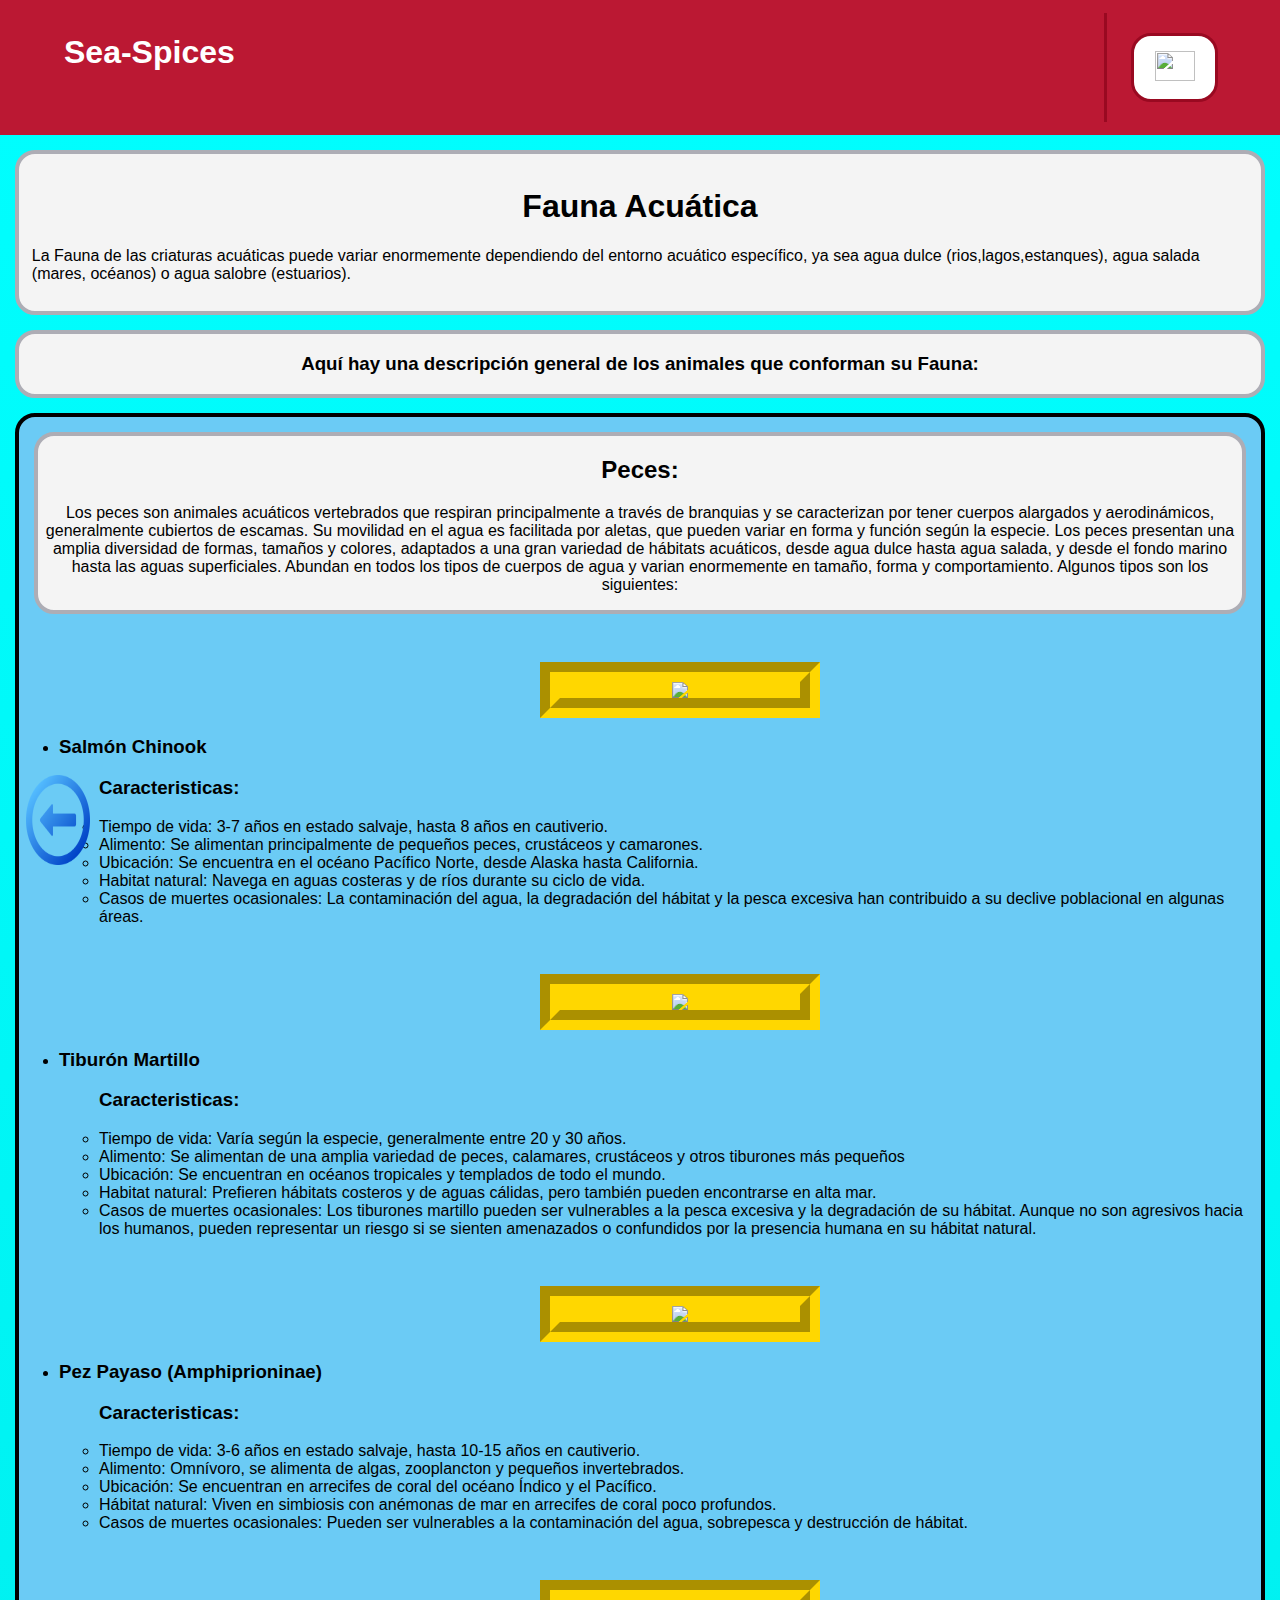
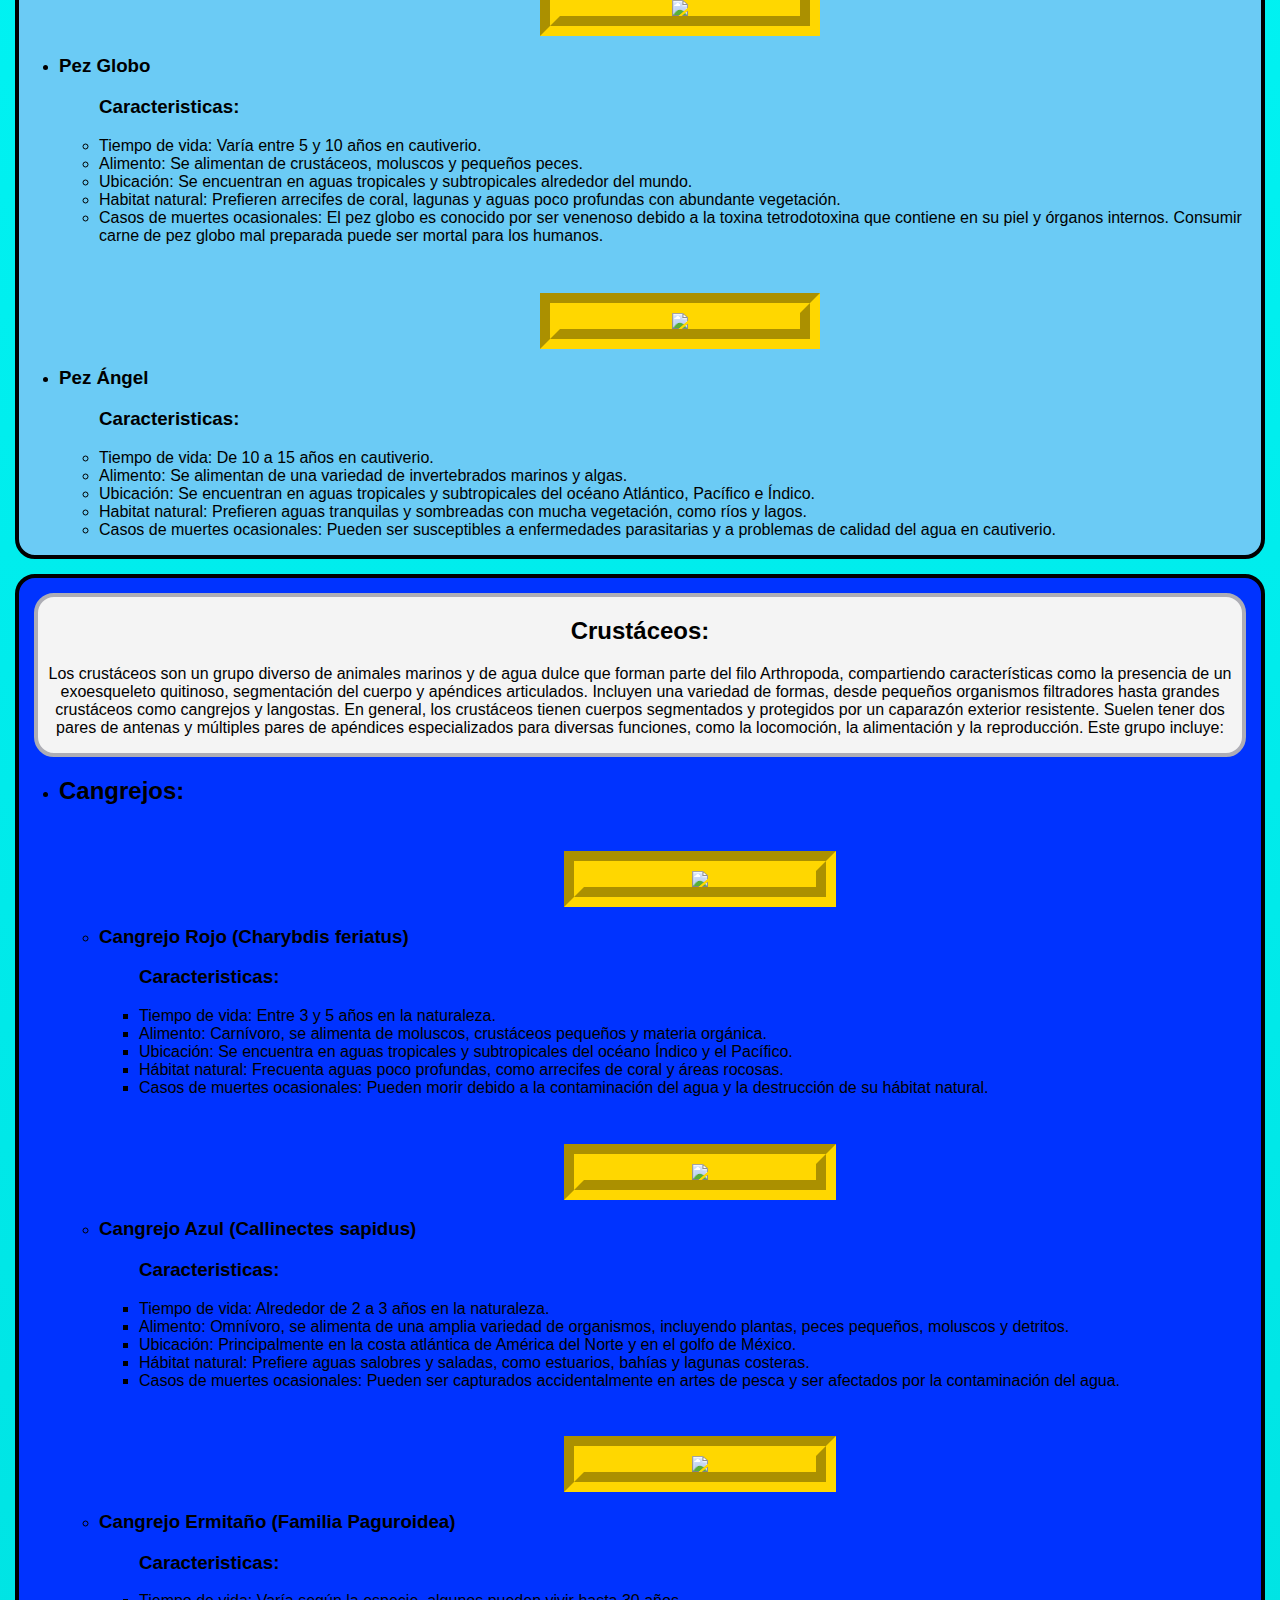
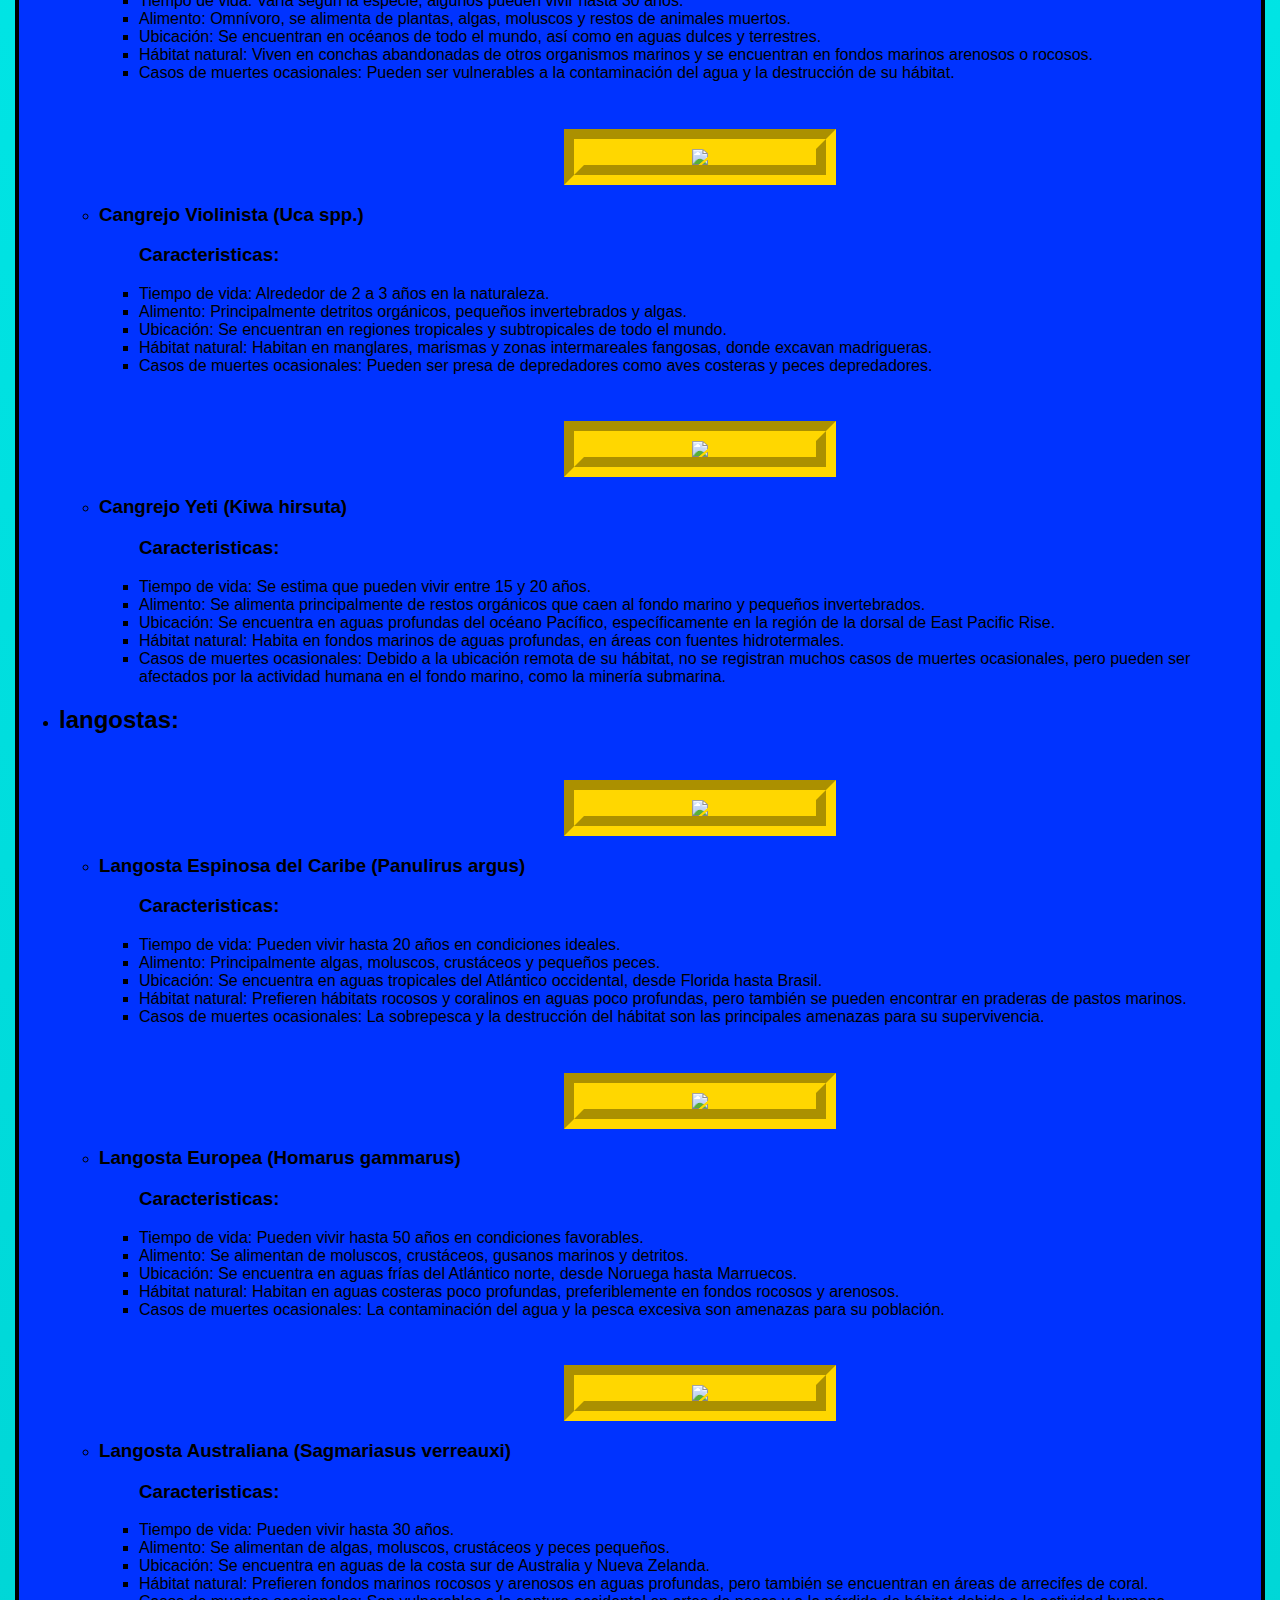
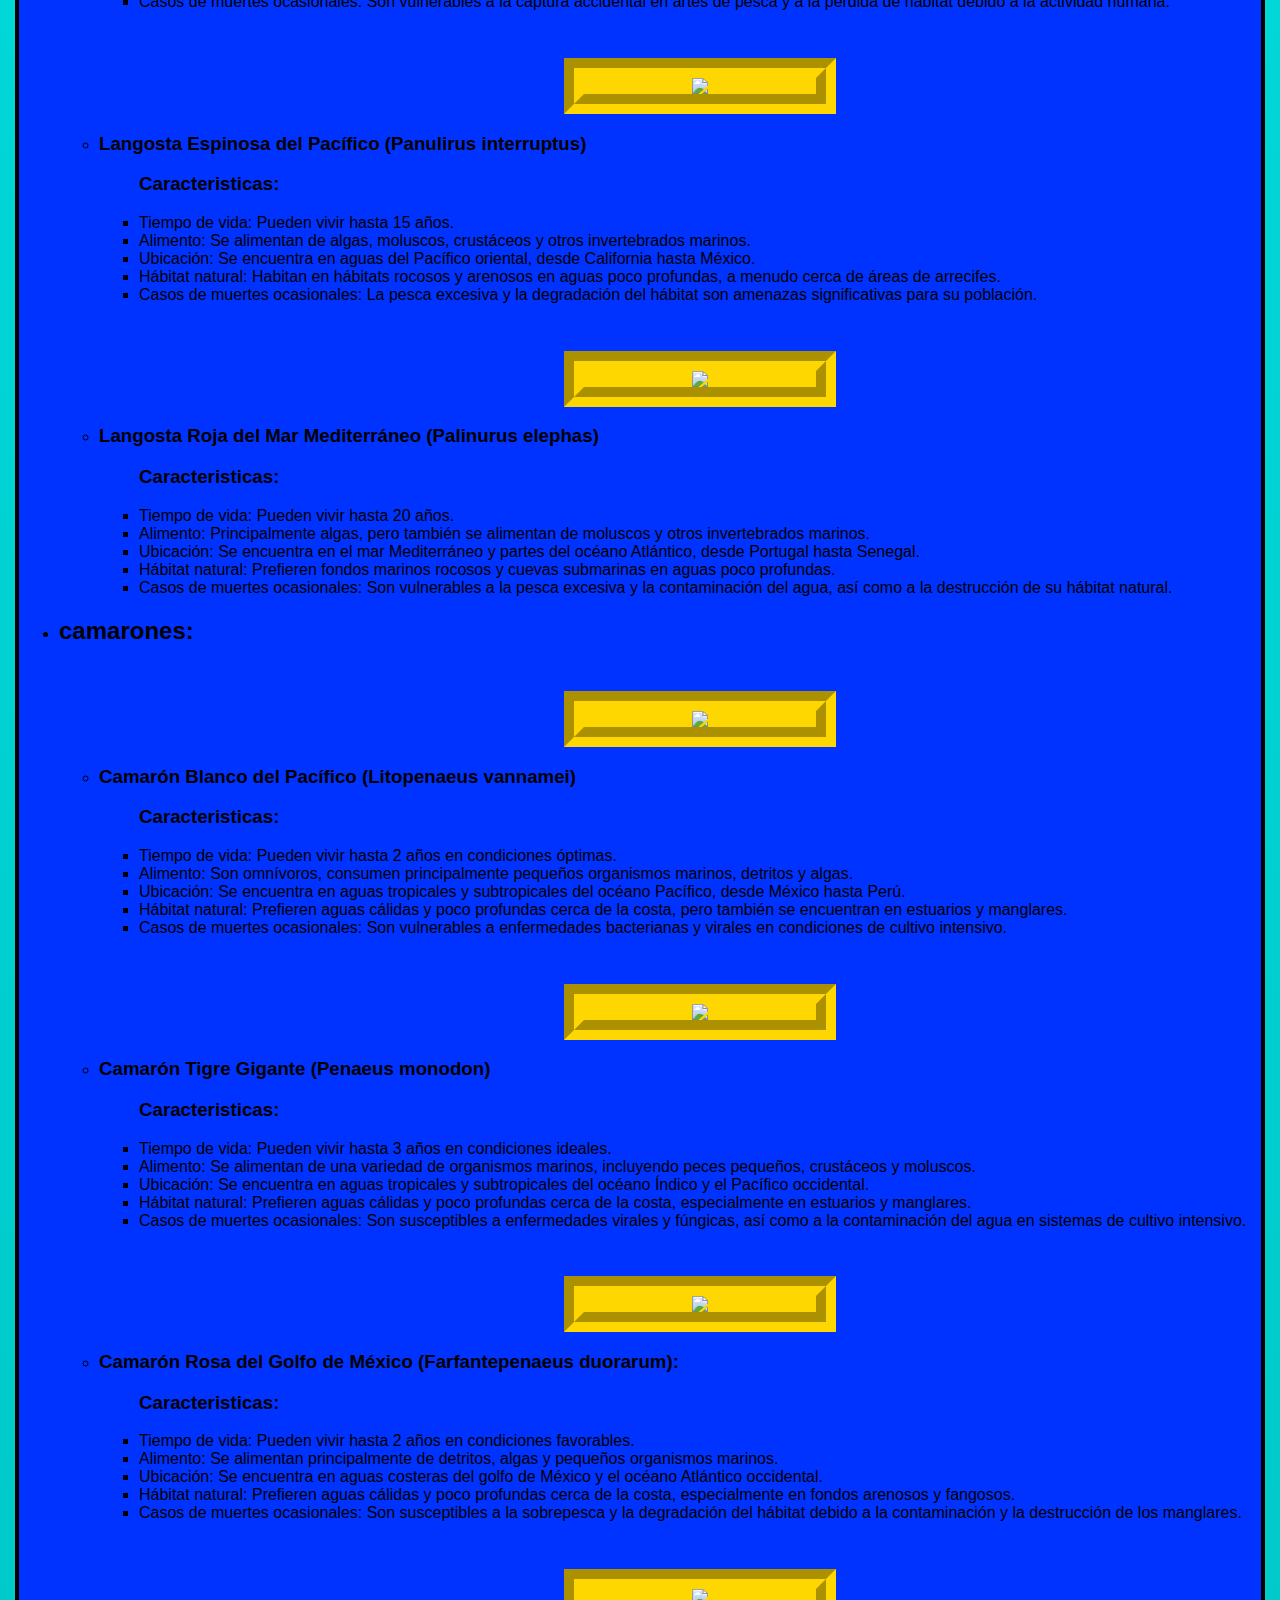
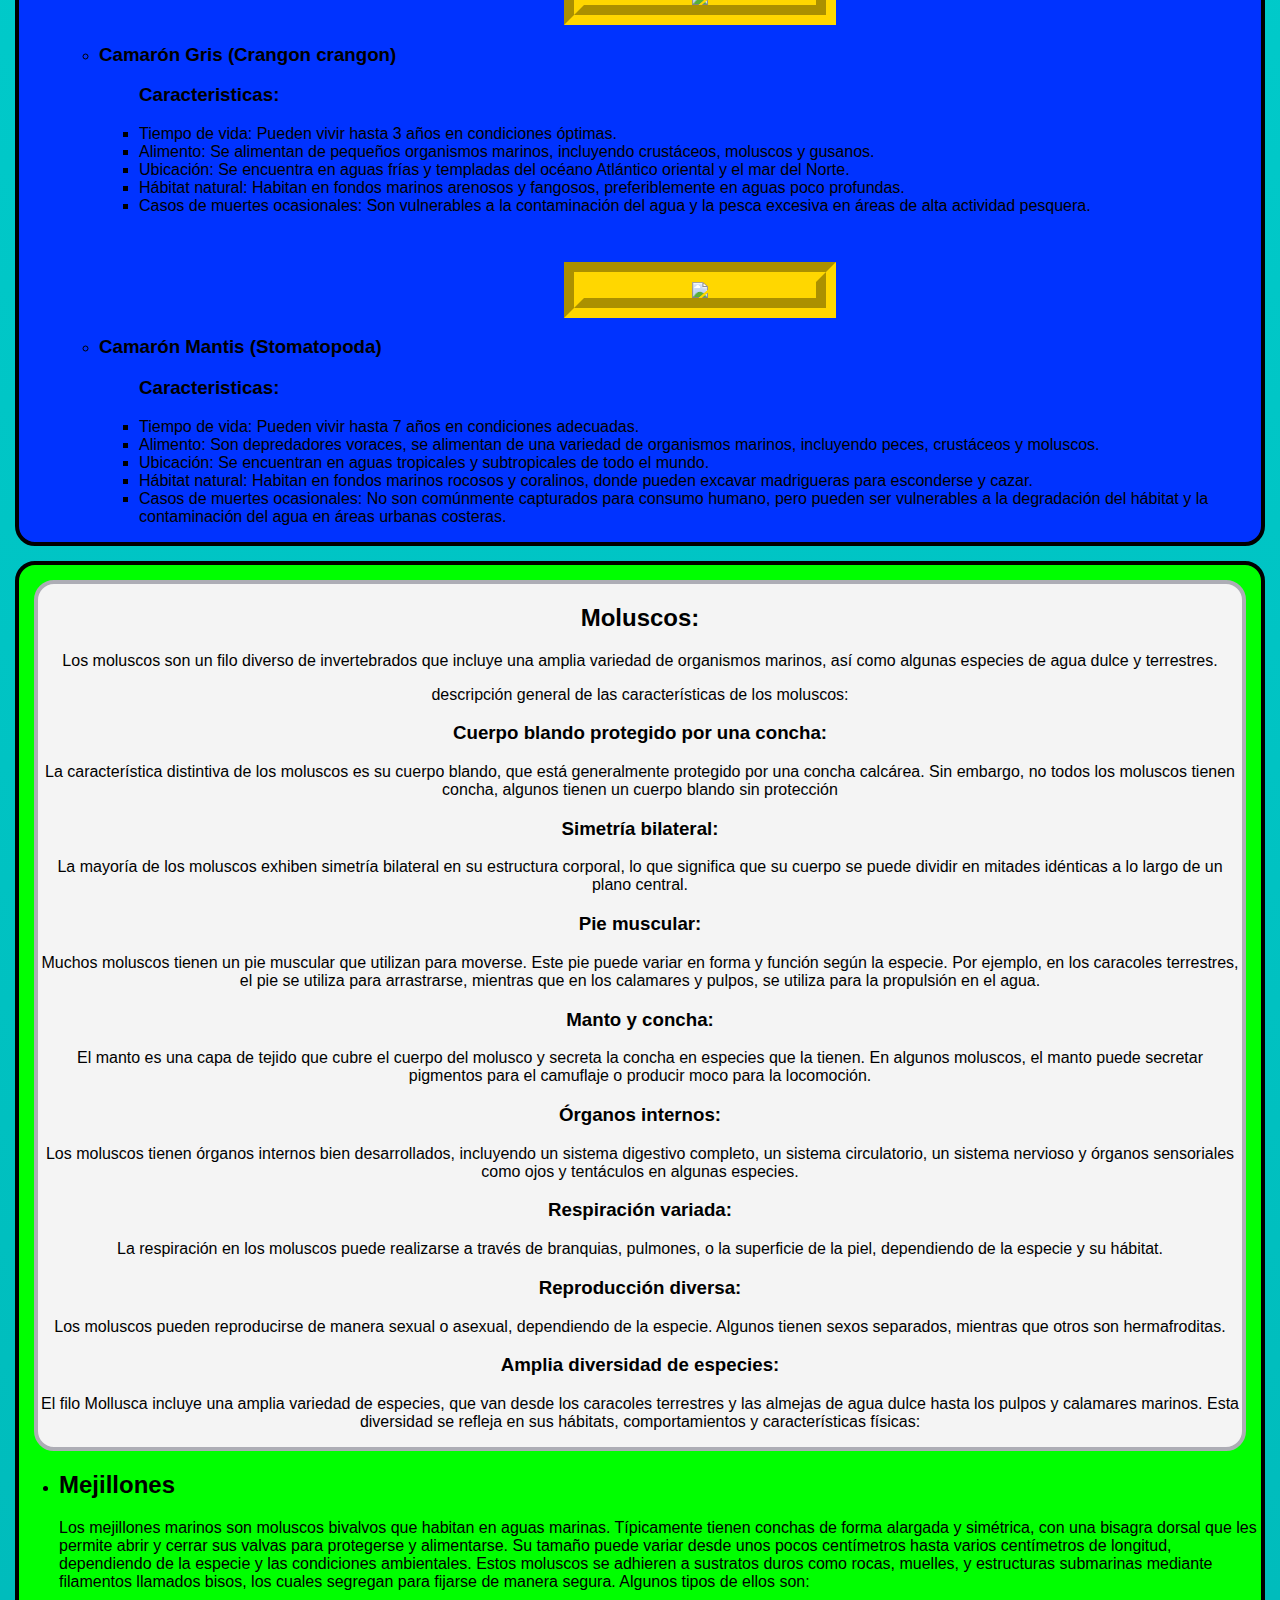
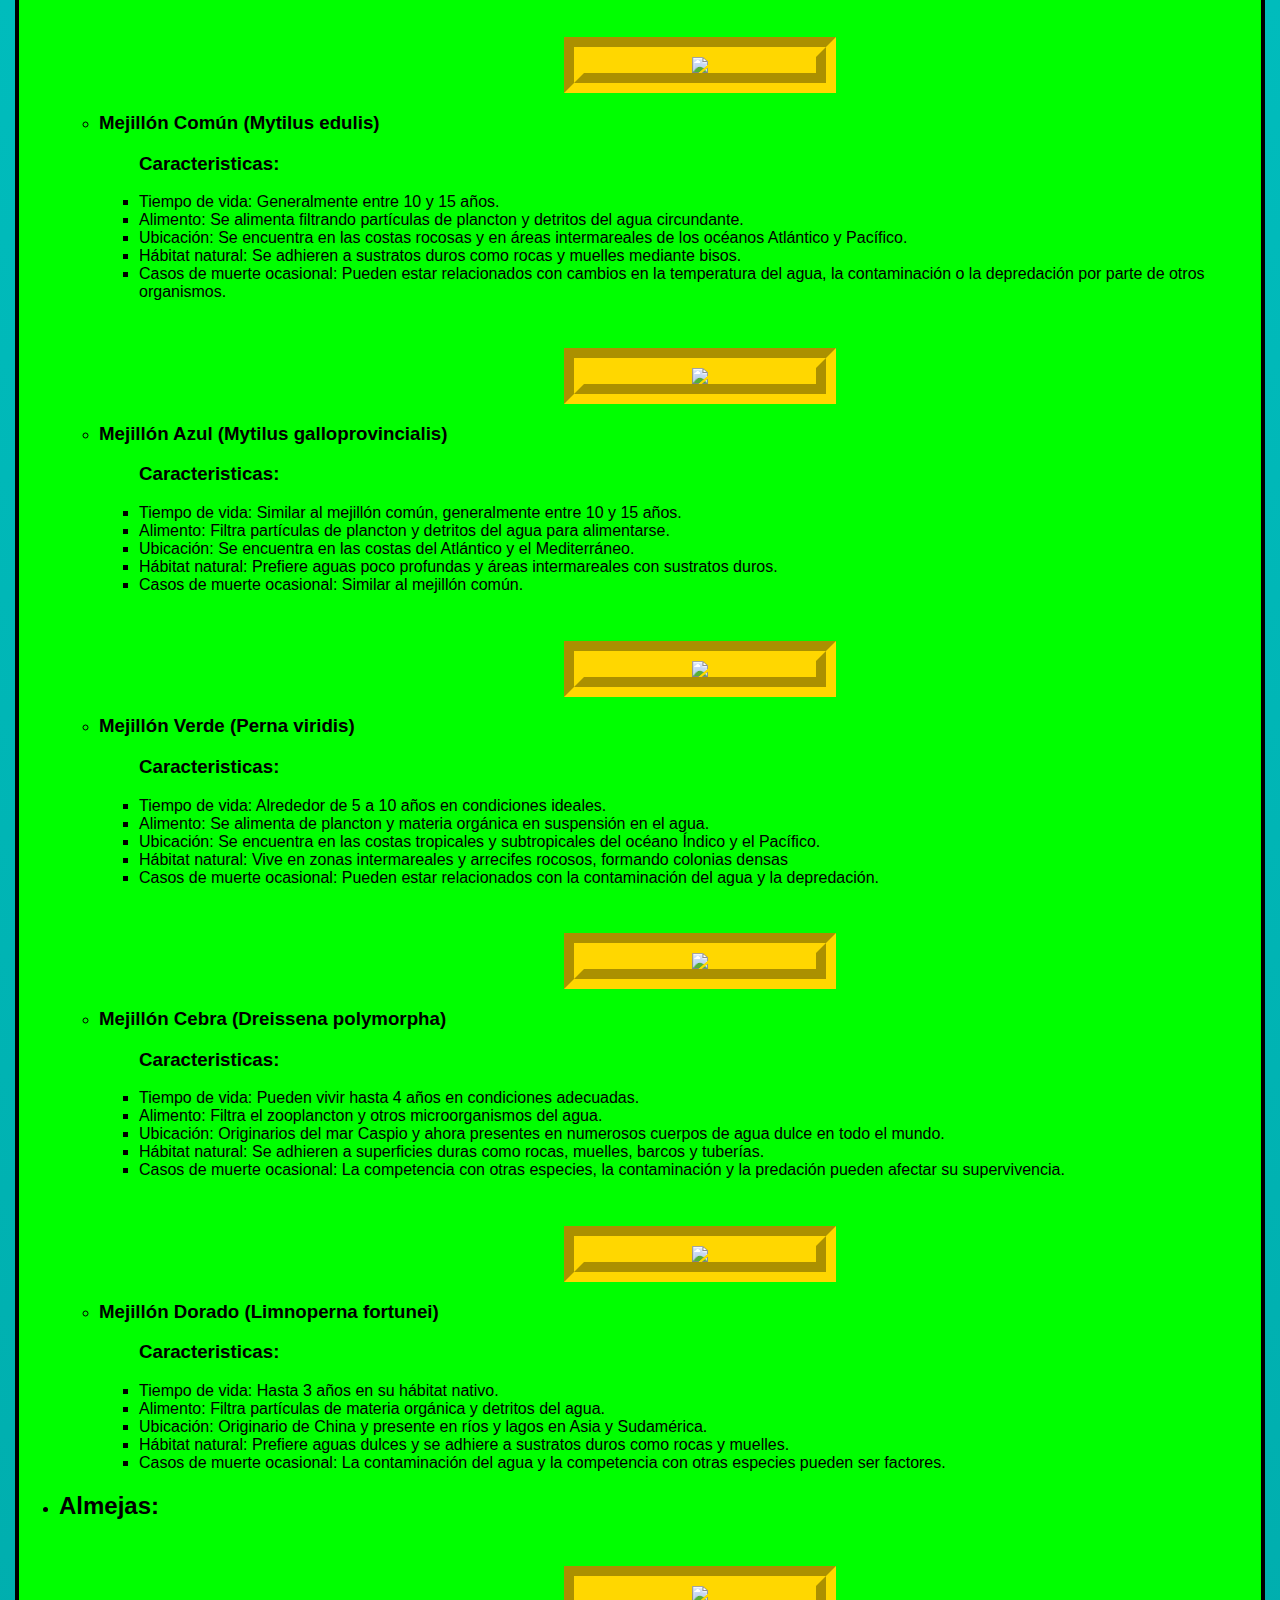
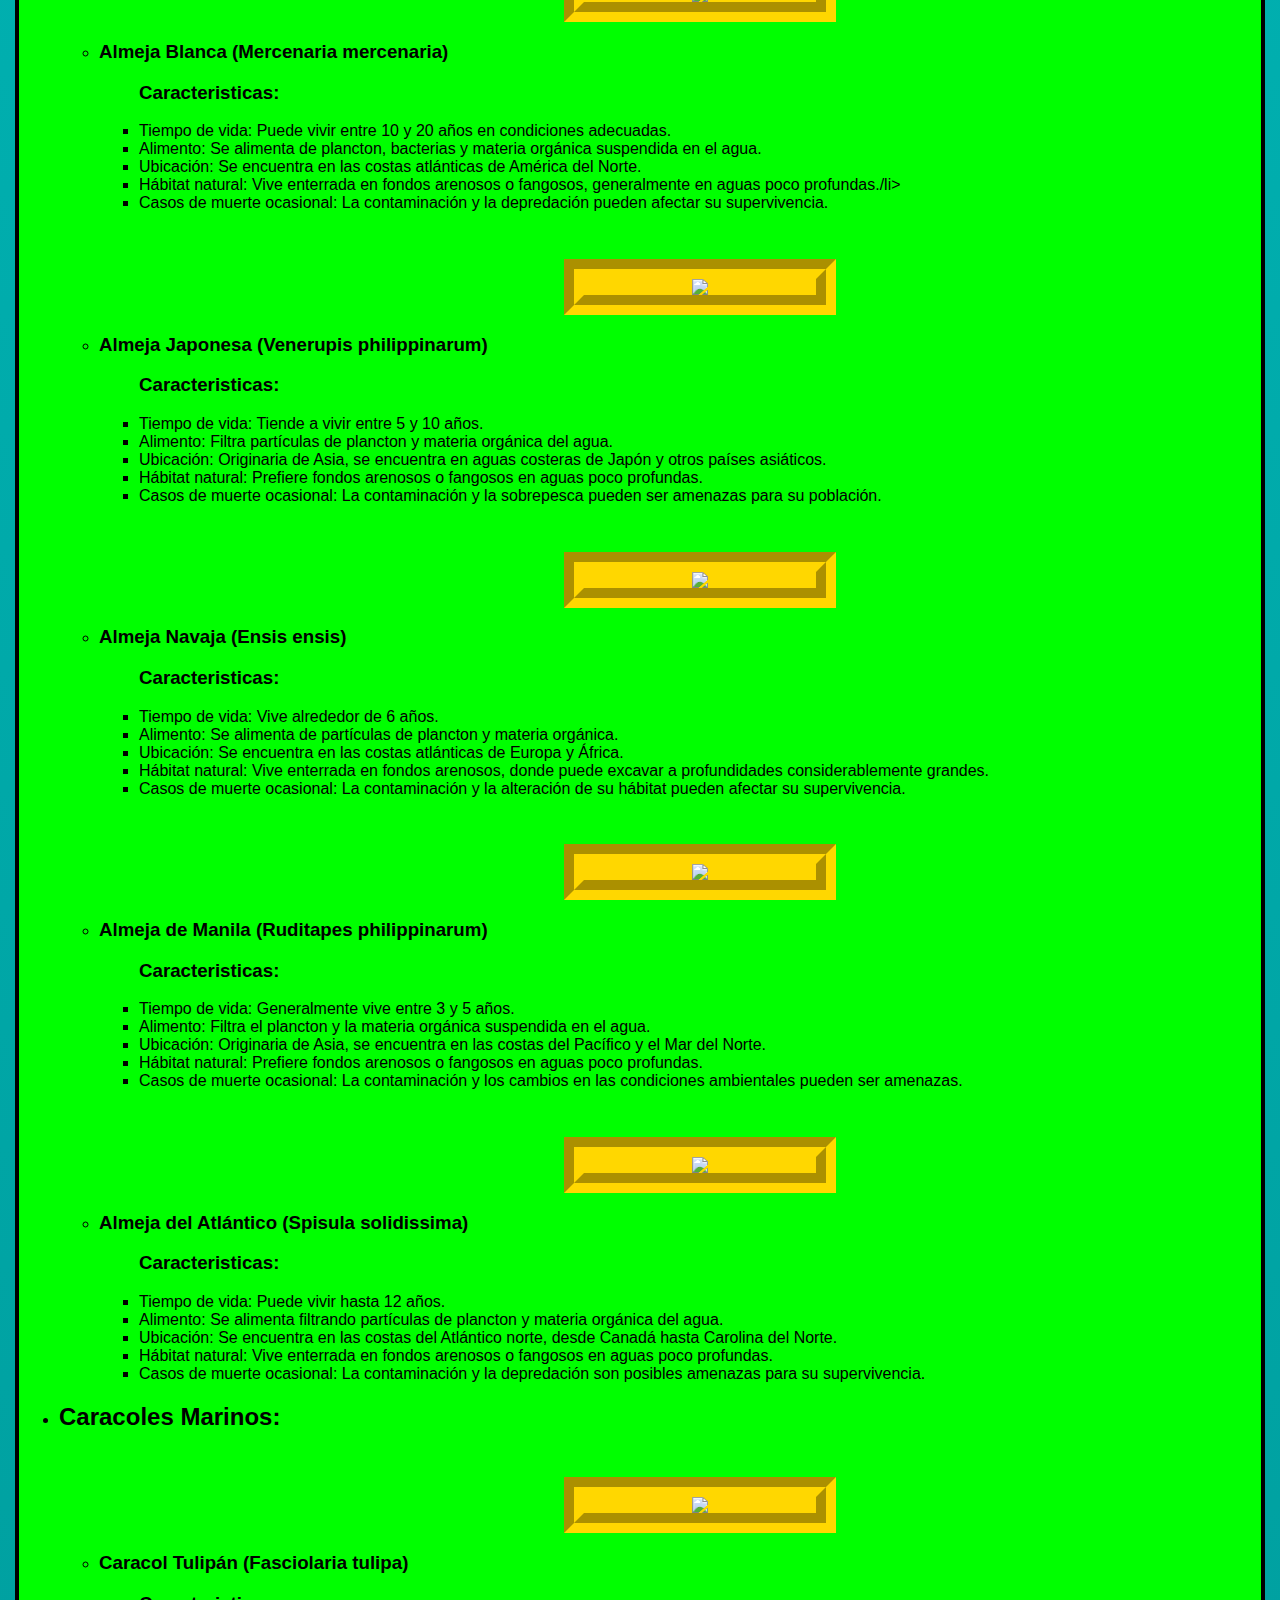
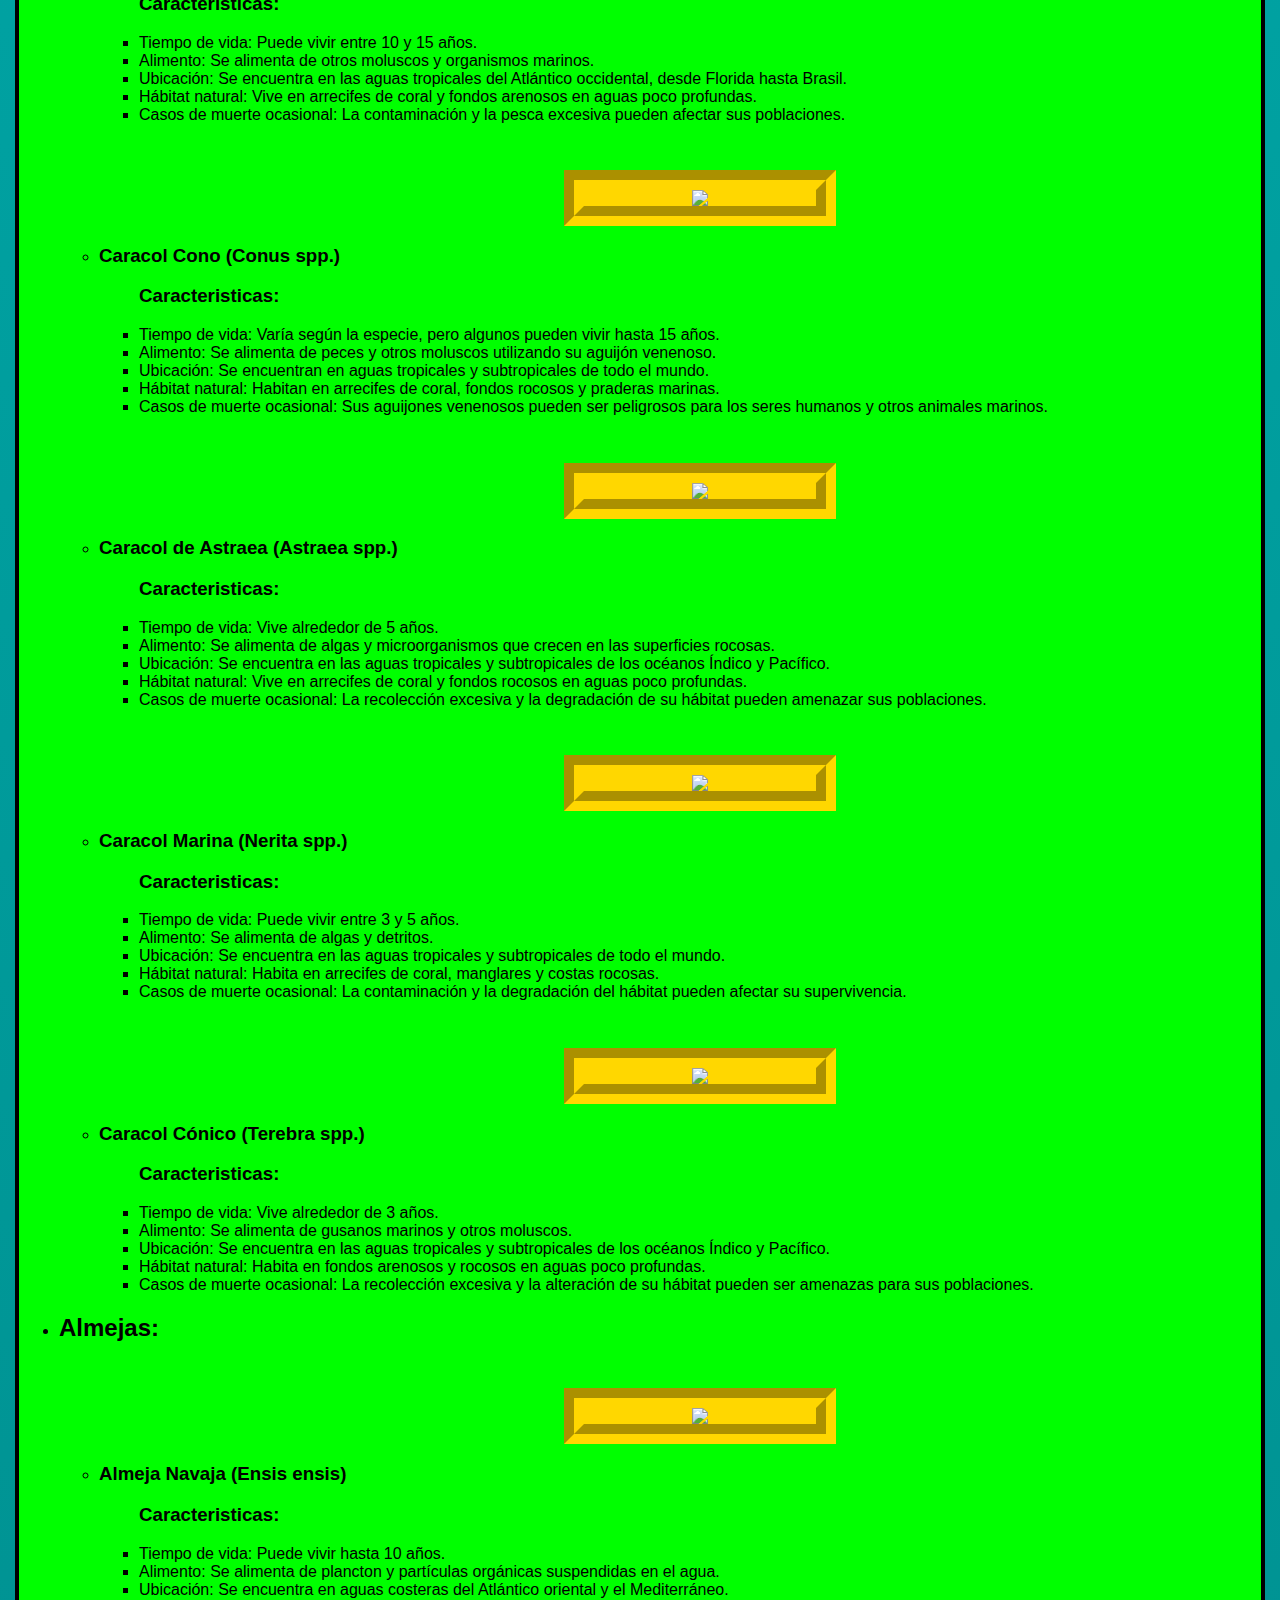
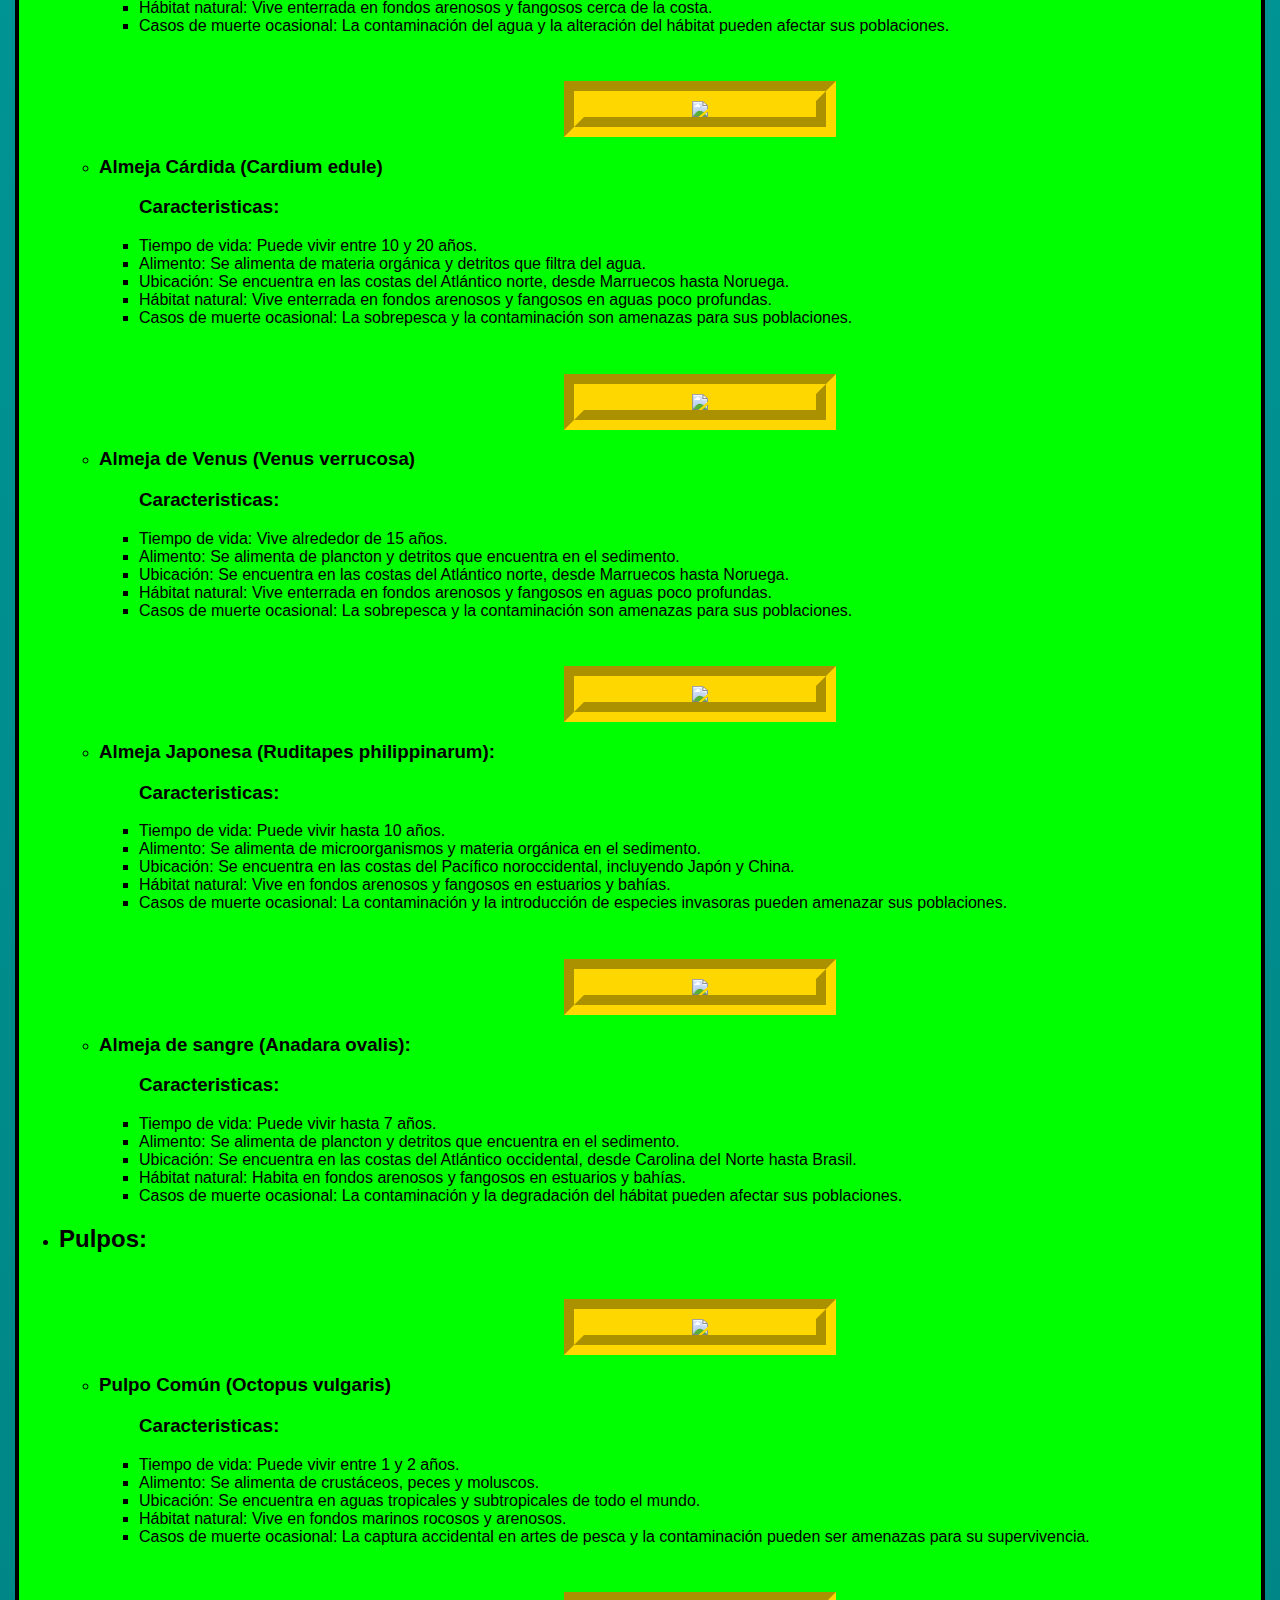
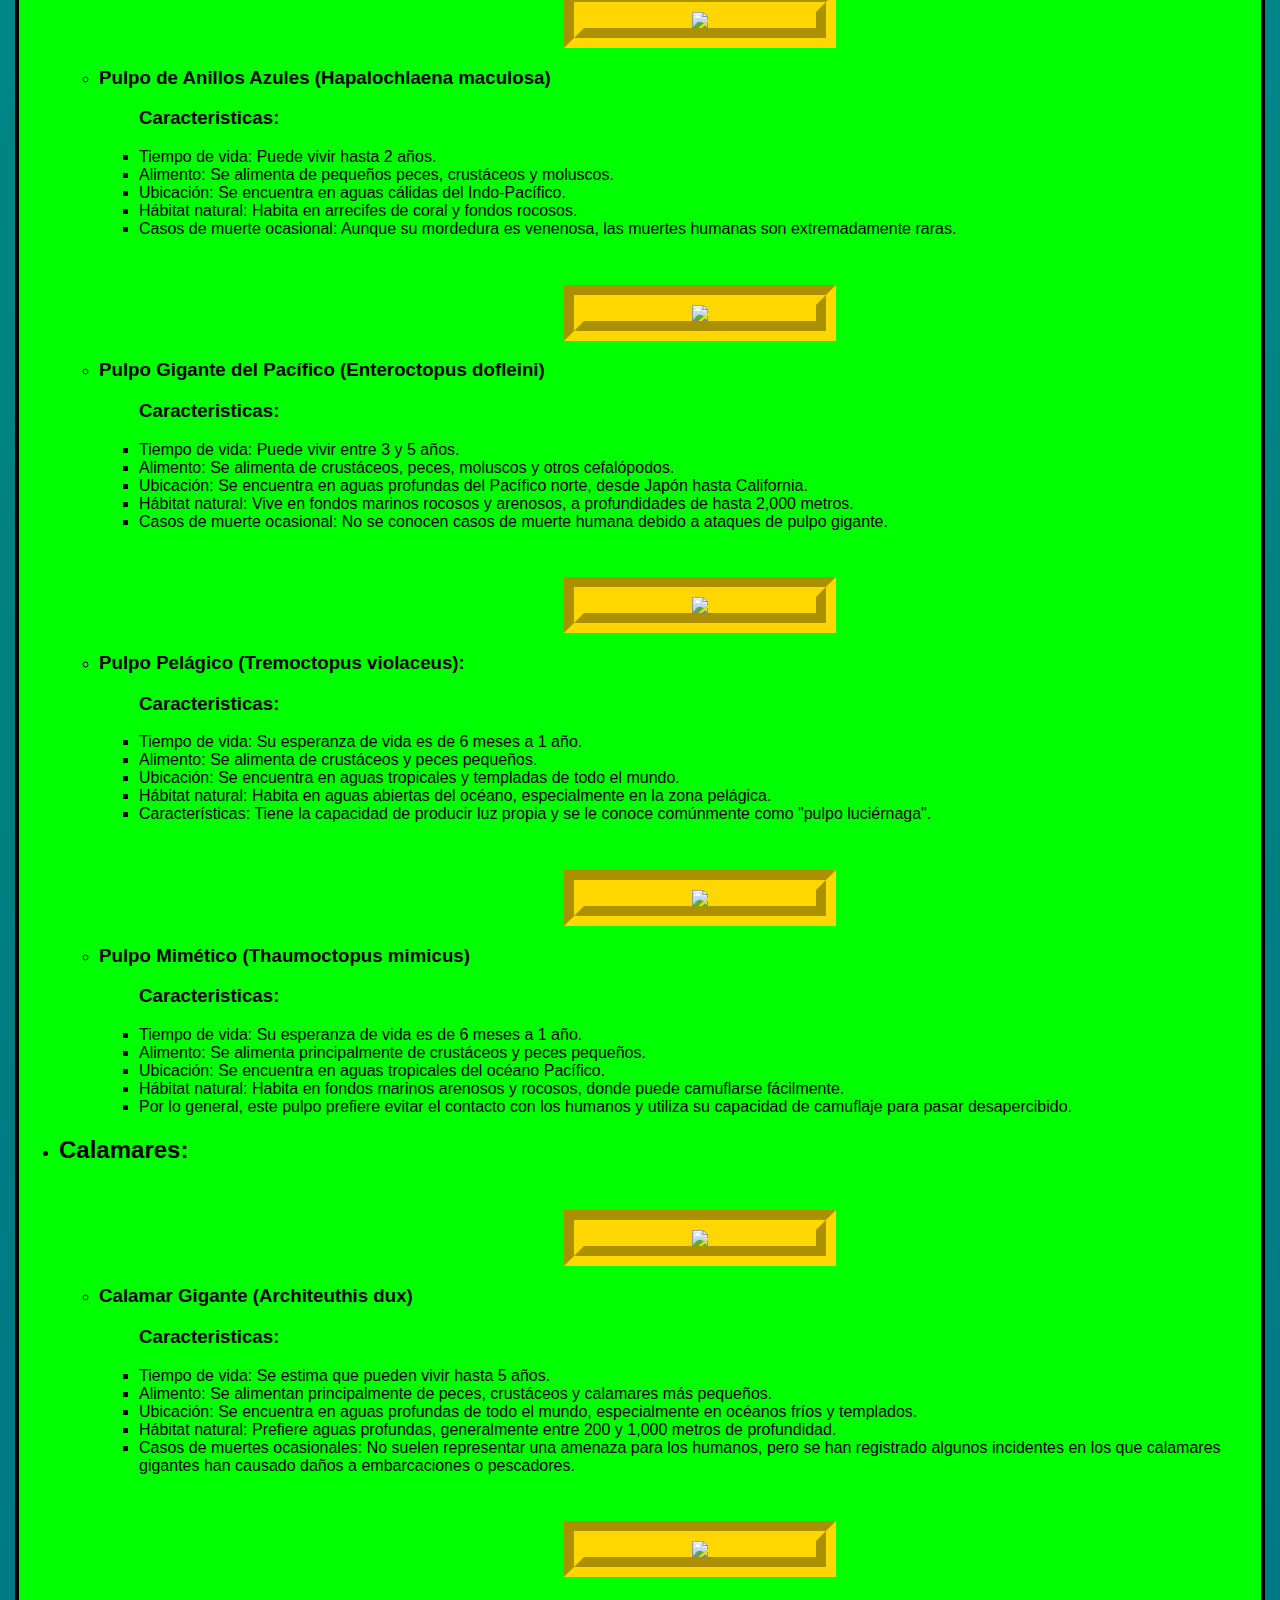
==== fauna acuatica COPIA.html @ 173295f5 "Add files via upload" ====
<!DOCTYPE html>
<html>
    <head>
        <meta charset="UTF-8">
        <meta name="viewport" content="width=device-width, initial-scale=1">
        <link rel="stylesheet" type="text/css" href="fauna.css">
        <title> Fauna Acuática</title>
    </head>
    <body>
<header>
        <h1 class="titulo">Sea-Spices</h1>
        <div class="separador"></div>
        <div class="audio">
                <audio id="audio" source src="perfect-beauty-191271.mp3"></audio>
                <button class="play" onclick="togglePlayPause()"><img class="on" id="play" src="imagenes/apagado.png" onclick="cambiarImagen()"></button>
            </div>
        </div>
        </header>
        <a href="sea-spices.html"><img class="regresar" src="regreso2.png"></a>
<div class="introduccion">
<div class="tituloflo">
    <h1>Fauna Acuática</h1>
</div>
<p>La Fauna de las criaturas acuáticas puede variar enormemente dependiendo del entorno acuático específico, ya sea agua dulce (rios,lagos,estanques), agua salada (mares, océanos) o agua salobre (estuarios).</p>
</div>

<div class="subparte">
<center>
    <p> <h3>Aquí hay una descripción general de los animales que conforman su Fauna: </h3></center></p>    
</div>
<div class="peces">
    <div class="subparte">
    <div class="peces-h2">
        <h2>Peces:</h2>
    </div>
         <p>Los peces son animales acuáticos vertebrados que respiran principalmente a través de branquias y se caracterizan por tener cuerpos alargados y aerodinámicos, generalmente cubiertos de escamas. Su movilidad en el agua es facilitada por aletas, que pueden variar en forma y función según la especie. Los peces presentan una amplia diversidad de formas, tamaños y colores, adaptados a una gran variedad de hábitats acuáticos, desde agua dulce hasta agua salada, y desde el fondo marino hasta las aguas superficiales. Abundan en todos los tipos de cuerpos de agua y varian enormemente en tamaño, forma y comportamiento. Algunos tipos son los siguientes:</p> 
    </div>

        <ul> 
        <div class="contenedor-img"><img src="./img/Chinook.jpg"></div>
        <li><h3>Salmón Chinook</h3> <ul><h3>Caracteristicas: </h3>
        <li>Tiempo de vida: 3-7 años en estado salvaje, hasta 8 años en cautiverio. </li>
        <li>Alimento: Se alimentan principalmente de pequeños peces, crustáceos y camarones.</li>
        <li>Ubicación: Se encuentra en el océano Pacífico Norte, desde Alaska hasta California.</li>
        <li>Habitat natural: Navega en aguas costeras y de ríos durante su ciclo de vida.</li>
        <li>Casos de muertes ocasionales: La contaminación del agua, la degradación del hábitat y la pesca excesiva han contribuido a su declive poblacional en algunas áreas.</li>
    </ul></li>
    <div class="contenedor-img"><img src="./img/tiburonmartillo.jpg"></div>
    <li><h3>Tiburón Martillo</h3> 
        <ul><h3>Caracteristicas: </h3>
        <li>Tiempo de vida: Varía según la especie, generalmente entre 20 y 30 años.</li>
        <li>Alimento: Se alimentan de una amplia variedad de peces, calamares, crustáceos y otros tiburones más pequeños </li>
        <li>Ubicación: Se encuentran en océanos tropicales y templados de todo el mundo.</li>
        <li>Habitat natural: Prefieren hábitats costeros y de aguas cálidas, pero también pueden encontrarse en alta mar.</li>
        <li>Casos de muertes ocasionales: Los tiburones martillo pueden ser vulnerables a la pesca excesiva y la degradación de su hábitat.  Aunque no son agresivos hacia los humanos, pueden representar un riesgo si se sienten amenazados o confundidos por la presencia humana en su hábitat natural.</li>
    </ul></li>
    <div class="contenedor-img"><img src="./img/pezpayaso.jpg"></div>
    <li><h3>Pez Payaso (Amphiprioninae)</h3>
     <ul><h3>Caracteristicas: </h3>
        <li>Tiempo de vida: 3-6 años en estado salvaje, hasta 10-15 años en cautiverio.</li>
        <li>Alimento: Omnívoro, se alimenta de algas, zooplancton y pequeños invertebrados.</li>
        <li>Ubicación: Se encuentran en arrecifes de coral del océano Índico y el Pacífico.</li>
        <li>Hábitat natural: Viven en simbiosis con anémonas de mar en arrecifes de coral poco profundos.</li>
        <li>Casos de muertes ocasionales: Pueden ser vulnerables a la contaminación del agua, sobrepesca y destrucción de hábitat.</li>
    </ul></li>
    <div class="contenedor-img"><img src="./img/pezglobo.jpg"></div>
    <li><h3>Pez Globo</h3>
     <ul><h3>Caracteristicas: </h3>
        <li>Tiempo de vida: Varía entre 5 y 10 años en cautiverio.</li>
        <li>Alimento: Se alimentan de crustáceos, moluscos y pequeños peces.</li>
        <li>Ubicación: Se encuentran en aguas tropicales y subtropicales alrededor del mundo.</li>
        <li>Habitat natural: Prefieren arrecifes de coral, lagunas y aguas poco profundas con abundante vegetación.</li>
        <li>Casos de muertes ocasionales: El pez globo es conocido por ser venenoso debido a la toxina tetrodotoxina que contiene en su piel y órganos internos. Consumir carne de pez globo mal preparada puede ser mortal para los humanos.</li>
    </ul></li>
    <div class="contenedor-img"><img src="./img/pezangel.jpg"></div>
    <li><h3>Pez Ángel</h3>
     <ul><h3>Caracteristicas: </h3>
        <li>Tiempo de vida: De 10 a 15 años en cautiverio.</li>
        <li>Alimento: Se alimentan de una variedad de invertebrados marinos y algas.</li>
        <li>Ubicación: Se encuentran en aguas tropicales y subtropicales del océano Atlántico, Pacífico e Índico.</li>
        <li>Habitat natural: Prefieren aguas tranquilas y sombreadas con mucha vegetación, como ríos y lagos.</li>
        <li>Casos de muertes ocasionales: Pueden ser susceptibles a enfermedades parasitarias y a problemas de calidad del agua en cautiverio.</li>
    </ul></li> 
</ul>
</div>
    <div class="crustaceos">
        <div class="subparte">
    <h2>Crustáceos:</h2> 
    <p>Los crustáceos son un grupo diverso de animales marinos y de agua dulce que forman parte del filo Arthropoda, compartiendo características como la presencia de un exoesqueleto quitinoso, segmentación del cuerpo y apéndices articulados. Incluyen una variedad de formas, desde pequeños organismos filtradores hasta grandes crustáceos como cangrejos y langostas. En general, los crustáceos tienen cuerpos segmentados y protegidos por un caparazón exterior resistente. Suelen tener dos pares de antenas y múltiples pares de apéndices especializados para diversas funciones, como la locomoción, la alimentación y la reproducción. Este grupo incluye: </p>
       </div>

        <ul><li><h2>Cangrejos: </h2>
            <ul>
                <div class="contenedor-img"><img src="./img/cangrejorojo.jpg"></div>
                <li><h3>Cangrejo Rojo (Charybdis feriatus)</h3>
                    <ul><h3>Caracteristicas: </h3>
                        <li>Tiempo de vida: Entre 3 y 5 años en la naturaleza.</li>
                        <li>Alimento: Carnívoro, se alimenta de moluscos, crustáceos pequeños y materia orgánica.</li>
                        <li>Ubicación:  Se encuentra en aguas tropicales y subtropicales del océano Índico y el Pacífico.</li>
                        <li>Hábitat natural:  Frecuenta aguas poco profundas, como arrecifes de coral y áreas rocosas.</li>
                        <li>Casos de muertes ocasionales: Pueden morir debido a la contaminación del agua y la destrucción de su hábitat natural.</li>
                    </ul></li>
                    <div class="contenedor-img"><img src="./img/cangrejoazul.jpg"></div>
                <li><h3>Cangrejo Azul (Callinectes sapidus)</h3>
                    <ul><h3>Caracteristicas: </h3>
                        <li>Tiempo de vida: Alrededor de 2 a 3 años en la naturaleza.</li>
                        <li>Alimento: Omnívoro, se alimenta de una amplia variedad de organismos, incluyendo plantas, peces pequeños, moluscos y detritos.</li>
                        <li>Ubicación: Principalmente en la costa atlántica de América del Norte y en el golfo de México.</li>
                        <li>Hábitat natural: Prefiere aguas salobres y saladas, como estuarios, bahías y lagunas costeras.</li>
                        <li>Casos de muertes ocasionales: Pueden ser capturados accidentalmente en artes de pesca y ser afectados por la contaminación del agua.</li>
                    </ul></li>
                    <div class="contenedor-img"><img src="./img/cangrejoermitaño.jpg"></div>
                <li><h3>Cangrejo Ermitaño (Familia Paguroidea)</h3>
                    <ul><h3>Caracteristicas: </h3>
                        <li>Tiempo de vida:  Varía según la especie, algunos pueden vivir hasta 30 años.</li>
                        <li>Alimento:  Omnívoro, se alimenta de plantas, algas, moluscos y restos de animales muertos.</li>
                        <li>Ubicación: Se encuentran en océanos de todo el mundo, así como en aguas dulces y terrestres.</li>
                        <li>Hábitat natural: Viven en conchas abandonadas de otros organismos marinos y se encuentran en fondos marinos arenosos o rocosos.</li>
                        <li>Casos de muertes ocasionales: Pueden ser vulnerables a la contaminación del agua y la destrucción de su hábitat.</li>
                    </ul></li>
                    <div class="contenedor-img"><img src="./img/cangrejoviolinista.jpg"></div>
                <li><h3>Cangrejo Violinista (Uca spp.)</h3>
                    <ul><h3>Caracteristicas: </h3>
                        <li>Tiempo de vida: Alrededor de 2 a 3 años en la naturaleza.</li>
                        <li>Alimento: Principalmente detritos orgánicos, pequeños invertebrados y algas.</li>
                        <li>Ubicación: Se encuentran en regiones tropicales y subtropicales de todo el mundo.</li>
                        <li>Hábitat natural: Habitan en manglares, marismas y zonas intermareales fangosas, donde excavan madrigueras.</li>
                        <li>Casos de muertes ocasionales:  Pueden ser presa de depredadores como aves costeras y peces depredadores.</li>
                    </ul></li>
                    <div class="contenedor-img"><img src="./img/cangrejoy.jpg"></div>
                <li><h3>Cangrejo Yeti (Kiwa hirsuta)</h3>
                    <ul><h3>Caracteristicas: </h3>
                        <li>Tiempo de vida: Se estima que pueden vivir entre 15 y 20 años.</li>
                        <li>Alimento: Se alimenta principalmente de restos orgánicos que caen al fondo marino y pequeños invertebrados.</li>
                        <li>Ubicación: Se encuentra en aguas profundas del océano Pacífico, específicamente en la región de la dorsal de East Pacific Rise.</li>
                        <li>Hábitat natural: Habita en fondos marinos de aguas profundas, en áreas con fuentes hidrotermales.</li>
                        <li>Casos de muertes ocasionales: Debido a la ubicación remota de su hábitat, no se registran muchos casos de muertes ocasionales, pero pueden ser afectados por la actividad humana en el fondo marino, como la minería submarina.</li>
                    </ul></li>
            </ul></li>
         <li><h2>langostas: </h2> <ul>
            <div class="contenedor-img"><img src="./img/langespinosa.jpg"></div>
             <li><h3>Langosta Espinosa del Caribe (Panulirus argus)</h3><ul><h3>Caracteristicas: </h3>
                <li>Tiempo de vida: Pueden vivir hasta 20 años en condiciones ideales.</li>
                <li>Alimento: Principalmente algas, moluscos, crustáceos y pequeños peces.</li>
                <li>Ubicación: Se encuentra en aguas tropicales del Atlántico occidental, desde Florida hasta Brasil.</li>
                <li>Hábitat natural: Prefieren hábitats rocosos y coralinos en aguas poco profundas, pero también se pueden encontrar en praderas de pastos marinos.</li>
                <li>Casos de muertes ocasionales: La sobrepesca y la destrucción del hábitat son las principales amenazas para su supervivencia.</li></ul></li>
                <div class="contenedor-img"><img src="./img/langostaeuropea.jpg"></div>
                <li><h3>Langosta Europea (Homarus gammarus)</h3>
                    <ul><h3>Caracteristicas: </h3>
                        <li>Tiempo de vida: Pueden vivir hasta 50 años en condiciones favorables.</li>
                        <li>Alimento: Se alimentan de moluscos, crustáceos, gusanos marinos y detritos.</li>
                        <li>Ubicación: Se encuentra en aguas frías del Atlántico norte, desde Noruega hasta Marruecos.</li>
                        <li>Hábitat natural: Habitan en aguas costeras poco profundas, preferiblemente en fondos rocosos y arenosos.</li>
                        <li>Casos de muertes ocasionales: La contaminación del agua y la pesca excesiva son amenazas para su población.</li>
                    </ul></li>
                    <div class="contenedor-img"><img src="./img/langostaaus.jpg"></div>
                <li><h3>Langosta Australiana (Sagmariasus verreauxi)</h3>
                    <ul><h3>Caracteristicas: </h3>
                        <li>Tiempo de vida: Pueden vivir hasta 30 años.</li>
                        <li>Alimento: Se alimentan de algas, moluscos, crustáceos y peces pequeños.</li>
                        <li>Ubicación: Se encuentra en aguas de la costa sur de Australia y Nueva Zelanda.</li>
                        <li>Hábitat natural: Prefieren fondos marinos rocosos y arenosos en aguas profundas, pero también se encuentran en áreas de arrecifes de coral.</li>
                        <li>Casos de muertes ocasionales: Son vulnerables a la captura accidental en artes de pesca y a la pérdida de hábitat debido a la actividad humana.</li>
                    </ul></li>
                    <div class="contenedor-img"><img src="./img/langostaespinosa.jpg"></div>
                <li><h3>Langosta Espinosa del Pacífico (Panulirus interruptus)</h3>
                    <ul><h3>Caracteristicas: </h3>
                        <li>Tiempo de vida: Pueden vivir hasta 15 años.</li>
                        <li>Alimento: Se alimentan de algas, moluscos, crustáceos y otros invertebrados marinos.</li>
                        <li>Ubicación: Se encuentra en aguas del Pacífico oriental, desde California hasta México.</li>
                        <li>Hábitat natural: Habitan en hábitats rocosos y arenosos en aguas poco profundas, a menudo cerca de áreas de arrecifes.</li>
                        <li>Casos de muertes ocasionales: La pesca excesiva y la degradación del hábitat son amenazas significativas para su población.</li>
                    </ul></li>
                    <div class="contenedor-img"><img src="./img/langostared.jpg"></div>
                <li><h3>Langosta Roja del Mar Mediterráneo (Palinurus elephas)</h3>
                    <ul><h3>Caracteristicas: </h3>
                        <li>Tiempo de vida: Pueden vivir hasta 20 años.</li>
                        <li>Alimento: Principalmente algas, pero también se alimentan de moluscos y otros invertebrados marinos.</li>
                        <li>Ubicación: Se encuentra en el mar Mediterráneo y partes del océano Atlántico, desde Portugal hasta Senegal.</li>
                        <li>Hábitat natural: Prefieren fondos marinos rocosos y cuevas submarinas en aguas poco profundas.</li>
                        <li>Casos de muertes ocasionales: Son vulnerables a la pesca excesiva y la contaminación del agua, así como a la destrucción de su hábitat natural.</li>
                    </ul></li>
         </ul></li>
         <li><h2>camarones: </h2>
            <ul><div class="contenedor-img"><img src="./img/camaronblanco.jpg"></div>
                <li><h3>Camarón Blanco del Pacífico (Litopenaeus vannamei)</h3>
                    <ul><h3>Caracteristicas: </h3>
                        <li>Tiempo de vida: Pueden vivir hasta 2 años en condiciones óptimas.</li>
                        <li>Alimento: Son omnívoros, consumen principalmente pequeños organismos marinos, detritos y algas.</li>
                        <li>Ubicación: Se encuentra en aguas tropicales y subtropicales del océano Pacífico, desde México hasta Perú.</li>
                        <li>Hábitat natural: Prefieren aguas cálidas y poco profundas cerca de la costa, pero también se encuentran en estuarios y manglares.</li>
                        <li>Casos de muertes ocasionales: Son vulnerables a enfermedades bacterianas y virales en condiciones de cultivo intensivo.</li>
                    </ul>
                        </li><div class="contenedor-img"><img src="./img/camaront.jpg"></div>
                        <li><h3>Camarón Tigre Gigante (Penaeus monodon)</h3>
                    <ul><h3>Caracteristicas: </h3>
                        <li>Tiempo de vida: Pueden vivir hasta 3 años en condiciones ideales.</li>
                        <li>Alimento: Se alimentan de una variedad de organismos marinos, incluyendo peces pequeños, crustáceos y moluscos.</li>
                        <li>Ubicación: Se encuentra en aguas tropicales y subtropicales del océano Índico y el Pacífico occidental.</li>
                        <li>Hábitat natural: Prefieren aguas cálidas y poco profundas cerca de la costa, especialmente en estuarios y manglares.</li>
                        <li>Casos de muertes ocasionales: Son susceptibles a enfermedades virales y fúngicas, así como a la contaminación del agua en sistemas de cultivo intensivo.</li>
                    </ul>
                        </li><div class="contenedor-img"><img src="./img/camaronrosa.jpg"></div>
                        <li><h3>Camarón Rosa del Golfo de México (Farfantepenaeus duorarum):</h3>
                    <ul><h3>Caracteristicas: </h3>
                        <li>Tiempo de vida: Pueden vivir hasta 2 años en condiciones favorables.</li>
                        <li>Alimento: Se alimentan principalmente de detritos, algas y pequeños organismos marinos.</li>
                        <li>Ubicación: Se encuentra en aguas costeras del golfo de México y el océano Atlántico occidental.</li>
                        <li>Hábitat natural: Prefieren aguas cálidas y poco profundas cerca de la costa, especialmente en fondos arenosos y fangosos.</li>
                        <li>Casos de muertes ocasionales: Son susceptibles a la sobrepesca y la degradación del hábitat debido a la contaminación y la destrucción de los manglares.</li>
                    </ul>
                        </li><div class="contenedor-img"><img src="./img/camarong.jpg"></div>
                        <li><h3>Camarón Gris (Crangon crangon)</h3>
                    <ul><h3>Caracteristicas: </h3>
                        <li>Tiempo de vida: Pueden vivir hasta 3 años en condiciones óptimas.</li>
                        <li>Alimento: Se alimentan de pequeños organismos marinos, incluyendo crustáceos, moluscos y gusanos.</li>
                        <li>Ubicación: Se encuentra en aguas frías y templadas del océano Atlántico oriental y el mar del Norte.</li>
                        <li>Hábitat natural: Habitan en fondos marinos arenosos y fangosos, preferiblemente en aguas poco profundas.</li>
                        <li>Casos de muertes ocasionales: Son vulnerables a la contaminación del agua y la pesca excesiva en áreas de alta actividad pesquera.</li>
                    </ul>
                        </li><div class="contenedor-img"><img src="./img/camaronmantis.jpg"></div>
                        <li><h3>Camarón Mantis (Stomatopoda)</h3>
                    <ul><h3>Caracteristicas: </h3>
                        <li>Tiempo de vida: Pueden vivir hasta 7 años en condiciones adecuadas.</li>
                        <li>Alimento: Son depredadores voraces, se alimentan de una variedad de organismos marinos, incluyendo peces, crustáceos y moluscos.</li>
                        <li>Ubicación: Se encuentran en aguas tropicales y subtropicales de todo el mundo.</li>
                        <li>Hábitat natural: Habitan en fondos marinos rocosos y coralinos, donde pueden excavar madrigueras para esconderse y cazar.</li>
                        <li>Casos de muertes ocasionales: No son comúnmente capturados para consumo humano, pero pueden ser vulnerables a la degradación del hábitat y la contaminación del agua en áreas urbanas costeras.</li>
                    </ul></li>
                </ul></li>
            </ul></li>
        </div>
    </div>
    
    </div>
    <div class="moluscos">
            <div class="subparte">
                <h2>Moluscos:</h2> 
        <p>Los moluscos son un filo diverso de invertebrados que incluye una amplia variedad de organismos marinos, así como algunas especies de agua dulce y terrestres.</p>

    <p>descripción general de las características de los moluscos:</p>

<h3>Cuerpo blando protegido por una concha:</h3>
    <p> La característica distintiva de los moluscos es su cuerpo blando, que está generalmente protegido por una concha calcárea. Sin embargo, no todos los moluscos tienen concha, algunos tienen un cuerpo blando sin protección </p>

<h3>Simetría bilateral:</h3>
    <p> La mayoría de los moluscos exhiben simetría bilateral en su estructura corporal, lo que significa que su cuerpo se puede dividir en mitades idénticas a lo largo de un plano central. </p>

<h3>Pie muscular:</h3>
    <p> Muchos moluscos tienen un pie muscular que utilizan para moverse. Este pie puede variar en forma y función según la especie. Por ejemplo, en los caracoles terrestres, el pie se utiliza para arrastrarse, mientras que en los calamares y pulpos, se utiliza para la propulsión en el agua. </p>

<h3>Manto y concha:</h3>
    <p>El manto es una capa de tejido que cubre el cuerpo del molusco y secreta la concha en especies que la tienen. En algunos moluscos, el manto puede secretar pigmentos para el camuflaje o producir moco para la locomoción. </p>

<h3>Órganos internos:</h3>
    <p>Los moluscos tienen órganos internos bien desarrollados, incluyendo un sistema digestivo completo, un sistema circulatorio, un sistema nervioso y órganos sensoriales como ojos y tentáculos en algunas especies. </p>

<h3>Respiración variada:</h3>
    <p>La respiración en los moluscos puede realizarse a través de branquias, pulmones, o la superficie de la piel, dependiendo de la especie y su hábitat. </p>

<h3>Reproducción diversa:</h3> 
    <p>Los moluscos pueden reproducirse de manera sexual o asexual, dependiendo de la especie. Algunos tienen sexos separados, mientras que otros son hermafroditas.</p>

<h3>Amplia diversidad de especies:</h3>
    <p> El filo Mollusca incluye una amplia variedad de especies, que van desde los caracoles terrestres y las almejas de agua dulce hasta los pulpos y calamares marinos. Esta diversidad se refleja en sus hábitats, comportamientos y características físicas: </p>
            </div>
        <ul>
            <li><h2>Mejillones</h2>
                <p>Los mejillones marinos son moluscos bivalvos que habitan en aguas marinas. Típicamente tienen conchas de forma alargada y simétrica, con una bisagra dorsal que les permite abrir y cerrar sus valvas para protegerse y alimentarse. Su tamaño puede variar desde unos pocos centímetros hasta varios centímetros de longitud, dependiendo de la especie y las condiciones ambientales. Estos moluscos se adhieren a sustratos duros como rocas, muelles, y estructuras submarinas mediante filamentos llamados bisos, los cuales segregan para fijarse de manera segura. Algunos tipos de ellos son: </p>

        <ul>
            <div class="contenedor-img"><img src="./img/mejillon.jpg"></div>

            <li><h3>Mejillón Común (Mytilus edulis)</h3>
                    <ul><h3>Caracteristicas: </h3>
                        <li>Tiempo de vida: Generalmente entre 10 y 15 años.</li>
                        <li>Alimento: Se alimenta filtrando partículas de plancton y detritos del agua circundante.</li>
                        <li>Ubicación: Se encuentra en las costas rocosas y en áreas intermareales de los océanos Atlántico y Pacífico.</li>
                        <li>Hábitat natural: Se adhieren a sustratos duros como rocas y muelles mediante bisos.</li>
                        <li>Casos de muerte ocasional: Pueden estar relacionados con cambios en la temperatura del agua, la contaminación o la depredación por parte de otros organismos.</li>
                    </ul>
                        </li><div class="contenedor-img"><img src="./img/mejillon azul.jpg"></div>
                        <li><h3>Mejillón Azul (Mytilus galloprovincialis)</h3>
                    <ul><h3>Caracteristicas: </h3>
                        <li>Tiempo de vida: Similar al mejillón común, generalmente entre 10 y 15 años.</li>
                        <li>Alimento: Filtra partículas de plancton y detritos del agua para alimentarse.</li>
                        <li>Ubicación: Se encuentra en las costas del Atlántico y el Mediterráneo.</li>
                        <li>Hábitat natural: Prefiere aguas poco profundas y áreas intermareales con sustratos duros.</li>
                        <li>Casos de muerte ocasional: Similar al mejillón común.</li>
                    </ul>
                        </li><div class="contenedor-img"><img src="./img/mejillonv.jpg"></div>
                        <li><h3>Mejillón Verde (Perna viridis)</h3>
                    <ul><h3>Caracteristicas: </h3>
                        <li>Tiempo de vida: Alrededor de 5 a 10 años en condiciones ideales.</li>
                        <li>Alimento: Se alimenta de plancton y materia orgánica en suspensión en el agua.</li>
                        <li>Ubicación: Se encuentra en las costas tropicales y subtropicales del océano Índico y el Pacífico.</li>
                        <li>Hábitat natural: Vive en zonas intermareales y arrecifes rocosos, formando colonias densas</li>
                        <li>Casos de muerte ocasional: Pueden estar relacionados con la contaminación del agua y la depredación.</li>
                    </ul>
                        </li><div class="contenedor-img"><img src="./img/mejillonc.jpg"></div>
                        <li><h3>Mejillón Cebra (Dreissena polymorpha)</h3>
                    <ul><h3>Caracteristicas: </h3>
                        <li>Tiempo de vida: Pueden vivir hasta 4 años en condiciones adecuadas.</li>
                        <li>Alimento: Filtra el zooplancton y otros microorganismos del agua.</li>
                        <li>Ubicación: Originarios del mar Caspio y ahora presentes en numerosos cuerpos de agua dulce en todo el mundo.</li>
                        <li>Hábitat natural: Se adhieren a superficies duras como rocas, muelles, barcos y tuberías.</li>
                        <li>Casos de muerte ocasional: La competencia con otras especies, la contaminación y la predación pueden afectar su supervivencia.</li>
                    </ul>
                        </li><div class="contenedor-img"><img src="./img/mejillogold.jpg"></div>
                        <li><h3>Mejillón Dorado (Limnoperna fortunei)</h3>
                    <ul><h3>Caracteristicas: </h3>
                        <li>Tiempo de vida: Hasta 3 años en su hábitat nativo.</li>
                        <li>Alimento: Filtra partículas de materia orgánica y detritos del agua.</li>
                        <li>Ubicación: Originario de China y presente en ríos y lagos en Asia y Sudamérica.</li>
                        <li>Hábitat natural: Prefiere aguas dulces y se adhiere a sustratos duros como rocas y muelles.</li>
                        <li>Casos de muerte ocasional: La contaminación del agua y la competencia con otras especies pueden ser factores.</li>
                    </ul></li>
                </ul></li>
        
        <li><h2>Almejas:</h2> 
        <ul><div class="contenedor-img"><img src="./img/almeja.jpg"></div>
            <li><h3>Almeja Blanca (Mercenaria mercenaria)</h3>
                    <ul><h3>Caracteristicas: </h3>
                        <li>Tiempo de vida: Puede vivir entre 10 y 20 años en condiciones adecuadas.</li>
                        <li>Alimento: Se alimenta de plancton, bacterias y materia orgánica suspendida en el agua.</li>
                        <li>Ubicación: Se encuentra en las costas atlánticas de América del Norte.</li>
                        <li>Hábitat natural: Vive enterrada en fondos arenosos o fangosos, generalmente en aguas poco profundas./li>
                        <li>Casos de muerte ocasional: La contaminación y la depredación pueden afectar su supervivencia.</li>
                    </ul>
                        </li><div class="contenedor-img"><img src="./img/almejaj.jpg"></div>
                        <li><h3>Almeja Japonesa (Venerupis philippinarum)</h3>
                    <ul><h3>Caracteristicas: </h3>
                        <li>Tiempo de vida: Tiende a vivir entre 5 y 10 años.</li>
                        <li>Alimento: Filtra partículas de plancton y materia orgánica del agua.</li>
                        <li>Ubicación: Originaria de Asia, se encuentra en aguas costeras de Japón y otros países asiáticos.</li>
                        <li>Hábitat natural: Prefiere fondos arenosos o fangosos en aguas poco profundas.</li>
                        <li>Casos de muerte ocasional: La contaminación y la sobrepesca pueden ser amenazas para su población.</li>
                    </ul>
                        </li><div class="contenedor-img"><img src="./img/almejan.jpg"></div>
                        <li><h3>Almeja Navaja (Ensis ensis)</h3>
                    <ul><h3>Caracteristicas: </h3>
                        <li>Tiempo de vida: Vive alrededor de 6 años.</li>
                        <li>Alimento: Se alimenta de partículas de plancton y materia orgánica.</li>
                        <li>Ubicación: Se encuentra en las costas atlánticas de Europa y África.</li>
                        <li>Hábitat natural: Vive enterrada en fondos arenosos, donde puede excavar a profundidades considerablemente grandes.</li>
                        <li>Casos de muerte ocasional: La contaminación y la alteración de su hábitat pueden afectar su supervivencia.</li>
                    </ul>
                        </li><div class="contenedor-img"><img src="./img/alemjamanila.jpg"></div>
                        <li><h3>Almeja de Manila (Ruditapes philippinarum)</h3>
                    <ul><h3>Caracteristicas: </h3>
                        <li>Tiempo de vida: Generalmente vive entre 3 y 5 años.</li>
                        <li>Alimento: Filtra el plancton y la materia orgánica suspendida en el agua.</li>
                        <li>Ubicación: Originaria de Asia, se encuentra en las costas del Pacífico y el Mar del Norte.</li>
                        <li>Hábitat natural: Prefiere fondos arenosos o fangosos en aguas poco profundas.</li>
                        <li>Casos de muerte ocasional: La contaminación y los cambios en las condiciones ambientales pueden ser amenazas.</li>
                    </ul>
                        </li><div class="contenedor-img"><img src="./img/almejaatlantico.jpg"></div>
                        <li><h3>Almeja del Atlántico (Spisula solidissima)</h3>
                    <ul><h3>Caracteristicas: </h3>
                        <li>Tiempo de vida: Puede vivir hasta 12 años.</li>
                        <li>Alimento: Se alimenta filtrando partículas de plancton y materia orgánica del agua.</li>
                        <li>Ubicación: Se encuentra en las costas del Atlántico norte, desde Canadá hasta Carolina del Norte.</li>
                        <li>Hábitat natural: Vive enterrada en fondos arenosos o fangosos en aguas poco profundas.</li>
                        <li>Casos de muerte ocasional: La contaminación y la depredación son posibles amenazas para su supervivencia.</li>
                    </ul></li>
                </ul></li>
    
        <li><h2>Caracoles Marinos:</h2> 
            <ul><div class="contenedor-img"><img src="./img/caracolt.jpg"></div>
            <li><h3>Caracol Tulipán (Fasciolaria tulipa)</h3>
                    <ul><h3>Caracteristicas: </h3>
                        <li>Tiempo de vida: Puede vivir entre 10 y 15 años.</li>
                        <li>Alimento: Se alimenta de otros moluscos y organismos marinos.</li>
                        <li>Ubicación: Se encuentra en las aguas tropicales del Atlántico occidental, desde Florida hasta Brasil.</li>
                        <li>Hábitat natural: Vive en arrecifes de coral y fondos arenosos en aguas poco profundas.</li>
                        <li>Casos de muerte ocasional: La contaminación y la pesca excesiva pueden afectar sus poblaciones.</li>
                    </ul>
                        </li><div class="contenedor-img"><img src="./img/caracolcono.jpg"></div>
                        <li><h3>Caracol Cono (Conus spp.)</h3>
                    <ul><h3>Caracteristicas: </h3>
                        <li>Tiempo de vida: Varía según la especie, pero algunos pueden vivir hasta 15 años.</li>
                        <li>Alimento: Se alimenta de peces y otros moluscos utilizando su aguijón venenoso.</li>
                        <li>Ubicación: Se encuentran en aguas tropicales y subtropicales de todo el mundo.</li>
                        <li>Hábitat natural: Habitan en arrecifes de coral, fondos rocosos y praderas marinas.</li>
                        <li>Casos de muerte ocasional: Sus aguijones venenosos pueden ser peligrosos para los seres humanos y otros animales marinos.</li>
                    </ul>
                        </li><div class="contenedor-img"><img src="./img/caracolastrae.jpg"></div>
                        <li><h3>Caracol de Astraea (Astraea spp.)</h3>
                    <ul><h3>Caracteristicas: </h3>
                        <li>Tiempo de vida: Vive alrededor de 5 años.</li>
                        <li>Alimento: Se alimenta de algas y microorganismos que crecen en las superficies rocosas.</li>
                        <li>Ubicación: Se encuentra en las aguas tropicales y subtropicales de los océanos Índico y Pacífico.</li>
                        <li>Hábitat natural: Vive en arrecifes de coral y fondos rocosos en aguas poco profundas.</li>
                        <li>Casos de muerte ocasional: La recolección excesiva y la degradación de su hábitat pueden amenazar sus poblaciones.</li>
                    </ul>
                        </li><div class="contenedor-img"><img src="./img/caracolmar.jpg"></div>
                        <li><h3>Caracol Marina (Nerita spp.)</h3>
                    <ul><h3>Caracteristicas: </h3>
                        <li>Tiempo de vida: Puede vivir entre 3 y 5 años.</li>
                        <li>Alimento: Se alimenta de algas y detritos.</li>
                        <li>Ubicación: Se encuentra en las aguas tropicales y subtropicales de todo el mundo.</li>
                        <li>Hábitat natural: Habita en arrecifes de coral, manglares y costas rocosas.</li>
                        <li>Casos de muerte ocasional: La contaminación y la degradación del hábitat pueden afectar su supervivencia.</li>
                    </ul>
                        </li><div class="contenedor-img"><img src="./img/terebra.jpg"></div>
                        <li><h3>Caracol Cónico (Terebra spp.)</h3>
                    <ul><h3>Caracteristicas: </h3>
                        <li>Tiempo de vida: Vive alrededor de 3 años.</li>
                        <li>Alimento: Se alimenta de gusanos marinos y otros moluscos.</li>
                        <li>Ubicación: Se encuentra en las aguas tropicales y subtropicales de los océanos Índico y Pacífico.</li>
                        <li>Hábitat natural: Habita en fondos arenosos y rocosos en aguas poco profundas.</li>
                        <li>Casos de muerte ocasional: La recolección excesiva y la alteración de su hábitat pueden ser amenazas para sus poblaciones.</li>
                    </ul></li>
                </ul></li>
        <li><h2>Almejas:</h2> 
            <ul><div class="contenedor-img"><img src="./img/almejan.jpg"></div>
            <li><h3>Almeja Navaja (Ensis ensis)</h3>
                    <ul><h3>Caracteristicas: </h3>
                        <li>Tiempo de vida: Puede vivir hasta 10 años.</li>
                        <li>Alimento: Se alimenta de plancton y partículas orgánicas suspendidas en el agua.</li>
                        <li>Ubicación: Se encuentra en aguas costeras del Atlántico oriental y el Mediterráneo.</li>
                        <li>Hábitat natural: Vive enterrada en fondos arenosos y fangosos cerca de la costa.</li>
                        <li>Casos de muerte ocasional: La contaminación del agua y la alteración del hábitat pueden afectar sus poblaciones.</li>
                    </ul>
                        </li><div class="contenedor-img"><img src="./img/cardiumedule.jpg"></div>
                        <li><h3>Almeja Cárdida (Cardium edule)</h3>
                    <ul><h3>Caracteristicas: </h3>
                        <li>Tiempo de vida: Puede vivir entre 10 y 20 años.</li>
                        <li>Alimento: Se alimenta de materia orgánica y detritos que filtra del agua.</li>
                        <li>Ubicación: Se encuentra en las costas del Atlántico norte, desde Marruecos hasta Noruega.</li>
                        <li>Hábitat natural: Vive enterrada en fondos arenosos y fangosos en aguas poco profundas.</li>
                        <li>Casos de muerte ocasional: La sobrepesca y la contaminación son amenazas para sus poblaciones.</li>
                    </ul>
                        </li><div class="contenedor-img"><img src="./img/alemjavenus.jpg"></div>
                        <li><h3>Almeja de Venus (Venus verrucosa)</h3>
                    <ul><h3>Caracteristicas: </h3>
                        <li>Tiempo de vida: Vive alrededor de 15 años.</li>
                        <li>Alimento: Se alimenta de plancton y detritos que encuentra en el sedimento.</li>
                        <li>Ubicación: Se encuentra en las costas del Atlántico norte, desde Marruecos hasta Noruega.</li>
                        <li>Hábitat natural: Vive enterrada en fondos arenosos y fangosos en aguas poco profundas.</li>
                        <li>Casos de muerte ocasional: La sobrepesca y la contaminación son amenazas para sus poblaciones.</li>
                    </ul>
                        </li><div class="contenedor-img"><img src="./img/almejajaponesa.jpg"></div>
                        <li><h3>Almeja Japonesa (Ruditapes philippinarum):</h3>
                    <ul><h3>Caracteristicas: </h3>
                        <li>Tiempo de vida: Puede vivir hasta 10 años.</li>
                        <li>Alimento: Se alimenta de microorganismos y materia orgánica en el sedimento.</li>
                        <li>Ubicación: Se encuentra en las costas del Pacífico noroccidental, incluyendo Japón y China.</li>
                        <li>Hábitat natural: Vive en fondos arenosos y fangosos en estuarios y bahías.</li>
                        <li>Casos de muerte ocasional: La contaminación y la introducción de especies invasoras pueden amenazar sus poblaciones.</li>
                    </ul>
                        </li><div class="contenedor-img"><img src="./img/almejonsangre.jpg"></div>
                        <li><h3>Almeja de sangre (Anadara ovalis):</h3>
                    <ul><h3>Caracteristicas: </h3>
                        <li>Tiempo de vida: Puede vivir hasta 7 años.</li>
                        <li>Alimento: Se alimenta de plancton y detritos que encuentra en el sedimento.</li>
                        <li>Ubicación: Se encuentra en las costas del Atlántico occidental, desde Carolina del Norte hasta Brasil.</li>
                        <li>Hábitat natural: Habita en fondos arenosos y fangosos en estuarios y bahías.</li>
                        <li>Casos de muerte ocasional: La contaminación y la degradación del hábitat pueden afectar sus poblaciones.</li>
                    </ul></li>
                </ul></li>
        <li><h2>Pulpos:</h2> 
            <ul><div class="contenedor-img"><img src="./img/pulpo.jpg"></div>
            <li><h3>Pulpo Común (Octopus vulgaris)</h3>
                    <ul><h3>Caracteristicas: </h3>
                        <li>Tiempo de vida: Puede vivir entre 1 y 2 años.</li>
                        <li>Alimento: Se alimenta de crustáceos, peces y moluscos.</li>
                        <li>Ubicación: Se encuentra en aguas tropicales y subtropicales de todo el mundo.</li>
                        <li>Hábitat natural: Vive en fondos marinos rocosos y arenosos.</li>
                        <li>Casos de muerte ocasional: La captura accidental en artes de pesca y la contaminación pueden ser amenazas para su supervivencia.</li>
                    </ul>
                        </li><div class="contenedor-img"><img src="./img/pulpoanillosazules.jpg"></div>
                <li><h3>Pulpo de Anillos Azules (Hapalochlaena maculosa)</h3>
                    <ul><h3>Caracteristicas: </h3>
                        <li>Tiempo de vida: Puede vivir hasta 2 años.</li>
                        <li>Alimento: Se alimenta de pequeños peces, crustáceos y moluscos.</li>
                        <li>Ubicación: Se encuentra en aguas cálidas del Indo-Pacífico.</li>
                        <li>Hábitat natural: Habita en arrecifes de coral y fondos rocosos.</li>
                        <li>Casos de muerte ocasional: Aunque su mordedura es venenosa, las muertes humanas son extremadamente raras.</li>
                    </ul>
                        </li><div class="contenedor-img"><img src="./img/pulpogigante.jpg"></div>
                        <li><h3>Pulpo Gigante del Pacífico (Enteroctopus dofleini)</h3>
                    <ul><h3>Caracteristicas: </h3>
                        <li>Tiempo de vida: Puede vivir entre 3 y 5 años.</li>
                        <li>Alimento: Se alimenta de crustáceos, peces, moluscos y otros cefalópodos.</li>
                        <li>Ubicación: Se encuentra en aguas profundas del Pacífico norte, desde Japón hasta California.</li>
                        <li>Hábitat natural: Vive en fondos marinos rocosos y arenosos, a profundidades de hasta 2,000 metros.</li>
                        <li>Casos de muerte ocasional: No se conocen casos de muerte humana debido a ataques de pulpo gigante.</li>
                    </ul>
                        </li><div class="contenedor-img"><img src="./img/pulpopelagico.jpg"></div>
                <li><h3>Pulpo Pelágico (Tremoctopus violaceus):</h3>
                    <ul><h3>Caracteristicas: </h3>
                        <li>Tiempo de vida: Su esperanza de vida es de 6 meses a 1 año.</li>
                        <li>Alimento: Se alimenta de crustáceos y peces pequeños.</li>
                        <li>Ubicación: Se encuentra en aguas tropicales y templadas de todo el mundo.</li>
                        <li>Hábitat natural: Habita en aguas abiertas del océano, especialmente en la zona pelágica.</li>
                        <li>Características: Tiene la capacidad de producir luz propia y se le conoce comúnmente como "pulpo luciérnaga".</li>
                    </ul>
                        </li><div class="contenedor-img"><img src="./img/pulpomimetico.jpg"></div>
                <li><h3>Pulpo Mimético (Thaumoctopus mimicus)</h3>
                    <ul><h3>Caracteristicas: </h3>
                        <li>Tiempo de vida: Su esperanza de vida es de 6 meses a 1 año.</li>
                        <li>Alimento: Se alimenta principalmente de crustáceos y peces pequeños.</li>
                        <li>Ubicación: Se encuentra en aguas tropicales del océano Pacífico.</li>
                        <li>Hábitat natural: Habita en fondos marinos arenosos y rocosos, donde puede camuflarse fácilmente.</li>
                        <li>Por lo general, este pulpo prefiere evitar el contacto con los humanos y utiliza su capacidad de camuflaje para pasar desapercibido. </li>
                    </ul></li>
                </ul></li>
        <li><h2>Calamares:</h2> 
        <ul><div class="contenedor-img"><img src="./img/calamargigante.jpg"></div>
            <li><h3>Calamar Gigante (Architeuthis dux)</h3>
                    <ul><h3>Caracteristicas: </h3>
                        <li>Tiempo de vida: Se estima que pueden vivir hasta 5 años.</li>
                        <li>Alimento: Se alimentan principalmente de peces, crustáceos y calamares más pequeños.</li>
                        <li>Ubicación: Se encuentra en aguas profundas de todo el mundo, especialmente en océanos fríos y templados.</li>
                        <li>Hábitat natural: Prefiere aguas profundas, generalmente entre 200 y 1,000 metros de profundidad.</li>
                        <li>Casos de muertes ocasionales: No suelen representar una amenaza para los humanos, pero se han registrado algunos incidentes en los que calamares gigantes han causado daños a embarcaciones o pescadores.</li>
                    </ul>
                        </li><div class="contenedor-img"><img src="./img/calamarcolosal.jpg"></div>
                        <li><h3>Calamar Colosal (Mesonychoteuthis hamiltoni)</h3>
                    <ul><h3>Caracteristicas: </h3>
                        <li>Tiempo de vida: Se estima que pueden vivir hasta 3 años.</li>
                        <li>Alimento: Se alimentan de peces, crustáceos y otros calamares.</li>
                        <li>Ubicación: Se encuentra en aguas profundas del Océano Austral, cerca de la Antártida.</li>
                        <li>Hábitat natural: Prefiere aguas frías y profundas, generalmente entre 500 y 2,000 metros de profundidad.</li>
                        <li>Casos de muertes ocasionales: No hay informes de ataques a humanos, ya que su hábitat natural está lejos de las zonas pobladas.</li>
                    </ul>
                        </li><div class="contenedor-img"><img src="./img/calamarhumboldt.jpg"></div>
                        <li><h3>Calamar de Humboldt (Dosidicus gigas)</h3>
                    <ul><h3>Caracteristicas: </h3>
                        <li>Tiempo de vida: Puede vivir hasta 1-2 años.</li>
                        <li>Alimento: Se alimenta de peces, crustáceos y otras presas pequeñas.</li>
                        <li>Ubicación: Se encuentra en el Océano Pacífico oriental, desde California hasta Chile.</li>
                        <li>Hábitat natural: Prefiere aguas templadas y profundas, pero también se encuentra en aguas superficiales.</li>
                        <li>Casos de muertes ocasionales: No es peligroso para los humanos, pero su pesca intensiva puede tener un impacto en los ecosistemas marinos.</li>
                    </ul>
                        </li><div class="contenedor-img"><img src="./img/calamaralienigena.jpg"></div>
                        <li><h3>Calamar de Patas Largas (Loligo pealeii)</h3>
                    <ul><h3>Caracteristicas: </h3>
                        <li>Tiempo de vida: Vive aproximadamente 1-2 años.</li>
                        <li>Alimento: Se alimenta de peces pequeños, crustáceos y otros invertebrados marinos.</li>
                        <li>Ubicación: Se encuentra en la costa este de América del Norte, desde Terranova hasta Florida.</li>
                        <li>Hábitat natural: Prefiere aguas costeras poco profundas, generalmente a menos de 200 metros de profundidad.</li>
                        <li>Casos de muertes ocasionales: No es peligroso para los humanos y es una especie importante para la pesca comercial.</li>
                    </ul>
                        </li><div class="contenedor-img"><img src="./img/calamarcolalarga.jpg"></div>
                        <li><h3>Calamar Cola Larga (Loligo vulgaris)</h3>
                    <ul><h3>Caracteristicas: </h3>
                        <li>Tiempo de vida: Vive alrededor de 1-2 años.</li>
                        <li>Alimento: Se alimenta de peces pequeños, crustáceos y otros invertebrados marinos.</li>
                        <li>Ubicación: Se encuentra en el Atlántico norte, desde Noruega hasta el norte de África.</li>
                        <li>Hábitat natural: Prefiere aguas costeras poco profundas, generalmente a menos de 200 metros de profundidad.</li>
                        <li>Casos de muertes ocasionales: No representa una amenaza para los humanos y es una especie importante para la pesca comercial en la región.</li>
                    </ul></li>
                </ul></li>
               </ul> </li>
    </div>

    <div class="anfibios">
        
       <div class="subparte">
            <div class="anfibios-h2">
                <h2>Anfibios:</h2>            
            </div>
             <p>Los anfibios son una clase de vertebrados que se caracterizan por su capacidad de vivir tanto en el agua como en la tierra durante diferentes etapas de su vida. Tienen cuerpos generalmente alargados y cubiertos de una piel húmeda y permeable que les permite respirar a través de ella. Muchos tienen glándulas mucosas que mantienen su piel húmeda y protegida. Tienen cuatro extremidades, aunque algunas especies pueden carecer de ellas o tener reducidas. Algunos tipos de anfibios son: </p>
         </div>
            <ul>
                <li>
                    <h2>Sapos marinos: </h2>
        <ul><div class="contenedor-img"><img src="./img/sapomarino.jpg"></div>
                    <li><h3>Sapo marino común (Bufo marinus)</h3>
                    <ul><h3>Caracteristicas: </h3>
                        <li>Tiempo de vida: Pueden vivir hasta 10-15 años.</li>
                        <li>Alimento: Se alimentan principalmente de insectos, crustáceos y pequeños vertebrados.</li>
                        <li>Ubicación: Se encuentran en América Central y del Sur, así como en algunas islas del Caribe.</li>
                        <li>Hábitat natural: Prefieren hábitats costeros con agua salada, como manglares y estuarios.</li>
                        <li>Casos de muertes ocasionales: Son vulnerables a la contaminación del agua y la destrucción de su hábitat.</li>
                    </ul>
                        </li><div class="contenedor-img"><img src="./img/sapopartero.jpg"></div>
                        <li><h3>Sapo partero común (Alytes obstetricans):</h3>
                    <ul><h3>Caracteristicas </h3>
                        <li>Tiempo de vida: Pueden vivir hasta 7-10 años.</li>
                        <li>Alimento: Se alimentan de pequeños invertebrados terrestres, como insectos y arañas.</li>
                        <li>Ubicación: Se encuentran en Europa, principalmente en España, Francia y Portugal.</li>
                        <li>Hábitat natural: Prefieren bosques húmedos y zonas de matorral cerca de cuerpos de agua.</li>
                        <li>Casos de muertes ocasionales: Pueden ser afectados por enfermedades fúngicas y la destrucción de su hábitat.</li>
                    </ul>
                        </li><div class="contenedor-img"><img src="./img/sapodorado.jpg"></div>
                        <li><h3>Sapo dorado (Incilius nebulifer)</h3>
                    <ul><h3>Caracteristicas: </h3>
                        <li>Tiempo de vida: Pueden vivir hasta 10-15 años.</li>
                        <li>Alimento: Se alimentan principalmente de insectos y otros invertebrados.</li>
                        <li>Ubicación: Se encuentran en América Central y del Sur, en países como México y Honduras.</li>
                        <li>Hábitat natural: Prefieren bosques tropicales y subtropicales cerca de cuerpos de agua.</li>
                        <li>Casos de muertes ocasionales: Su población puede verse afectada por la deforestación y la contaminación del agua.</li>
                    </ul>
                        </li><div class="contenedor-img"><img src="./img/sapocaña.jpg"></div>
                        <li><h3>Sapo de caña marino (Rhinella marina)</h3>
                    <ul><h3>Caracteristicas: </h3>
                        <li>Tiempo de vida: Pueden vivir hasta 10-15 años.</li>
                        <li>Alimento: Se alimentan de insectos, crustáceos y pequeños vertebrados.</li>
                        <li>Ubicación: Se encuentran en América Central y del Sur, así como en algunas islas del Caribe.</li>
                        <li>Hábitat natural: Prefieren hábitats costeros con agua salada, como manglares y estuarios.</li>
                        <li>Casos de muertes ocasionales: Son vulnerables a la contaminación del agua y la destrucción de su hábitat.</li>
                    </ul>
                        </li><div class="contenedor-img"><img src="./img/saporayado.jpg"></div>
                        <li><h3>Sapo rayado (Pelobates cultripes)</h3>
                    <ul><h3>Caracteristicas: </h3>
                        <li>Tiempo de vida: Pueden vivir hasta 8-12 años.</li>
                        <li>Alimento: Se alimentan de insectos y otros invertebrados terrestres.</li>
                        <li>Ubicación: Se encuentran en Europa, principalmente en España, Francia y Portugal.</li>
                        <li>Hábitat natural: Prefieren hábitats húmedos como praderas y bosques cerca de cuerpos de agua.</li>
                        <li>Casos de muertes ocasionales: Su población puede ser afectada por la contaminación y la degradación del hábitat.</li>
                    </ul></li>
                </ul></li>
        
        <li><h2>Ranas:</h2>
            <ul><div class="contenedor-img"><img src="./img/ranaojosrojos.jpg"></div>
            <li><h3>Rana de ojos rojos (Agalychnis callidryas)</h3>
                    <ul><h3>Caracteristicas: </h3>
                        <li>Tiempo de vida: Pueden vivir hasta 5-7 años en la naturaleza.</li>
                        <li>Alimento: Principalmente insectos, como grillos y moscas.</li>
                        <li>Ubicación: Se encuentran en América Central, principalmente en países como Costa Rica y Honduras.</li>
                        <li>Hábitat natural: Prefieren selvas tropicales húmedas y árboles cercanos a cuerpos de agua.</li>
                        <li>Casos de muertes ocasionales: Vulnerables a la deforestación y la pérdida de hábitat debido a la tala de árboles.</li>
                    </ul>
                        </li><div class="contenedor-img"><img src="./img/ranacristal.jpg"></div>
                        <li><h3>Rana de cristal (Hyalinobatrachium aureoguttatum)</h3>
                    <ul><h3>Caracteristicas: </h3>
                        <li>Tiempo de vida: Pueden vivir hasta 4-6 años en la naturaleza.</li>
                        <li>Alimento: Principalmente insectos y pequeños invertebrados.</li>
                        <li>Ubicación: Se encuentran en América Central y del Sur, en países como Ecuador y Colombia.</li>
                        <li>Hábitat natural: Prefieren selvas tropicales y bosques nubosos, donde se encuentran en la vegetación arbórea.</li>
                        <li>Casos de muertes ocasionales: La degradación del hábitat y la contaminación del agua pueden afectar su supervivencia.</li>
                    </ul>
                        </li><div class="contenedor-img"><img src="./img/ranamono.jpg"></div>
                        <li><h3>Rana mono (Phyllomedusa bicolor)</h3>
                    <ul><h3>Caracteristicas: </h3>
                        <li>Tiempo de vida: Pueden vivir hasta 10-15 años en la naturaleza.</li>
                        <li>Alimento: Principalmente insectos y pequeños invertebrados.</li>
                        <li>Ubicación: Se encuentran en América del Sur, principalmente en la cuenca del Amazonas.</li>
                        <li>Hábitat natural: Prefieren bosques tropicales y selvas húmedas, donde se encuentran en la vegetación arbórea.</li>
                        <li>Casos de muertes ocasionales: Vulnerables a la deforestación y la contaminación del agua.</li>
                    </ul>
                        </li><div class="contenedor-img"><img src="./img/ranalomorojo.jpg"></div>
                        <li><h3>Rana arbórea de lomo rojo (Boophis luteus)</h3>
                    <ul><h3>Caracteristicas: </h3>
                        <li>Tiempo de vida: Pueden vivir hasta 3-5 años en la naturaleza.</li>
                        <li>Alimento: Principalmente insectos y pequeños invertebrados.</li>
                        <li>Ubicación: Se encuentran en Madagascar, en bosques tropicales y zonas montañosas.</li>
                        <li>Hábitat natural: Prefieren la vegetación arbórea densa cerca de cursos de agua.</li>
                        <li>Casos de muertes ocasionales: Vulnerables a la degradación del hábitat debido a la deforestación.</li>
                    </ul>
                        </li><div class="contenedor-img"><img src="./img/ranarlequin.jpg"></div>
                        <li><h3>Rana arlequín (Atelopus varius)</h3>
                    <ul><h3>Caracteristicas: </h3>
                        <li>Tiempo de vida: Pueden vivir hasta 3-5 años en la naturaleza.</li>
                        <li>Alimento: Principalmente insectos y otros invertebrados.</li>
                        <li>Ubicación: Se encuentran en América Central y del Sur, en países como Costa Rica y Panamá.</li>
                        <li>Hábitat natural: Prefieren bosques nubosos y zonas montañosas con vegetación densa.</li>
                        <li>Casos de muertes ocasionales: Vulnerables a la enfermedad quitridiomicosis y la pérdida de hábitat debido a la deforestación.</li>
                    </ul></li>
                </ul></li>
        
        <li><h2>Ajolote:</h2> 
        <ul><div class="contenedor-img"><img src="./img/axolotemoteado.jpg"></div>
            <li><h3>Ajolote moteado</h3>
                    <ul><h3>Caracteristicas: </h3>
                        <li>Tiempo de vida: Pueden vivir hasta 10-15 años en cautiverio.</li>
                        <li>Alimento: Principalmente insectos, gusanos y pequeños peces.</li>
                        <li>Ubicación: Originarios de lagos y canales en México, principalmente en Xochimilco.</li>
                        <li>Hábitat natural: Prefieren aguas tranquilas y poco profundas con vegetación acuática.</li>
                        <li>Casos de muertes ocasionales: Vulnerables a la contaminación del agua y la pérdida de hábitat debido a la urbanización.</li>
                    </ul>
                        </li><div class="contenedor-img"><img src="./img/ajolotel.jpg"></div>
                        <li><h3>Ajolote leucístico:</h3>
                    <ul><h3>Caracteristicas: </h3>
                        <li>Tiempo de vida: Pueden vivir hasta 10-15 años en cautiverio.</li>
                        <li>Alimento: Principalmente insectos, gusanos y pequeños peces.</li>
                        <li>Ubicación: Originarios de lagos y canales en México, principalmente en Xochimilco.</li>
                        <li>Hábitat natural: Prefieren aguas tranquilas y poco profundas con vegetación acuática.</li>
                        <li>Casos de muertes ocasionales: Vulnerables a la contaminación del agua y la pérdida de hábitat debido a la urbanización.</li>
                    </ul>
                        </li><div class="contenedor-img"><img src="./img/ajolotedorado.jpg"></div>
                        <li><h3>Ajolote dorado</h3>
                    <ul><h3>Caracteristicas: </h3>
                        <li>Tiempo de vida: Pueden vivir hasta 10-15 años en cautiverio.</li>
                        <li>Alimento: Principalmente insectos, gusanos y pequeños peces.</li>
                        <li>Ubicación: Originarios de lagos y canales en México, principalmente en Xochimilco.</li>
                        <li>Hábitat natural: Prefieren aguas tranquilas y poco profundas con vegetación acuática.</li>
                        <li>Casos de muertes ocasionales: Vulnerables a la contaminación del agua y la pérdida de hábitat debido a la urbanización.</li>
                    </ul>
                        </li><div class="contenedor-img"><img src="./img/ajolotealbino.jpg"></div>
                        <li><h3>Ajolote albino</h3>
                    <ul><h3>Caracteristicas: </h3>
                        <li>Tiempo de vida: Pueden vivir hasta 10-15 años en cautiverio.</li>
                        <li>Alimento: Principalmente insectos, gusanos y pequeños peces.</li>
                        <li>Ubicación: Originarios de lagos y canales en México, principalmente en Xochimilco.</li>
                        <li>Hábitat natural: Prefieren aguas tranquilas y poco profundas con vegetación acuática.</li>
                        <li>Casos de muertes ocasionales: Vulnerables a la contaminación del agua y la pérdida de hábitat debido a la urbanización.</li>
                    </ul>
                        </li><div class="contenedor-img"><img src="./img/ajolotenegro.jpg"></div>
                        <li><h3>Ajolote negro:</h3>
                    <ul><h3>Caracteristicas: </h3>
                        <li>Tiempo de vida: Pueden vivir hasta 10-15 años en cautiverio.</li>
                        <li>Alimento: Principalmente insectos, gusanos y pequeños peces.</li>
                        <li>Ubicación: Originarios de lagos y canales en México, principalmente en Xochimilco.</li>
                        <li>Hábitat natural: Prefieren aguas tranquilas y poco profundas con vegetación acuática.</li>
                        <li>Casos de muertes ocasionales: Vulnerables a la contaminación del agua y la pérdida de hábitat debido a la urbanización.</li>
                    </ul></li>
                </ul></li>

        <li><h2>Salamandras acuáticas:</h2> 
            <ul><div class="contenedor-img"><img src="./img/salamandragc.jpg"></div>
            <li><h3>Salamandra gigante china (Andrias davidianus)</h3>
                    <ul><h3>Caracteristicas: </h3>
                        <li>Tiempo de vida: Pueden vivir hasta 50-70 años en cautiverio.</li>
                        <li>Alimento: Principalmente peces, crustáceos y pequeños mamíferos.</li>
                        <li>Ubicación: Originarias de China, principalmente en ríos y lagos de aguas frías y limpias.</li>
                        <li>Hábitat natural: Prefieren aguas tranquilas y fondos rocosos con vegetación sumergida.</li>
                        <li>Casos de muertes ocasionales: Vulnerables a la contaminación del agua y la sobrepesca.</li>
                    </ul>
                        </li><div class="contenedor-img"><img src="./img/tritoncrestado.jpg"></div>
                <li><h3>Tritón crestado</h3>
                    <ul><h3>Caracteristicas: </h3>
                        <li>Tiempo de vida: Pueden vivir hasta 10-15 años en cautiverio.</li>
                        <li>Alimento: Principalmente insectos acuáticos, crustáceos y larvas.</li>
                        <li>Ubicación: Originarios de Europa, principalmente en lagos y charcas.</li>
                        <li>Hábitat natural: Prefieren aguas tranquilas y poco profundas con vegetación acuática densa.</li>
                        <li>Casos de muertes ocasionales: Vulnerables a la pérdida de hábitat debido a la urbanización y la contaminación del agua.</li>
                    </ul>
                        </li><div class="contenedor-img"><img src="./img/salamandragj.jpg"></div>
                        <li><h3>Salamandra gigante japonesa (Andrias japonicus):</h3>
                    <ul><h3>Caracteristicas: </h3>
                        <li>Tiempo de vida: Pueden vivir hasta 50-70 años en cautiverio.</li>
                        <li>Alimento: Principalmente peces, crustáceos y pequeños mamíferos.</li>
                        <li>Ubicación: Originarias de Japón, principalmente en ríos y lagos de aguas frías y limpias.</li>
                        <li>Hábitat natural: Prefieren aguas tranquilas y fondos rocosos con vegetación sumergida.</li>
                        <li>Casos de muertes ocasionales: Vulnerables a la contaminación del agua y la sobrepesca.</li>
                    </ul>
                        </li><div class="contenedor-img"><img src="./img/tritonpalmeado.jpg"></div>
                <li><h3>Tritón palmeado (Lissotriton helveticus)</h3>
                    <ul><h3>Caracteristicas: </h3>
                        <li>Tiempo de vida: Pueden vivir hasta 5-8 años en cautiverio.</li>
                        <li>Alimento: Principalmente insectos acuáticos, crustáceos y larvas.</li>
                        <li>Ubicación: Originarios de Europa, principalmente en arroyos y estanques.</li>
                        <li>Hábitat natural: Prefieren aguas poco profundas con vegetación acuática abundante.</li>
                        <li>Casos de muertes ocasionales: Vulnerables a la contaminación del agua y la pérdida de hábitat debido a la urbanización.</li>
                    </ul>
                        </li><div class="contenedor-img"><img src="./img/tritonalpino.jpg"></div>
                <li><h3>Tritón alpino (Ichthyosaura alpestris)</h3>
                    <ul><h3>Caracteristicas: </h3>
                        <li>Tiempo de vida: Pueden vivir hasta 10-15 años en cautiverio.</li>
                        <li>Alimento: Principalmente insectos acuáticos, crustáceos y larvas.</li>
                        <li>Ubicación: Originarios de Europa, principalmente en lagos de montaña y arroyos.</li>
                        <li>Hábitat natural: Prefieren aguas frías y claras con rocas y vegetación acuática.</li>
                        <li>Casos de muertes ocasionales: Vulnerables a la contaminación del agua y la degradación del hábitat debido al cambio climático.</li>
                    </ul></li>
                </ul></li>
            </ul>
    </div>

    <div class="reptiles">
         <div class="subparte">
            <div class="reptiles-h2">
            <h2>Reptiles:</h2>    
            </div>
            <p>Los reptiles son animales vertebrados que se caracterizan por su piel escamosa, la cual está recubierta de queratina, lo que les proporciona protección y les ayuda a retener la humedad. Tienen cuatro extremidades (aunque hay excepciones), pulmones bien desarrollados y corazón con tres cavidades. Son ectotermos, lo que significa que dependen del ambiente externo para regular su temperatura corporal. Estos animales han existido desde hace millones de años y han evolucionado para adaptarse a una variedad de condiciones ambientales. Algunos reptiles son venenosos, mientras que otros son inofensivos para los humanos. Muchas especies enfrentan amenazas como la pérdida de hábitat, la caza y la contaminación, lo que ha llevado a la disminución de sus poblaciones en algunas regiones.</p>
        </div>
    <ul>
            <li><h2>Tortugas Marinas:</h2>
            <ul><div class="contenedor-img"><img src="./img/tboba.jpg"></div>
                <li><h3>Tortuga boba (Caretta caretta)</h3>
                    <ul><h3>Caracteristicas: </h3>
                        <li>Tiempo de vida: Pueden vivir hasta 50-60 años.</li>
                        <li>Alimento: Se alimentan principalmente de medusas, crustáceos y moluscos.</li>
                        <li>Ubicación: Habitan en aguas tropicales y subtropicales de todo el mundo.</li>
                        <li>Hábitat natural: Pasan la mayor parte de su vida en el mar, pero regresan a las playas para anidar.</li>
                        <li>Casos de muertes ocasionales: Pesca incidental, contaminación, pérdida de hábitat.</li>
                    </ul>
                        </li><div class="contenedor-img"><img src="./img/tortugagreen.jpg"></div>
                        <li><h3>Tortuga verde (Chelonia mydas)</h3>
                    <ul><h3>Caracteristicas: </h3>
                        <li>Tiempo de vida: Hasta 80 años.</li>
                        <li>Alimento: Algas marinas y pastos marinos.</li>
                        <li>Ubicación: Aguas tropicales y subtropicales.</li>
                        <li>Hábitat natural: Océanos, anidan en playas arenosas.</li>
                        <li>Casos de muertes ocasionales: Pesca incidental, pérdida de hábitat.</li>
                    </ul>
                        </li><div class="contenedor-img"><img src="./img/tortugalaud.jpg"></div>
                        <li><h3>Tortuga laúd (Dermochelys coriacea)</h3>
                    <ul><h3>Caracteristicas: </h3>
                        <li>Tiempo de vida: 45-50 años.</li>
                        <li>Alimento: Medusas.</li>
                        <li>Ubicación: Océanos tropicales y templados.</li>
                        <li>Hábitat natural: Mar abierto.</li>
                        <li>Casos de muertes ocasionales: Pesca incidental, contaminación, degradación del hábitat.</li>
                    </ul>
                        </li><div class="contenedor-img"><img src="./img/tortugacarey.jpg"></div>
                        <li><h3>Tortuga carey (Eretmochelys imbricata):</h3>
                    <ul><h3>Caracteristicas: </h3>
                        <li>Tiempo de vida: 30-35 años.</li>
                        <li>Alimento: Esponjas, medusas y otros invertebrados marinos.</li>
                        <li>Ubicación: Aguas tropicales y subtropicales.</li>
                        <li>Hábitat natural: Océanos, anidan en playas arenosas.</li>
                        <li>Casos de muertes ocasionales: Caza furtiva, pesca incidental, pérdida de hábitat.</li>
                    </ul>
                        </li><div class="contenedor-img"><img src="./img/tgolfina.webp"></div>
                        <li><h3>Tortuga golfina (Lepidochelys olivacea):</h3>
                    <ul><h3>Caracteristicas: </h3>
                        <li>Tiempo de vida: 30-40 años.</li>
                        <li>Alimento: Medusas y otros invertebrados marinos.</li>
                        <li>Ubicación: Aguas tropicales y subtropicales.</li>
                        <li>Hábitat natural: Océanos, anidan en playas arenosas.</li>
                        <li>Casos de muertes ocasionales: Pesca incidental, contaminación.</li>
                    </ul></li>
                </ul></li>
        </li>
        <li>
            <h2>Cocodrilo:</h2> 
        <ul><div class="contenedor-img"><img src="./img/cnilo.jpg"></div>
            <li><h3>Cocodrilo del Nilo (Crocodylus niloticus)</h3>
                    <ul><h3>Caracteristicas: </h3>
                        <li>Tiempo de vida: Pueden vivir entre 70 y 100 años.</li>
                        <li>Alimento: Se alimentan de peces, mamíferos, aves y reptiles.</li>
                        <li>Ubicación: Se encuentran en África subsahariana, principalmente en ríos y lagos.</li>
                        <li>Hábitat natural: Habitan en ríos, lagos, pantanos y estuarios.</li>
                        <li>Casos de muertes ocasionales: Pueden representar una amenaza para humanos que se acercan demasiado a su hábitat natural.</li>
                    </ul>
                        </li><div class="contenedor-img"><img src="./img/crocodylusporosus.jpg"></div>
                        <li><h3>Cocodrilo de agua salada (Crocodylus porosus)</h3>
                    <ul><h3>Caracteristicas: </h3>
                        <li>Tiempo de vida: Pueden vivir hasta 70 años en la naturaleza.</li>
                        <li>Alimento: Su dieta incluye peces, mamíferos, aves y otros reptiles.</li>
                        <li>Ubicación: Se encuentran en el sudeste asiático, Australia y el este de la India.</li>
                        <li>Hábitat natural: Prefieren aguas saladas y salobres, como estuarios, manglares y ríos cercanos al mar.</li>
                        <li>Casos de muertes ocasionales: Han sido conocidos por atacar a humanos en ocasiones.</li>
                    </ul>
                        </li><div class="contenedor-img"><img src="./img/camericano.jpg"></div>
                        <li><h3>Cocodrilo americano (Crocodylus acutus):</h3>
                    <ul><h3>Caracteristicas: </h3>
                        <li>Tiempo de vida: Pueden vivir entre 35 y 75 años.</li>
                        <li>Alimento: Se alimentan de peces, mamíferos, aves y otros reptiles.</li>
                        <li>Ubicación: Se encuentran en América Central y del Sur, desde el sur de México hasta el norte de Argentina.</li>
                        <li>Hábitat natural: Prefieren hábitats de agua dulce como ríos, lagos y pantanos.</li>
                        <li>Casos de muertes ocasionales: Han sido responsables de ataques mortales a humanos en su territorio.</li>
                    </ul>
                        </li><div class="contenedor-img"><img src="./img/corinoco.jpg"></div>
                        <li><h3>Cocodrilo del Orinoco (Crocodylus intermedius)</h3>
                    <ul><h3>Caracteristicas: </h3>
                        <li>Tiempo de vida: Pueden vivir entre 60 y 70 años.</li>
                        <li>Alimento: Se alimentan de peces, mamíferos, aves y reptiles.</li>
                        <li>Ubicación: Se encuentran en América del Sur, específicamente en los ríos Orinoco y Amazonas.</li>
                        <li>Hábitat natural: Prefieren hábitats de agua dulce, como ríos y lagos de movimiento lento.</li>
                        <li>Casos de muertes ocasionales: Aunque son generalmente tímidos, pueden representar un peligro si se sienten amenazados.</li>
                    </ul>
                        </li><div class="contenedor-img"><img src="./img/csiam.jpg"></div>
                        <li><h3>Cocodrilo del Siam (Crocodylus siamensis)</h3>
                    <ul><h3>Caracteristicas: </h3>
                        <li>Tiempo de vida: Pueden vivir entre 70 y 100 años.</li>
                        <li>Alimento: Se alimentan principalmente de peces, aunque también cazan mamíferos y aves.</li>
                        <li>Ubicación: Se encuentran en el sudeste asiático, en países como Tailandia, Vietnam, Camboya y Laos.</li>
                        <li>Hábitat natural: Prefieren ríos, lagos y pantanos de agua dulce.</li>
                        <li>Casos de muertes ocasionales: Aunque no son conocidos por atacar a humanos con frecuencia, pueden representar un peligro si se les molesta o se invade su espacio.</li>
                    </ul></li>
                </ul></li>
        </li>
            <li><ul><h2>Iguana Marina:</h2>
                <ul><div class="contenedor-img"><img src="./img/iguanaga.webp"></div>
            <li><h3>Iguana marina de Galápagos (Amblyrhynchus cristatus)</h3>
                    <ul><h3>Caracteristicas: </h3>
                        <li>Tiempo de vida: Pueden vivir hasta 60 años en la naturaleza.</li>
                        <li>Alimento: Su dieta consiste principalmente de algas marinas y otras plantas acuáticas.</li>
                        <li>Ubicación: Se encuentran exclusivamente en las Islas Galápagos, en el océano Pacífico.</li>
                        <li>Hábitat natural: Habitan en áreas rocosas cerca de la costa, donde pueden encontrar refugio y alimento.</li>
                        <li>Casos de muertes ocasionales: Son vulnerables a la depredación por parte de aves rapaces y mamíferos introducidos por humanos, así como a la competencia por recursos con otras especies invasoras.</li>
                    </ul>
                        </li><div class="contenedor-img"><img src="./img/iguanafiji.jpg"></div>
                        <li><h3>Iguana marina de las Islas Fiji (Amblyrhynchus coelolepis):</h3>
                    <ul><h3>Caracteristicas: </h3>
                        <li>Tiempo de vida: Se estima que viven alrededor de 20 años en la naturaleza.</li>
                        <li>Alimento: Su dieta incluye algas marinas y otras plantas marinas.</li>
                        <li>Ubicación: Se encuentran en las Islas Fiji y otras islas del Pacífico.</li>
                        <li>Hábitat natural: Prefieren áreas costeras con rocas y vegetación donde puedan encontrar alimento y refugio.</li>
                        <li>Casos de muertes ocasionales: Pueden ser presa de depredadores terrestres y aves marinas, además de enfrentar amenazas por la degradación de su hábitat debido a la actividad humana.</li>
                    </ul>
                        </li><div class="contenedor-img"><img src="./img/iguanagenovesa.jpg"></div>
                        <li><h3>Iguana marina de Genovesa (Amblyrhynchus cristatus bauri)</h3>
                    <ul><h3>Caracteristicas: </h3>
                        <li>Tiempo de vida: Su esperanza de vida en la naturaleza es de aproximadamente 15 años.</li>
                        <li>Alimento: Principalmente se alimentan de algas marinas y otras plantas acuáticas.</li>
                        <li>Ubicación: Se encuentra en la isla Genovesa, en las Islas Galápagos.</li>
                        <li>Hábitat natural: Habitan en áreas costeras rocosas y en manglares.</li>
                        <li>Casos de muertes ocasionales: Vulnerables a la depredación por parte de aves rapaces y mamíferos introducidos por humanos.</li>
                    </ul>
                        </li><div class="contenedor-img"><img src="./img/iguanaaleu.jpg"></div>
                        <li><h3>Iguana marina de las Islas Aleutianas (Amblyrhynchus alphonsei):</h3>
                    <ul><h3>Caracteristicas: </h3>
                        <li>Tiempo de vida: Su esperanza de vida en la naturaleza se estima en alrededor de 15 años.</li>
                        <li>Alimento: Se alimentan principalmente de algas marinas y otros organismos marinos.</li>
                        <li>Ubicación: Se encuentran en las Islas Aleutianas, en el norte del Pacífico.</li>
                        <li>Hábitat natural: Habitan en áreas rocosas cerca de la costa, donde pueden encontrar refugio y alimento.</li>
                        <li>Casos de muertes ocasionales: Pueden ser víctimas de la depredación por parte de aves marinas y mamíferos terrestres, así como enfrentar amenazas por la contaminación y la pérdida de hábitat debido a actividades humanas.</li>
                    </ul>
                        </li><div class="contenedor-img"><img src="./img/iguanapinta.jpg"></div>
                        <li><h3>Iguana marina de Pinta (Amblyrhynchus cristatus pinta)</h3>
                    <ul><h3>Caracteristicas: </h3>
                        <li>Tiempo de vida: Se estima que pueden vivir hasta 30 años en su hábitat natural.</li>
                        <li>Alimento: Principalmente se alimentan de algas marinas y otras plantas acuáticas.</li>
                        <li>Ubicación: Endémica de la isla Pinta, en las Islas Galápagos.</li>
                        <li>Hábitat natural: Habitan en áreas costeras rocosas y en manglares.</li>
                        <li>Casos de muertes ocasionales: Vulnerables a la depredación por parte de aves rapaces y mamíferos introducidos por humanos.</li>
                    </ul></li>
                </ul></li></ul>
            <li><h2>Serpiente Marina:</h2>
                <ul><div class="contenedor-img"><img src="./img/serpienteliston.jpg"></div>
            <li><h3>Serpiente marina listonada (Hydrophis elegans)</h3>
                    <ul><h3>Caracteristicas: </h3>
                        <li>Tiempo de vida: Se estima que viven alrededor de 10 años en la naturaleza.</li>
                        <li>Alimento: Se alimentan principalmente de peces y otros pequeños vertebrados marinos.</li>
                        <li>Ubicación: Se encuentran en aguas tropicales y subtropicales del océano Índico y el Pacífico.</li>
                        <li>Hábitat natural: Prefieren aguas costeras poco profundas, estuarios y arrecifes de coral donde puedan encontrar alimento y refugio.</li>
                        <li>Casos de muertes ocasionales: Su veneno puede ser mortal para los peces y otros animales marinos, pero las serpientes marinas raramente representan una amenaza para los humanos.</li>
                    </ul>
                        </li>
                        <div class="contenedor-img"><img src="./img/serpienteparda.jpg"></div>
                        <li><h3>Serpiente marina parda (Aipysurus eydouxii):</h3>
                    <ul><h3>Caracteristicas: </h3>
                        <li>Tiempo de vida: Se estima que viven alrededor de 8 años en su hábitat natural.</li>
                        <li>Alimento: Se alimentan principalmente de peces y cefalópodos.</li>
                        <li>Ubicación: Se encuentran en aguas tropicales y subtropicales del Indo-Pacífico.</li>
                        <li>Hábitat natural: Prefieren aguas costeras poco profundas y arrecifes de coral donde pueden encontrar alimento y refugio.</li>
                        <li>Casos de muertes ocasionales: Pueden representar una amenaza para los humanos si se sienten amenazadas y muerden, ya que su veneno es altamente tóxico.</li>
                    </ul>
                        </li><div class="contenedor-img"><img src="./img/serpientemarina.jpg"></div>
                        <li><h3>Serpiente marina de vientre amarillo (Hydrophis platurus):</h3>
                    <ul><h3>Caracteristicas: </h3>
                        <li>Tiempo de vida: Su esperanza de vida en la naturaleza es de aproximadamente 7 años.</li>
                        <li>Alimento: Se alimentan principalmente de peces pequeños y cefalópodos.</li>
                        <li>Ubicación: Se encuentran en aguas tropicales y subtropicales del Atlántico, el Pacífico y el Índico.</li>
                        <li>Hábitat natural: Prefieren aguas costeras poco profundas, estuarios y manglares donde pueden encontrar alimento y refugio.</li>
                        <li>Casos de muertes ocasionales: Su veneno es altamente tóxico y puede ser mortal para los humanos, aunque los ataques son raros ya que las serpientes marinas tienden a ser tímidas y evitar el contacto con los humanos.</li>
                    </ul>
                        </li><div class="contenedor-img"><img src="./img/serpientebarrigaballesta.jpg"></div>
                        <li><h3>Serpiente marina de barriga de ballesta (Hydrophis ornatus)</h3>
                    <ul><h3>Caracteristicas: </h3>
                        <li>Tiempo de vida: Su esperanza de vida en la naturaleza es de aproximadamente 6 años.</li>
                        <li>Alimento: Se alimentan principalmente de peces pequeños y cefalópodos.</li>
                        <li>Ubicación: Se encuentran en aguas tropicales y subtropicales del océano Índico y el Pacífico.</li>
                        <li>Hábitat natural: Prefieren aguas costeras poco profundas, estuarios y manglares donde pueden encontrar alimento y refugio.</li>
                        <li>Casos de muertes ocasionales: Pueden representar una amenaza para los humanos si se sienten amenazadas y muerden, ya que su veneno es altamente tóxico.</li>
                    </ul>
                        </li><div class="contenedor-img"><img src="./img/serpienteoliva.jpg"></div>
                        <li><h3>Serpiente marina de oliva (Aipysurus laevis)</h3>
                    <ul><h3>Caracteristicas: </h3>
                        <li>Tiempo de vida: Su esperanza de vida en la naturaleza es de aproximadamente 5 años.</li>
                        <li>Alimento: Se alimentan principalmente de peces pequeños y cefalópodos.</li>
                        <li>Ubicación: Se encuentran en aguas tropicales y subtropicales del Indo-Pacífico.</li>
                        <li>Hábitat natural: Prefieren aguas costeras poco profundas, arrecifes de coral y manglares donde pueden encontrar alimento y refugio.</li>
                        <li>Casos de muertes ocasionales: Pueden representar una amenaza para los humanos si se sienten amenazadas y muerden, ya que su veneno es altamente tóxico.</li>
                    </ul></li>
                </ul></li>
            </ul>
    </div>
   <div class="aves_acuaticas">
    <div class="subparte">
       <h2>Aves acuáticas:</h2>
    <p>Las aves acuáticas son un grupo diverso de aves adaptadas para vivir y encontrar alimento en ambientes acuáticos como lagos, ríos, estuarios, pantanos y océanos.  Las aves acuáticas suelen tener adaptaciones físicas que les permiten sobrevivir en el agua. Estas pueden incluir patas palmeadas o lobuladas para nadar, picos largos y afilados para capturar peces y otras presas acuáticas, y plumaje impermeable que les ayuda a mantenerse secas mientras nadan. Las aves acuáticas suelen reproducirse en hábitats acuáticos, donde construyen nidos flotantes, plataformas de vegetación o nidos en la orilla. Muchas especies migratorias viajan largas distancias para reproducirse en lugares específicos, como las aves playeras que anidan en el Ártico.Las aves acuáticas exhiben una variedad de comportamientos adaptativos para sobrevivir en su hábitat acuático. Esto incluye técnicas de caza como el buceo, el picoteo en la superficie del agua y la búsqueda en la orilla. Algunos de ellas son las siguientes:</p>
    </div>

        <ul><!--inicio de ejemplo-->
            <li>
            <h2>Patos:</h2>
            <ul><div class="contenedor-img"><img src="./img/patomallar.jpg"></div>
                <li><h3>Pato Mallard (Anas platyrhynchos):</h3><!--t-->
                    <ul><h3>Caracteristicas: </h3>
                        <li>Tiempo de vida: Pueden vivir entre 5 y 10 años en estado salvaje.</li>
                        <li>Alimento: Se alimentan principalmente de plantas acuáticas, semillas, insectos y pequeños crustáceos.</li>
                        <li>Ubicación: Se encuentran en una amplia variedad de hábitats acuáticos, como lagos, estanques, ríos y pantanos, en América del Norte, Europa y Asia.</li>
                        <li>Hábitat natural: Prefieren áreas con agua dulce y vegetación densa donde puedan alimentarse y anidar.</li>
                        <li>Casos de muertes ocasionales: Pueden ser víctimas de la caza deportiva, la contaminación del agua y la destrucción del hábitat.</li>
                    </ul></li><div class="contenedor-img"><img src="./img/patocuchara.jpg"></div>
                <li><h3>Pato Cuchara (Anas clypeata)</h3><!--t-->
                <ul><h3>Caracteristicas: </h3>
                        <li>Tiempo de vida: Pueden vivir entre 10 y 15 años en estado salvaje.</li>
                        <li>Alimento: Se alimentan principalmente de semillas, plantas acuáticas, insectos acuáticos y crustáceos.</li>
                        <li>Ubicación: Se encuentran en lagos, estanques, humedales y marismas de América del Norte, Europa y Asia.</li>
                        <li>Hábitat natural: Prefieren aguas poco profundas con vegetación acuática donde puedan filtrar su alimento con sus peculiares picos en forma de cuchara.</li>
                        <li>Casos de muertes ocasionales: Pueden ser afectados por la caza, la contaminación y la pérdida de hábitat debido a la urbanización.</li>
                    </ul></li>
                    <div class="contenedor-img"><img src="./img/patocolorado.jpg"></div>
                <li>
                    <h3>Pato Colorado (Netta rufina)</h3><!--t-->
                <ul>
                    <h3>Caracteristicas: </h3>
                        <li>Tiempo de vida: Pueden vivir entre 10 y 15 años en estado salvaje.</li>
                        <li>Alimento: Se alimentan principalmente de plantas acuáticas, algas, insectos acuáticos y crustáceos.</li>
                        <li>Ubicación: Se encuentran en lagos, estanques, ríos y embalses de Europa, Asia y África.</li>
                        <li>Hábitat natural: Prefieren áreas con vegetación acuática densa donde puedan sumergirse para buscar alimento.</li>
                        <li>Casos de muertes ocasionales: Pueden ser víctimas de la caza ilegal, la contaminación y la destrucción del hábitat.</li>
                    </ul>
                </li>
                    <div class="contenedor-img"><img src="./img/patomandarin.jpg"></div>
                <li><h3>Pato Mandarín (Aix galericulata)</h3><!--t-->
                <ul><h3>Caracteristicas: </h3>
                        <li>Tiempo de vida: Pueden vivir entre 5 y 10 años en estado salvaje.</li>
                        <li>Alimento: Se alimentan principalmente de semillas, plantas acuáticas, insectos y crustáceos.</li>
                        <li>Ubicación: Se encuentran en lagos, estanques y ríos de Asia Oriental, especialmente en China, Japón y Corea.</li>
                        <li>Hábitat natural: Prefieren áreas boscosas cerca de cuerpos de agua donde puedan anidar en agujeros de árboles.</li>
                        <li>Casos de muertes ocasionales: Pueden ser afectados por la degradación del hábitat y la caza ilegal.</li>
                    </ul></li><div class="contenedor-img"><img src="./img/patopicorojo.jpg"></div>
                <li><h3>Pato de Pico Rojo (Anas erythrorhyncha)</h3><!--t-->
                <ul><h3>Caracteristicas: </h3>
                        <li>Tiempo de vida: Pueden vivir entre 5 y 8 años en estado salvaje.</li>
                        <li>Alimento: Se alimentan principalmente de plantas acuáticas, semillas, insectos y crustáceos.</li>
                        <li>Ubicación: Se encuentran en lagos, estanques y humedales de África, especialmente en el África subsahariana.</li>
                        <li>Hábitat natural: Prefieren áreas con vegetación acuática densa y aguas poco profundas donde puedan bucear para alimentarse.</li>
                        <li>Casos de muertes ocasionales: Pueden ser afectados por la caza ilegal, la contaminación del agua y la pérdida de hábitat debido a la agricultura y la urbanización.</li>
                    </ul></li>
            </ul></li>
            <li>
            <h2>Garza:</h2><!--ejemplo-->
            <ul>
                <div class="contenedor-img"><img src="./img/garzareal.jpg"></div>
                <li><h3>Garza Real (Ardea cinerea)</h3><!--t-->
                    <ul><h3>Caracteristicas: </h3>
                        <li>Tiempo de vida: Pueden vivir entre 15 y 25 años en estado salvaje.</li>
                        <li>Alimento: Se alimentan principalmente de peces, anfibios, insectos acuáticos y crustáceos.</li>
                        <li>Ubicación: Se encuentran en una amplia variedad de hábitats acuáticos, como ríos, lagos, estanques y marismas, en Europa, Asia y África.</li>
                        <li>Hábitat natural: Prefieren áreas con agua poco profunda y vegetación densa donde puedan acechar a sus presas.</li>
                        <li>Casos de muertes ocasionales: Pueden ser afectadas por la pérdida de hábitat, la contaminación del agua y la caza ilegal.</li>
                    </ul></li>
                    <div class="contenedor-img"><img src="./img/garzablancagrande.jpg"></div>
                <li><h3>Garza Blanca Grande (Ardea alba):</h3><!--t-->
                <ul><h3>Caracteristicas: </h3>
                        <li>Tiempo de vida: Pueden vivir entre 15 y 20 años en estado salvaje.</li>
                        <li>Alimento: Se alimentan principalmente de peces, reptiles, anfibios, insectos y pequeños mamíferos.</li>
                        <li>Ubicación: Se encuentran en una amplia variedad de hábitats acuáticos, como lagunas, manglares, estuarios y pantanos, en América, Europa, África y Asia.</li>
                        <li>Hábitat natural: Prefieren áreas con aguas poco profundas y bordes con vegetación donde puedan cazar y anidar.</li>
                        <li>Casos de muertes ocasionales: Pueden ser víctimas de la caza, la contaminación y la pérdida de hábitat debido a la urbanización.</li>
                    </ul></li>
                    <div class="contenedor-img"><img src="./img/garzaazul.jpg"></div>
                <li><h3>Garza Azulada (Egretta caerulea)</h3><!--t-->
                <ul><h3>Caracteristicas: </h3>
                        <li>Tiempo de vida: Pueden vivir entre 10 y 15 años en estado salvaje.</li>
                        <li>Alimento: Se alimentan principalmente de peces, anfibios, crustáceos, insectos y pequeños reptiles.</li>
                        <li>Ubicación: Se encuentran en humedales, estuarios, arrozales y bordes de ríos en América del Norte, América Central y el norte de Sudamérica.</li>
                        <li>Hábitat natural: Prefieren áreas con aguas poco profundas y vegetación densa donde puedan alimentarse y anidar.</li>
                        <li>Casos de muertes ocasionales: Pueden ser afectadas por la degradación del hábitat y la contaminación del agua.</li>
                    </ul></li><div class="contenedor-img"><img src="./img/garzanocturna.jpg"></div>
                <li><h3>Garza Nocturna Coronada (Nyctanassa violacea)</h3><!--t-->
                <ul><h3>Caracteristicas: </h3>
                        <li>Tiempo de vida: Pueden vivir entre 7 y 10 años en estado salvaje.</li>
                        <li>Alimento: Se alimentan principalmente de peces, crustáceos, insectos y pequeños mamíferos.</li>
                        <li>Ubicación: Se encuentran en manglares, lagunas costeras, estuarios y pantanos en América del Norte, América Central y el norte de Sudamérica.</li>
                        <li>Hábitat natural: Prefieren áreas con aguas poco profundas y vegetación densa donde puedan cazar durante la noche.</li>
                        <li>Casos de muertes ocasionales: Pueden ser afectadas por la contaminación del agua y la pérdida de hábitat debido a la urbanización.</li>
                    </ul></li><div class="contenedor-img"><img src="./img/garzatigre.jpg"></div>
                <li><h3>Garza Tigre (Tigrisoma fasciatum)</h3><!--t-->
                <ul><h3>Caracteristicas: </h3>
                        <li>Tiempo de vida: Pueden vivir entre 10 y 15 años en estado salvaje.</li>
                        <li>Alimento: Se alimentan principalmente de peces, reptiles, anfibios, crustáceos y pequeños mamíferos.</li>
                        <li>Ubicación: Se encuentran en bosques ribereños, ríos, lagunas y manglares en América del Sur, especialmente en la región amazónica.</li>
                        <li>Hábitat natural: Prefieren áreas con agua dulce y vegetación densa donde puedan cazar y anidar.</li>
                        <li>Casos de muertes ocasionales: Pueden ser víctimas de la caza, la contaminación y la destrucción del hábitat.</li>
                    </ul></li>
            </ul></li>
            <li>
            <h2>Gaviotas</h2><!--ejemplo-->
            <ul><div class="contenedor-img"><img src="./img/garzareidora.jpg"></div>
                <li><h3>Gaviota Reidora (Larus ridibundus)</h3><!--t-->
                    <ul><h3>Caracteristicas: </h3>
                        <li>Tiempo de vida: Pueden vivir entre 10 y 15 años en estado salvaje.</li>
                        <li>Alimento: Se alimentan principalmente de peces, crustáceos, insectos acuáticos y desechos humanos.</li>
                        <li>Ubicación: Se encuentran en una amplia variedad de hábitats costeros y de agua dulce en Europa, Asia y América del Norte.</li>
                        <li>Hábitat natural: Prefieren áreas con aguas poco profundas, como lagos, estuarios, ríos y marismas.</li>
                        <li>Casos de muertes ocasionales: Pueden ser afectadas por la contaminación del agua, la caza y la pérdida de hábitat debido a la urbanización.</li>
                    </ul></li>
                    <div class="contenedor-img"><img src="./img/gaviotapatiamarilla.jpg"></div>
                <li><h3>Gaviota Patiamarilla (Larus michahellis)</h3><!--t-->
                <ul><h3>Caracteristicas: </h3>
                        <li>Tiempo de vida: Pueden vivir entre 15 y 20 años en estado salvaje.</li>
                        <li>Alimento: Se alimentan principalmente de peces, moluscos, crustáceos, carroña y desechos humanos.</li>
                        <li>Ubicación: Se encuentran en costas rocosas, acantilados, playas y puertos en Europa, África y el Mediterráneo.</li>
                        <li>Hábitat natural: Prefieren áreas costeras con acceso a agua salada y una fuente abundante de alimento.Casos de muertes ocasionales: Pueden ser afectadas por la contaminación marina, el enredo en redes de pesca y la caza ilegal.</li>
                        <li>Casos de muertes ocasionales: Pueden ser afectadas por la contaminación marina, el enredo en redes de pesca y la caza ilegal.</li>
                    </ul></li>
                    <div class="contenedor-img"><img src="./img/gaviotaargentea.jpg"></div>
                <li><h3>Gaviota Argéntea (Larus argentatus)</h3><!--t-->
                <ul><h3>Caracteristicas: </h3>
                        <li>Tiempo de vida: Pueden vivir entre 20 y 25 años en estado salvaje.</li>
                        <li>Alimento: Se alimentan principalmente de peces, crustáceos, insectos acuáticos, moluscos y desechos humanos.</li>
                        <li>Ubicación: Se encuentran en una amplia variedad de hábitats costeros en Europa, Asia y América del Norte.</li>
                        <li>Hábitat natural: Prefieren áreas costeras con acceso a agua salada, como playas, puertos y estuarios.</li>
                        <li>Casos de muertes ocasionales: Pueden ser afectadas por la contaminación del agua, la caza y la pérdida de hábitat debido a la urbanización.</li>
                    </ul></li>
                    <div class="contenedor-img"><img src="./img/gaviotacabecinegra.jpg"></div>
                <li><h3>Gaviota Cabecinegra (Larus melanocephalus)</h3><!--t-->
                <ul><h3>Caracteristicas: </h3>
                        <li>Tiempo de vida: Pueden vivir entre 10 y 15 años en estado salvaje.</li>
                        <li>Alimento: Se alimentan principalmente de peces, crustáceos, moluscos, insectos y desechos humanos.</li>
                        <li>Ubicación: Se encuentran en costas rocosas, playas y estuarios en Europa y el Mediterráneo.</li>
                        <li>Hábitat natural: Prefieren áreas costeras con acceso a agua salada y una fuente abundante de alimento.</li>
                        <li>Casos de muertes ocasionales: Pueden ser afectadas por la contaminación marina, el enredo en redes de pesca y la caza ilegal.</li>
                    </ul></li><div class="contenedor-img"><img src="./img/gaviotacana.jpg"></div>
                <li><h3>Gaviota Cana (Larus canus)</h3><!--t-->
                <ul><h3>Caracteristicas: </h3>
                        <li>Tiempo de vida: Pueden vivir entre 15 y 20 años en estado salvaje.</li>
                        <li>Alimento: Se alimentan principalmente de peces, moluscos, crustáceos, insectos acuáticos y desechos humanos.</li>
                        <li>Ubicación: Se encuentran en una amplia variedad de hábitats costeros y de agua dulce en Europa, Asia y América del Norte.</li>
                        <li>Hábitat natural: Prefieren áreas con aguas poco profundas, como estuarios, lagos, ríos y marismas.</li>
                        <li>Casos de muertes ocasionales: Pueden ser afectadas por la contaminación del agua, la caza y la pérdida de hábitat debido a la urbanización.</li>
                    </ul></li>
            </ul></li>
            <li><h2>Flamenco:</h2><!--ejemplo-->
            <ul>
                <div class="contenedor-img"><img src="./img/flamenco.jpg"></div>
                <li><h3>Flamenco Común (Phoenicopterus roseus)</h3><!--t-->
                    <ul><h3>Caracteristicas: </h3>
                        <li>Tiempo de vida: Pueden vivir entre 20 y 30 años en estado salvaje.</li>
                        <li>Alimento: Se alimentan principalmente de crustáceos, algas, insectos acuáticos y larvas.</li>
                        <li>Ubicación: Se encuentran en lagunas costeras, salinas y lagos poco profundos en Europa, África, Asia y América del Norte.</li>
                        <li>Hábitat natural: Prefieren áreas con aguas poco profundas y fuentes de alimento abundantes.</li>
                        <li>Casos de muertes ocasionales: Pueden ser afectados por la pérdida de hábitat debido a la urbanización, la contaminación del agua y la caza ilegal.</li>
                    </ul></li>
                    <div class="contenedor-img"><img src="./img/flamencochileno.jpg"></div>
                <li><h3>Flamenco Chileno (Phoenicopterus chilensis)</h3><!--t-->
                <ul><h3>Caracteristicas: </h3>
                        <li>Tiempo de vida: Pueden vivir entre 30 y 40 años en estado salvaje.</li>
                        <li>Alimento: Se alimentan principalmente de pequeños crustáceos, algas, insectos acuáticos y larvas.</li>
                        <li>Ubicación: Se encuentran en lagunas costeras, estuarios y humedales en América del Sur, especialmente en Chile, Argentina, Perú y Bolivia.</li>
                        <li>Hábitat natural: Prefieren áreas con aguas poco profundas y una fuente constante de alimento.</li>
                        <li>Casos de muertes ocasionales: Pueden ser afectados por la contaminación del agua, la pérdida de hábitat debido a la urbanización y la caza ilegal.</li>
                    </ul></li>
                    <div class="contenedor-img"><img src="./img/flamencojames.jpg"></div>
                <li><h3>Flamenco de James (Phoenicoparrus jamesi)</h3><!--t-->
                <ul><h3>Caracteristicas: </h3>
                        <li>Tiempo de vida: Pueden vivir entre 20 y 30 años en estado salvaje.</li>
                        <li>Alimento: Se alimentan principalmente de crustáceos, algas, insectos acuáticos y larvas.</li>
                        <li>Ubicación: Se encuentran en lagos salinos y lagunas poco profundas en los Andes de Sudamérica, incluyendo Bolivia, Chile, Perú y Argentina.</li>
                        <li>Hábitat natural: Prefieren áreas con aguas alcalinas y ricas en sales, como lagos de alta montaña.</li>
                        <li>Casos de muertes ocasionales: Pueden ser afectados por la contaminación del agua, la pérdida de hábitat debido a la urbanización y la caza ilegal.</li>
                    </ul></li><div class="contenedor-img"><img src="./img/flamencocaribe.jpg"></div>
                <li><h3>Flamenco del Caribe (Phoenicopterus ruber):</h3><!--t-->
                <ul><h3>Caracteristicas: </h3>
                        <li>Tiempo de vida: Pueden vivir entre 20 y 30 años en estado salvaje.</li>
                        <li>Alimento: Se alimentan principalmente de crustáceos, algas, insectos acuáticos y larvas.</li>
                        <li>Ubicación: Se encuentran en lagunas costeras, manglares y estuarios en el Caribe, América Central y partes de América del Sur.</li>
                        <li>Hábitat natural: Prefieren áreas con aguas poco profundas y una rica diversidad de vida acuática.</li>
                        <li>Casos de muertes ocasionales: Pueden ser afectados por la contaminación del agua, la pérdida de hábitat debido a la urbanización y la caza ilegal.</li>
                    </ul></li><div class="contenedor-img"><img src="./img/flamencoenano.jpg"></div>
                <li><h3>Flamenco Enano (Phoenicopterus minor)</h3><!--t-->
                <ul><h3>Caracteristicas: </h3>
                        <li>Tiempo de vida: Pueden vivir entre 20 y 25 años en estado salvaje.</li>
                        <li>Alimento: Se alimentan principalmente de crustáceos, algas, insectos acuáticos y larvas.</li>
                        <li>Ubicación: Se encuentran en lagunas costeras, estuarios y humedales en África, India y partes de Asia.</li>
                        <li>Hábitat natural: Prefieren áreas con aguas poco profundas y una rica diversidad de vida acuática.</li>
                        <li>Casos de muertes ocasionales: Pueden ser afectados por la contaminación del agua, la pérdida de hábitat debido a la urbanización y la caza ilegal.</li>
                    </ul></li>
            </ul></li>
            <li><h2>Alcatraz:</h2><!--ejemplo-->
            <ul>
                <div class="contenedor-img"><img src="./img/alcatraza.jpg"></div>
                <li><h3>Alcatraz Común (Morus bassanus)</h3><!--t-->
                    <ul><h3>Caracteristicas: </h3>
                        <li>Tiempo de vida: Pueden vivir entre 20 y 30 años en estado salvaje.</li>
                        <li>Alimento: Se alimentan principalmente de peces pequeños, calamares y crustáceos.</li>
                        <li>Ubicación: Se encuentran en aguas costeras y oceánicas del Atlántico Norte, desde América del Norte hasta Europa y el norte de África.</li>
                        <li>Hábitat natural: Prefieren áreas con aguas profundas y ricas en vida marina, como plataformas continentales y cañones submarinos.</li>
                        <li>Casos de muertes ocasionales: Pueden ser afectados por la contaminación marina, la pesca incidental y la pérdida de hábitat debido a la alteración de ecosistemas marinos.</li>
                    </ul></li>
                    <div class="contenedor-img"><img src="./img/alcatrazanasca.jpg"></div>
                <li><h3>Alcatraz de Nazca (Sula granti):</h3><!--t-->
                <ul><h3>Caracteristicas: </h3>
                        <li>Tiempo de vida: Pueden vivir entre 20 y 25 años en estado salvaje.</li>
                        <li>Alimento: Se alimentan principalmente de peces, calamares y crustáceos.</li>
                        <li>Ubicación: Se encuentran en las costas del Pacífico Oriental, desde el sur de México hasta Perú.</li>
                        <li>Hábitat natural: Prefieren áreas costeras y oceánicas con corrientes frías y ricas en nutrientes.</li>
                        <li>Casos de muertes ocasionales: Pueden ser afectados por la pesca incidental, la contaminación marina y la degradación del hábitat costero.</li>
                    </ul></li>
                    <div class="contenedor-img"><img src="./img/alcatrazpardo.jpg"></div>
                <li><h3>Alcatraz Pardo (Sula leucogaster)</h3><!--t-->
                <ul><h3>Caracteristicas: </h3>
                        <li>Tiempo de vida: Pueden vivir entre 15 y 25 años en estado salvaje.</li>
                        <li>Alimento: Se alimentan principalmente de peces, calamares y crustáceos.</li>
                        <li>Ubicación: Se encuentran en aguas tropicales y subtropicales alrededor del mundo, incluyendo el Caribe, el Atlántico Sur y el Indo-Pacífico.</li>
                        <li>Hábitat natural: Prefieren áreas costeras y oceánicas con aguas cálidas y una gran disponibilidad de alimento.</li>
                        <li>Casos de muertes ocasionales: Pueden ser afectados por la contaminación marina, la pesca incidental y la degradación del hábitat costero.</li>
                    </ul></li>
                    <div class="contenedor-img"><img src="./img/alcatrazpatiazul.jpg"></div>
                <li><h3>Alcatraz Patiazul (Sula nebouxii)</h3><!--t-->
                <ul><h3>Caracteristicas: </h3>
                        <li>Tiempo de vida: Pueden vivir entre 15 y 20 años en estado salvaje.</li>
                        <li>Alimento: Se alimentan principalmente de peces, calamares y crustáceos.</li>
                        <li>Ubicación: Se encuentran en las costas del Pacífico Oriental, desde el sur de Estados Unidos hasta Chile.</li>
                        <li>Hábitat natural: Prefieren áreas costeras y oceánicas con aguas cálidas y una gran disponibilidad de alimento.</li>
                        <li>Casos de muertes ocasionales: Pueden ser afectados por la pesca incidental, la contaminación marina y la alteración del hábitat costero.</li>
                    </ul></li>
                    <div class="contenedor-img"><img src="./img/alcatrazpiquicorto.jpg"></div>
                <li><h3>Alcatraz Piquicorto (Sula variegata)</h3><!--t-->
                <ul><h3>Caracteristicas: </h3>
                        <li>Tiempo de vida: Pueden vivir entre 20 y 25 años en estado salvaje.</li>
                        <li>Alimento: Se alimentan principalmente de peces, calamares y crustáceos.</li>
                        <li>Ubicación: Se encuentran en las costas del Pacífico y el Atlántico Sur, desde Brasil hasta el sur de Argentina.</li>
                        <li>Hábitat natural: Prefieren áreas costeras y oceánicas con aguas templadas y una gran disponibilidad de alimento.</li>
                        <li>Casos de muertes ocasionales: Pueden ser afectados por la pesca incidental, la contaminación marina y la degradación del hábitat costero.</li>
                    </ul></li>
            </ul></li>
        </ul><!--fin de ejemplos-->
   </div>
   <div class="mamiferos">
    <div class="subparte">
        <div class="mamiferos-acuaticos-h2">
            <h2>Mamiferos acuáticos:</h2>    
        </div>
        
         <p>Los mamíferos acuáticos son una fascinante categoría de mamíferos adaptados para vivir en ambientes acuáticos. A diferencia de los peces, estos mamíferos respiran aire y dan a luz a crías vivas en lugar de poner huevos. Están equipados con características especiales que les permiten sobrevivir y prosperar en el agua, como extremidades modificadas en forma de aletas, piel gruesa y grasa para el aislamiento térmico y órganos sensoriales especializados para la caza y la navegación bajo el agua.</p>
     </div>

    <ul><!--inicio de ejemplo-->
            <li><h2>Delfines:</h2><!--ejemplo-->
            <ul>
                <div class="contenedor-img"><img src="./img/delfinnarizdebotella.jpg"></div>
                <li><h3>Delfín Nariz de Botella (Tursiops truncatus):</h3><!--t-->
                    <ul><h3>Caracteristicas: </h3>
                        <li>Tiempo de vida: Pueden vivir entre 40 y 50 años en estado salvaje.</li>
                        <li>Alimento: Se alimentan principalmente de peces, calamares y crustáceos.</li>
                        <li>Ubicación: Se encuentran en aguas costeras y oceánicas de todo el mundo, desde aguas tropicales hasta polares.</li>
                        <li>Hábitat natural: Prefieren aguas cálidas y templadas, pero también se adaptan a una variedad de hábitats marinos.</li>
                        <li>Casos de muertes ocasionales: Pueden ser afectados por la contaminación marina, el enredo en redes de pesca y el impacto humano en sus hábitats.</li>
                    </ul></li>
                    <div class="contenedor-img"><img src="./img/delfinm.jpg"></div>
                <li><h3>Delfín Mular (Tursiops aduncus)</h3><!--t-->
                <ul><h3>Caracteristicas: </h3>
                        <li>Tiempo de vida: Pueden vivir entre 30 y 40 años en estado salvaje.</li>
                        <li>Alimento: Se alimentan principalmente de peces, calamares y crustáceos.</li>
                        <li>Ubicación: Se encuentran en aguas costeras y oceánicas del Indo-Pacífico, desde el sur de África hasta Australia.</li>
                        <li>Hábitat natural: Prefieren aguas cálidas y tropicales, y suelen habitar cerca de la costa y en estuarios.</li>
                        <li>Casos de muertes ocasionales: Pueden ser afectados por la contaminación marina, la pesca incidental y la degradación del hábitat costero.</li>
                    </ul></li>
                    <div class="contenedor-img"><img src="./img/delfinj.jpg"></div>
                <li><h3>Delfín Jorobado (Sousa chinensis)</h3><!--t-->
                <ul><h3>Caracteristicas: </h3>
                        <li>Tiempo de vida: Pueden vivir entre 20 y 30 años en estado salvaje.</li>
                        <li>Alimento: Se alimentan principalmente de peces y crustáceos.</li>
                        <li>Ubicación: Se encuentran en aguas costeras y estuarios del Indo-Pacífico, desde el Golfo Pérsico hasta el sureste de Asia.</li>
                        <li>Hábitat natural: Prefieren aguas poco profundas cerca de la costa y áreas con corrientes moderadas.</li>
                        <li>Casos de muertes ocasionales: Pueden ser afectados por la contaminación del agua, la captura incidental en redes de pesca y los conflictos con actividades humanas en áreas costeras.</li>
                    </ul></li>
                    <div class="contenedor-img"><img src="./img/delfinf.jpg"></div>
                <li><h3>Delfín de Fraser (Lagenodelphis hosei)</h3><!--t-->
                <ul><h3>Caracteristicas: </h3>
                        <li>Tiempo de vida: Pueden vivir entre 25 y 35 años en estado salvaje.</li>
                        <li>Alimento: Se alimentan principalmente de peces y calamares.</li>
                        <li>Ubicación: Se encuentran en aguas costeras y oceánicas del Pacífico Sur, desde Nueva Zelanda hasta Japón.</li>
                        <li>Hábitat natural: Prefieren aguas templadas y suelen habitar en alta mar, pero también se acercan a la costa en busca de alimento.</li>
                        <li>Casos de muertes ocasionales: Pueden ser afectados por la contaminación marina, la pesca incidental y la colisión con embarcaciones.</li>
                    </ul></li>
                    <div class="contenedor-img"><img src="./img/delfinman.jpg"></div>
                <li><h3>Delfín Manchado del Atlántico (Stenella frontalis)</h3><!--t-->
                <ul><h3>Caracteristicas: </h3>
                        <li>Tiempo de vida: Pueden vivir entre 25 y 35 años en estado salvaje.</li>
                        <li>Alimento: Se alimentan principalmente de peces, calamares y crustáceos.</li>
                        <li>Ubicación: Se encuentran en aguas oceánicas y costeras del Atlántico, desde América del Sur hasta América del Norte.</li>
                        <li>Hábitat natural: Prefieren aguas cálidas y suelen habitar en alta mar, pero también se acercan a la costa en busca de alimento y refugio.</li>
                        <li>Casos de muertes ocasionales: Pueden ser afectados por la contaminación marina, la pesca incidental y el cambio climático.</li>
                    </ul></li>
            </ul></li>
            <li><h2>Ballenas:</h2><!--ejemplo-->
            <ul><div class="contenedor-img"><img src="./img/ballenaa.jpg"></div>
                <li><h3>Ballena Azul (Balaenoptera musculus)</h3><!--t-->
                    <ul><h3>Caracteristicas: </h3>
                        <li><!--c-->Tiempo de vida: Pueden vivir hasta 80-90 años.</li>
                        <li>Alimento: Se alimentan principalmente de krill y pequeños peces.</li>
                        <li>Ubicación: Se encuentran en todos los océanos del mundo.</li>
                        <li>Hábitat natural: Prefieren aguas profundas y se desplazan a menudo entre aguas polares en verano y ecuatoriales o subtropicales en invierno.</li>
                        <li>Casos de muertes ocasionales: Pueden ser afectadas por la colisión con embarcaciones, la caza ilegal y la contaminación del agua.</li>
                    </ul></li>
                    <div class="contenedor-img"><img src="./img/ballenajorobada.jpg"></div>
                <li><h3>Ballena Jorobada (Megaptera novaeangliae)</h3><!--t-->
                <ul><h3>Caracteristicas: </h3>
                        <li>Tiempo de vida: Pueden vivir hasta 45-50 años.</li>
                        <li>Alimento: Se alimentan principalmente de krill y peces pequeños.</li>
                        <li>Ubicación: Se encuentran en todos los océanos del mundo, migrando desde las regiones polares hasta las tropicales.</li>
                        <li>Hábitat natural: Prefieren aguas costeras y son conocidas por sus acrobacias durante el apareamiento.</li>
                        <li>Casos de muertes ocasionales: Pueden ser afectadas por la colisión con embarcaciones, la pesca incidental y la contaminación acústica.</li>
                    </ul></li>
                    <div class="contenedor-img"><img src="./img/ballenag.jpg"></div>
                <li><h3>Ballena Gris (Eschrichtius robustus)</h3><!--t-->
                <ul><h3>Caracteristicas: </h3>
                        <li>Tiempo de vida: Pueden vivir hasta 55-70 años.</li>
                        <li>Alimento: Se alimentan principalmente de crustáceos bentónicos, como los anfípodos.</li>
                        <li>Ubicación: Se encuentran en las aguas costeras del Pacífico Norte, desde el Ártico hasta México.</li>
                        <li>Hábitat natural: Prefieren aguas poco profundas y suelen migrar largas distancias entre sus zonas de alimentación y reproducción.</li>
                        <li>Casos de muertes ocasionales: Pueden ser afectadas por la contaminación del agua, la pesca incidental y los desechos plásticos.</li>
                    </ul></li>
                    <div class="contenedor-img"><img src="./img/ballenaminke.jpg"></div>
                <li><h3>Ballena Minke (Balaenoptera acutorostrata)</h3><!--t-->
                <ul><h3>Caracteristicas: </h3>
                        <li>Tiempo de vida: Pueden vivir hasta 30-50 años.</li>
                        <li>Alimento: Se alimentan principalmente de krill, calamares y peces pequeños.</li>
                        <li>Ubicación: Se encuentran en todos los océanos del mundo, desde las regiones polares hasta las tropicales.</li>
                        <li>Hábitat natural: Prefieren aguas profundas y suelen encontrarse en alta mar, aunque también se acercan a la costa en busca de alimento.</li>
                        <li>Casos de muertes ocasionales: Pueden ser afectadas por la caza comercial, la pesca incidental y la contaminación del agua.</li>
                    </ul></li>
                    <div class="contenedor-img"><img src="./img/ballenabeluga.jpg"></div>
                <li><h3>Ballena Beluga (Delphinapterus leucas)</h3><!--t-->
                <ul><h3>Caracteristicas: </h3>
                        <li>Tiempo de vida: Pueden vivir hasta 35-50 años.</li>
                        <li>Alimento: Se alimentan principalmente de peces, calamares y crustáceos.</li>
                        <li>Ubicación: Se encuentran en el Ártico y subártico, en aguas costeras y estuarios.</li>
                        <li>Hábitat natural: Prefieren aguas poco profundas y suelen migrar estacionalmente entre sus zonas de alimentación y reproducción.</li>
                        <li>Casos de muertes ocasionales: Pueden ser afectadas por la contaminación del agua, la caza ilegal y la pérdida de hábitat.</li>
                    </ul></li>
            </ul></li>
            <li><h2>Focas:</h2><!--ejemplo-->
            <ul><div class="contenedor-img"><img src="./img/focac.jpg"></div>
                <li><h3>Foca Común (Phoca vitulina)</h3><!--t-->
                    <ul><h3>Caracteristicas: </h3>
                        <li>Tiempo de vida: Pueden vivir hasta 30-35 años.</li>
                        <li>Alimento: Se alimentan principalmente de peces, calamares y crustáceos.</li>
                        <li>Ubicación: Se encuentran en las aguas costeras del Atlántico Norte y el Pacífico Norte.</li>
                        <li>Hábitat natural: Prefieren áreas costeras y estuarios, donde pueden descansar en bancos de arena o rocas.</li>
                        <li>Casos de muertes ocasionales: Pueden ser afectadas por la contaminación del agua, la pesca incidental y la degradación del hábitat.</li>
                    </ul></li>
                    <div class="contenedor-img"><img src="./img/focabarnbuda.jpg"></div>
                <li><h3>Foca Barbuda (Erignathus barbatus)</h3><!--t-->
                <ul><h3>Caracteristicas: </h3>
                        <li>Tiempo de vida: Pueden vivir hasta 20-25 años.</li>
                        <li>Alimento: Se alimentan principalmente de peces, moluscos y crustáceos.</li>
                        <li>Ubicación: Se encuentran en el Ártico y el Atlántico Norte, incluyendo las costas de Canadá, Groenlandia y Rusia.</li>
                        <li>Hábitat natural: Prefieren áreas costeras con hielo marino, donde pueden descansar y buscar alimento.</li>
                        <li>Casos de muertes ocasionales: Pueden ser afectadas por la caza, la contaminación y el cambio climático, que reduce su hábitat de hielo.</li>
                    </ul></li>
                    <div class="contenedor-img"><img src="./img/focaanillada.jpg"></div>
                <li><h3>Foca Anillada (Pusa hispida)</h3><!--t-->
                <ul><h3>Caracteristicas: </h3>
                        <li>Tiempo de vida: Pueden vivir hasta 20-25 años.</li>
                        <li>Alimento: Se alimentan principalmente de peces, calamares y crustáceos.</li>
                        <li>Ubicación: Se encuentran en el Ártico y subártico, incluyendo el Mar Báltico, el Mar de Bering y el Mar de Chukotka.</li>
                        <li>Hábitat natural: Prefieren áreas costeras con hielo marino, donde pueden descansar y buscar alimento.</li>
                        <li>Casos de muertes ocasionales: Pueden ser afectadas por la caza, la contaminación y el cambio climático, que reduce su hábitat de hielo.</li>
                    </ul></li>
                    <div class="contenedor-img"><img src="./img/focamonje.jpg"></div>
                <li><h3>Foca Monje del Mediterráneo (Monachus monachus)</h3><!--t-->
                <ul><h3>Caracteristicas: </h3>
                        <li>Tiempo de vida: Pueden vivir hasta 20-30 años.</li>
                        <li>Alimento: Se alimentan principalmente de peces, pulpos y crustáceos.</li>
                        <li>Ubicación: Se encuentran en el Mediterráneo y partes del Atlántico Este, con poblaciones en Grecia, Turquía, y algunas islas del Atlántico.</li>
                        <li>Hábitat natural: Prefieren áreas costeras y cuevas marinas donde puedan descansar y reproducirse.</li>
                        <li>Casos de muertes ocasionales: Pueden ser afectadas por la pesca incidental, la contaminación y la degradación del hábitat costero.</li>
                    </ul></li>
                    <div class="contenedor-img"><img src="./img/focaleoparda.jpg"></div>
                <li><h3>Foca Leoparda (Hydrurga leptonyx):</h3><!--t-->
                <ul><h3>Caracteristicas: </h3>
                        <li>Tiempo de vida: Pueden vivir hasta 20-25 años.</li>
                        <li>Alimento: Se alimentan principalmente de peces, calamares y pingüinos.</li>
                        <li>Ubicación: Se encuentran en el Ártico y el Antártico, así como en algunas islas subantárticas.</li>
                        <li>Hábitat natural: Prefieren áreas costeras y plataforma de hielo donde pueden descansar y cazar presas.</li>
                        <li>Casos de muertes ocasionales: Pueden ser afectadas por la caza, la contaminación y los cambios en la disponibilidad de presas debido al cambio climático.</li>
                    </ul></li>
            </ul></li>
            <li><h2>Nutrias:</h2><!--ejemplo-->
            <ul>
                <div class="contenedor-img"><img src="./img/nutria.jpg"></div>
                <li><h3>Nutria Marina (Enhydra lutris):</h3><!--t-->
                    <ul><h3>Caracteristicas: </h3>
                        <li>Tiempo de vida: Pueden vivir hasta 10-15 años.</li>
                        <li>Alimento: Se alimentan principalmente de peces, crustáceos, moluscos y erizos de mar.</li>
                        <li>Ubicación: Se encuentran a lo largo de las costas del Pacífico Norte, desde California hasta Alaska, y en algunas partes de Asia.</li>
                        <li>Hábitat natural: Prefieren aguas costeras con kelp y áreas rocosas donde puedan encontrar refugio y alimento.</li>
                        <li>Casos de muertes ocasionales: Pueden ser afectadas por la contaminación del agua, la degradación del hábitat y los conflictos con la pesca.</li>
                    </ul></li>
                    <div class="contenedor-img"><img src="./img/nutriaeuropea.jpg"></div>
                <li><h3>Nutria de Río Europea (Lutra lutra)</h3><!--t-->
                <ul><h3>Caracteristicas: </h3>
                        <li>Tiempo de vida: Pueden vivir hasta 10-12 años.</li>
                        <li>Alimento: Se alimentan principalmente de peces, crustáceos, anfibios y pequeños mamíferos.</li>
                        <li>Ubicación: Se encuentran en ríos y lagos de Europa, desde Portugal hasta Rusia, y en algunas partes de Asia.</li>
                        <li>Hábitat natural: Prefieren ríos con vegetación ribereña densa y aguas limpias donde puedan cazar y construir madrigueras.</li>
                        <li>Casos de muertes ocasionales: Pueden ser afectadas por la pérdida de hábitat, la contaminación del agua y los conflictos con la pesca.</li>
                    </ul></li>
                    <div class="contenedor-img"><img src="./img/nutrianorteñaxd.jpg"></div>
                <li><h3>Nutria de Río Norteña (Lontra canadensis)</h3><!--t-->
                <ul><h3>Caracteristicas: </h3>
                        <li>Tiempo de vida: Pueden vivir hasta 10-15 años.</li>
                        <li>Alimento: Se alimentan principalmente de peces, crustáceos, anfibios, y pequeños mamíferos.</li>
                        <li>Ubicación: Se encuentran en América del Norte, desde Alaska hasta México, y en algunas partes de América Central.</li>
                        <li>Hábitat natural: Prefieren ríos, arroyos y lagos con vegetación ribereña donde puedan encontrar alimento y refugio.</li>
                        <li>Casos de muertes ocasionales: Pueden ser afectadas por la pérdida de hábitat, la contaminación del agua y los conflictos con la pesca.</li>
                    </ul></li><div class="contenedor-img"><img src="./img/nutriario.jpg"></div>
                <li><h3>Nutria de Río del Sur (Lontra provocax)</h3><!--t-->
                <ul><h3>Caracteristicas: </h3>
                        <li>Tiempo de vida: Pueden vivir hasta 10-12 años.</li>
                        <li>Alimento: Se alimentan principalmente de peces, crustáceos, y moluscos.</li>
                        <li>Ubicación: Se encuentran en el sur de América del Sur, en Chile y Argentina.</li>
                        <li>Hábitat natural: Prefieren ríos y lagos de agua dulce, así como estuarios y fiordos donde puedan encontrar alimento y refugio.</li>
                        <li>Casos de muertes ocasionales: Pueden ser afectadas por la pérdida de hábitat, la contaminación del agua y los conflictos con la pesca.</li>
                    </ul></li><div class="contenedor-img"><img src="./img/nutriaafricana.jpg"></div>
                <li><h3>Nutria de Río Africana (Aonyx capensis)</h3><!--t-->
                <ul><h3>Caracteristicas: </h3>
                        <li>Tiempo de vida: Pueden vivir hasta 10-12 años.</li>
                        <li>Alimento: Se alimentan principalmente de peces, crustáceos, y moluscos.</li>
                        <li>Ubicación: Se encuentran en ríos y lagos de África subsahariana, desde Sudáfrica hasta Senegal.</li>
                        <li>Hábitat natural: Prefieren ríos con vegetación densa y aguas limpias donde puedan encontrar alimento y refugio.</li>
                        <li>Casos de muertes ocasionales: Pueden ser afectadas por la pérdida de hábitat, la contaminación del agua y los conflictos con la pesca.</li>
                    </ul></li>
            </ul></li>
            <li><h2>Pingüinos:</h2><!--ejemplo-->
            <ul>
                <div class="contenedor-img"><img src="./img/pinguinoemperador.jpg"></div>
                <li><h3>Pingüino Emperador (Aptenodytes forsteri):</h3><!--t-->
                    <ul><h3>Caracteristicas: </h3>
                        <li>Tiempo de vida: Pueden vivir hasta 20 años o más.</li>
                        <li>Alimento: Se alimentan principalmente de peces, krill y calamares.</li>
                        <li>Ubicación: Se encuentran en la Antártida y algunas islas subantárticas.</li>
                        <li>Hábitat natural: Habitan en regiones costeras y pasan la mayor parte de su vida en el mar, regresando a tierra solo para reproducirse y criar.</li>
                        <li>Casos de muertes ocasionales: Pueden ser afectados por el cambio climático y la pérdida de hielo marino, que afecta su acceso a las áreas de alimentación.</li>
                    </ul></li>
                <div class="contenedor-img"><img src="./img/pinguinoadelia.jpg"></div>
                <li><h3>Pingüino de Adelia (Pygoscelis adeliae)</h3><!--t-->
                <ul><h3>Caracteristicas: </h3>
                        <li>Tiempo de vida: Pueden vivir hasta 10-20 años.</li>
                        <li>Alimento: Se alimentan principalmente de krill, peces pequeños y cefalópodos.</li>
                        <li>Ubicación: Se encuentran en la Antártida y algunas islas subantárticas.</li>
                        <li>Hábitat natural: Habitan en colonias costeras y pasan la mayor parte de su vida en el mar, regresando a tierra para reproducirse y criar en áreas libres de hielo.</li>
                        <li>Casos de muertes ocasionales: Pueden ser afectados por la contaminación marina y la competencia por el alimento con otras especies.</li>
                    </ul></li>
                    <div class="contenedor-img"><img src="./img/pinguinomagallanes.jpg"></div>
                <li><h3>Pingüino de Magallanes (Spheniscus magellanicus):</h3><!--t-->
                <ul><h3>Caracteristicas: </h3>
                        <li>Tiempo de vida: Pueden vivir hasta 25 años en la naturaleza.</li>
                        <li>Alimento: Se alimentan principalmente de peces, calamares y krill.</li>
                        <li>Ubicación: Se encuentran en América del Sur, en las costas de Argentina, Chile y algunas islas circundantes.</li>
                        <li>Hábitat natural: Habitan en colonias costeras y pasan la mayor parte de su vida en el mar, regresando a tierra para reproducirse y criar en áreas rocosas.</li>
                        <li>Casos de muertes ocasionales: Pueden ser afectados por la contaminación marina, la pesca incidental y los derrames de petróleo.</li>
                    </ul></li>
                    <div class="contenedor-img"><img src="./img/pinguinoj.jpg"></div>
                <li><h3>Pingüino Juanito (Eudyptes chrysocome)</h3><!--t-->
                <ul><h3>Caracteristicas: </h3>
                        <li>Tiempo de vida: Pueden vivir hasta 15-20 años.</li>
                        <li>Alimento: Se alimentan principalmente de peces, calamares y krill.</li>
                        <li>Ubicación: Se encuentran en las islas subantárticas y partes de la Antártida.</li>
                        <li>Hábitat natural: Habitan en colonias costeras y pasan la mayor parte de su vida en el mar, regresando a tierra para reproducirse y criar en áreas rocosas o con vegetación.</li>
                        <li>Casos de muertes ocasionales: Pueden ser afectados por la sobrepesca y la alteración de su hábitat debido al cambio climático.</li>
                    </ul></li><div class="contenedor-img"><img src="./img/pinguinoojoamarillo.jpg"></div>
                <li><h3>Pingüino de ojos amarillos (Megadyptes antipodes)</h3><!--t-->
                <ul><h3>Caracteristicas: </h3>
                        <li>Tiempo de vida: Pueden vivir hasta 10-15 años.</li>
                        <li>Alimento: Se alimentan principalmente de peces, calamares y krill.</li>
                        <li>Ubicación: Se encuentran en Nueva Zelanda y algunas islas circundantes.</li>
                        <li>Hábitat natural: Habitan en colonias costeras y pasan la mayor parte de su vida en el mar, regresando a tierra para reproducirse y criar en áreas rocosas o con vegetación.</li>
                        <li>Casos de muertes ocasionales: Pueden ser afectados por la pérdida de hábitat debido al desarrollo costero y la depredación por especies invasoras.</li>
                    </ul></li>
            </ul></li>
        </ul><!--fin de ejemplos-->   
    </div>

    </body>
    <script>
    var audio = document.getElementById("audio");

    function togglePlayPause() {
      if (audio.paused) {
        audio.play();
      } else {
        audio.pause(); 
      }
    }

    function cambiarImagen() {
  var play = document.getElementById("play");
  if (play.src.endsWith("imagenes/apagado.png")) {
    play.src = "imagenes/prendido.png";
  } else {
    play.src = "imagenes/apagado.png";
  }
}
  </script>
</html>
---- fauna.css ----
.contenedor-img{
width: 20%;
height: auto;
border: 20px groove gold;
display: flex;
justify-content: center;
align-items: center;
background-color: gold;
margin-left: 40%;
margin-top: 4%;
}
.contenedor-img img{
	max-width: 100%;
	max-height: 100%;
	
}
p.clasificiacion-flora{
	font-size: 20px;
	font-weight: bold;
}
body{
	background: linear-gradient(0deg,navy,blue,teal,aqua);

    font-family: "Arial", sans-serif;
 margin: 0;
      padding: 0;
      padding-bottom:0;

}
header {
    display:flex;
    background-color: #bb1833;
    border-bottom:1%  solid #6e0e1e;
    color: #ffffff;
    padding: 1% 0;
    text-align: left;
    padding-left: 5%;
  }
  .audio{
    margin-top: 20px;
    margin-bottom: 20px;

    padding-top: 1%;
    padding-right: 1%;
    padding-bottom: 1%;
    padding-left: 1%;
    background-color: white;
    border-radius: 20px 20px 20px 20px;
    border: solid #990921;
}

.play{
    
    visibility: hidden;
}
.on{
    width: 40px;
    height: 30px;
    visibility: visible;
}
.titulo{
    margin-right: 23cm ;
}
.separador{
    border-left: 3px solid #990921;
    padding: 0;
    margin-right: 2%;
   
}

.regresar{
    margin-left: 1%;
    padding-bottom: 2%;
    width: 5%;
    height: 10%;   
    position: fixed;
    left: 1%;
    bottom: 1%;    
}
.tituloflo{
    text-align: center;
}
.introduccion{
    border-radius: 20px;
    margin: 15px;
    padding: 1%;
    background:#f4f4f4;
    border-top:4px  solid;
    border-right:4px  solid;
    border-left:4px  solid;
    border-bottom:4px  solid;
    border-color: #adadb5;
}
.clasifica{
 border-radius: 20px;
    margin: 15px;
    padding: 1%;
    background:#f1c58b;
    border-top:4px  solid;
    border-right:4px  solid;
    border-left:4px  solid;
    border-bottom:4px  solid;
    border-color: #d2a972;   
}
.clasifica-h1{
    text-align: center;
}
.subparte{
    border-radius: 20px;
    margin: 15px;
    padding: auto;
    background:#f4f4f4;
    border-top:4px  solid;
    border-right:4px  solid;
    border-left:4px  solid;
    border-bottom:4px  solid;
    border-color: #adadb5;
    text-align: center;
}
.plantas_sumergidas, .plantas_flotantes, .plantas_emergentes, .peces, .mamiferos, .aves_acuaticas, .reptiles, .anfibios, .moluscos, .crustaceos, .aponogeton, .nenucretacico, .limnobium, .euryale, .cabompaprehis, .Victoria, .Jacinto-antiguo, .Helecho-prehistorico, .estrellagigante, .loto, .thelicoprion, .pdevonianos, .canguro-mar, .tortuga-laud, .pez-sierra-gigante, .dudongo, .tortuga-gigante, .Megalodon, .Baiji, .pez-dodo{
    border-radius: 20px;
    margin: 15px;
    padding: auto;
    border-top:4px  solid;
    border-right:4px  solid;
    border-left:4px  solid;
    border-bottom:4px  solid;
    border-color: black;
}

.plantas_sumergidas{
    background:#aeee7a;
}
.plantas_sumergidas-h2, .plantas_flotantes-h2{
    text-align: center;
}

.plantas_flotantes{    
    background:#6bcbf5;
}

.plantas_emergentes{    
    background:#c96650;
}
.plantas_emergentes-h2{
    text-align: center;
}

.peces{    
    background:#6bcbf5;
}
.peces-h2{
    text-align: center;
}
.crustaceos{    
    background:#ff0000;
}
.cangrejo-h2{
    text-align: center;
}
.pez-dodo{
    background:#00ff00;
}
.Baiji{
    background:#ff0000;
}
.Megalodon{
    background:#800080;
}
.tortuga-gigante{
    background:#ffff00;
}
.dudongo{
    background:#008000;
}
.pez-sierra-gigante{
    background:#ff7f50;
}
.tortuga-laud{
    background:#d2691e;
}
.canguro-mar{
    background:#8a2be2;
}
.pdevonianos{
    background:#ffccff;
}
.thelicoprion{
    background:#0099ff;
}
/*estilos pasado de flora*/
.loto{
    background:#ffff00;
}
.estrellagigante{
    background:#ff0000;
}
.Helecho-prehistorico{
    background:#66ff66;
}
.Jacinto-antiguo{
    background:#0099ff;
}
.Victoria{
    background:#0033ff;
}
.cabompaprehis{
    background:#ff6600;
}
.euryale{
    background:#ff66ff;
}
.limnobium{
    background:#9999ff;
}
.nenucretacico{
    background:#00ffff;
}
.aponogeton{
    background:#00ff00;
}
/*fauna*/
.crustaceos{
    background:#0033ff;
}
.moluscos{
    background:#00ff00;
}
.anfibios{
    background:#ffcc00;
}
.reptiles{
    background:#ff3300;
}
.aves_acuaticas{
    background:#3399ff;
}
.mamiferos{
    background:#ffff66;
}
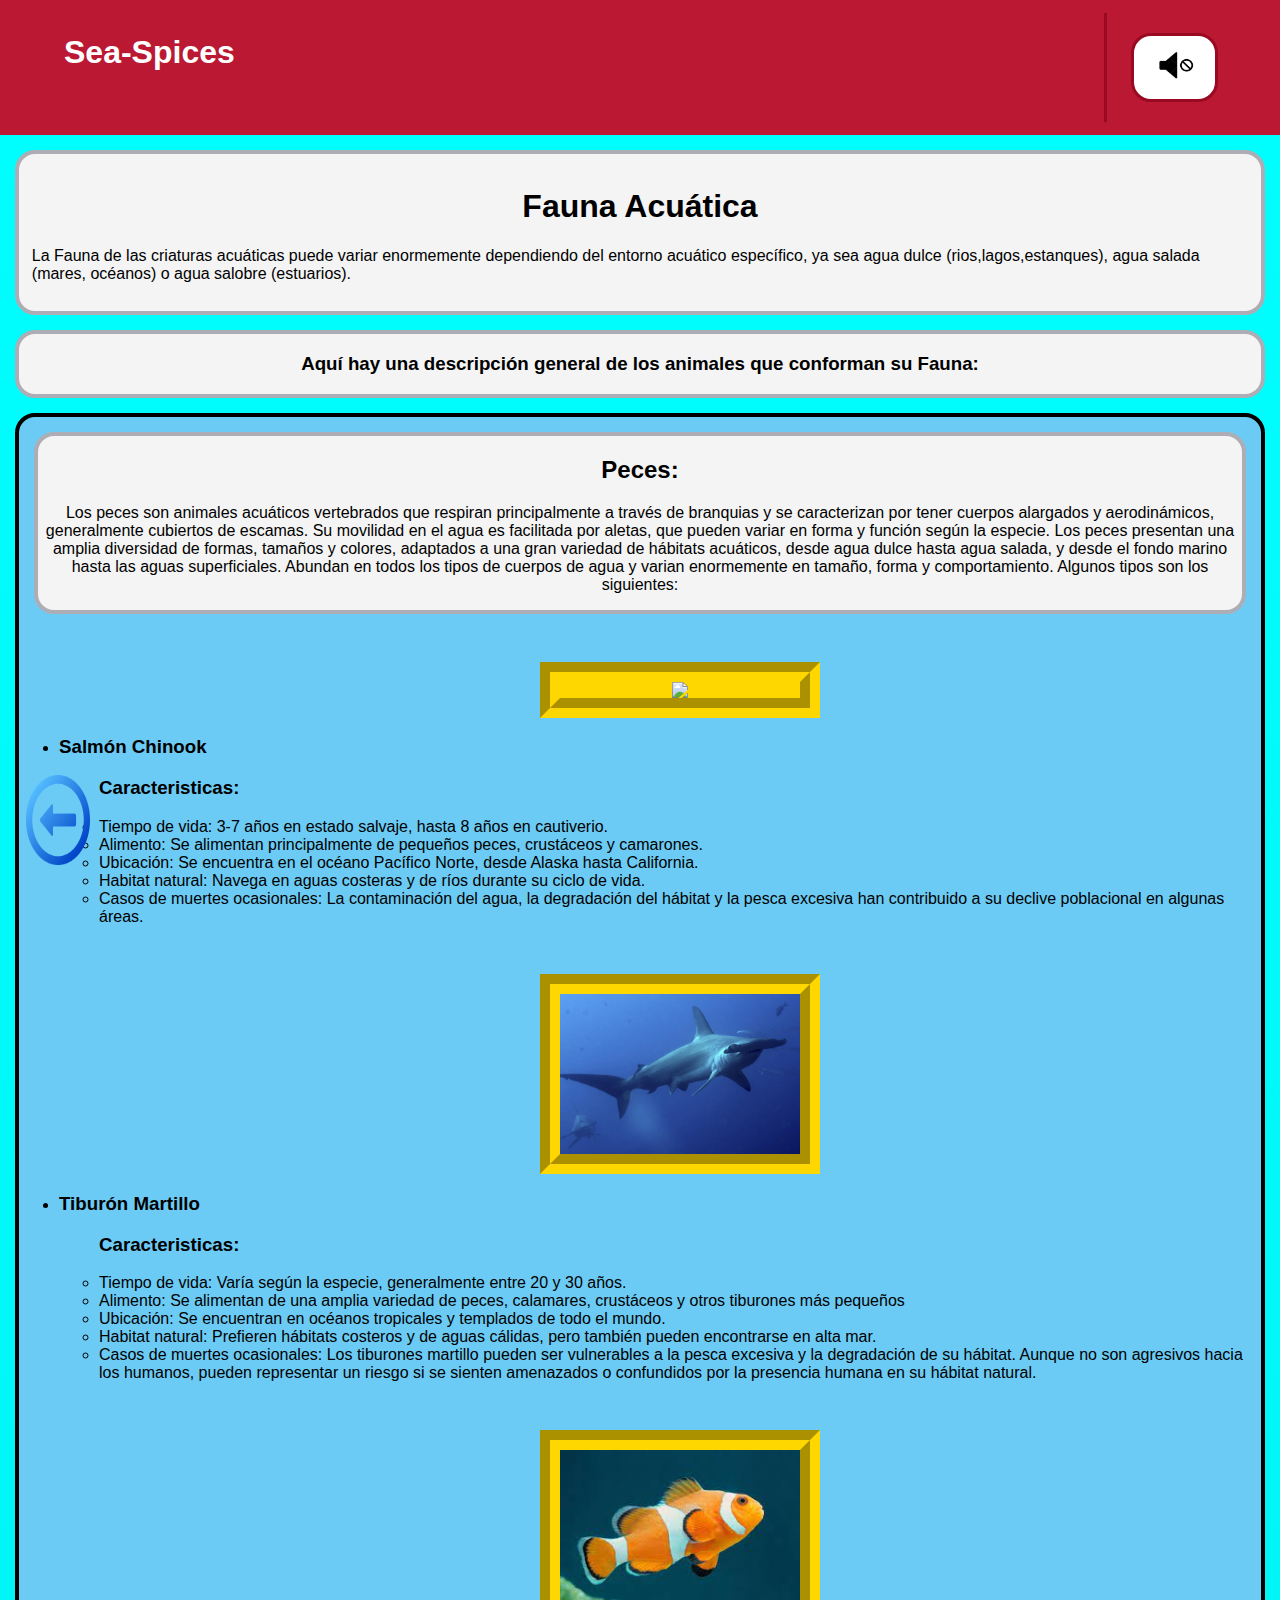
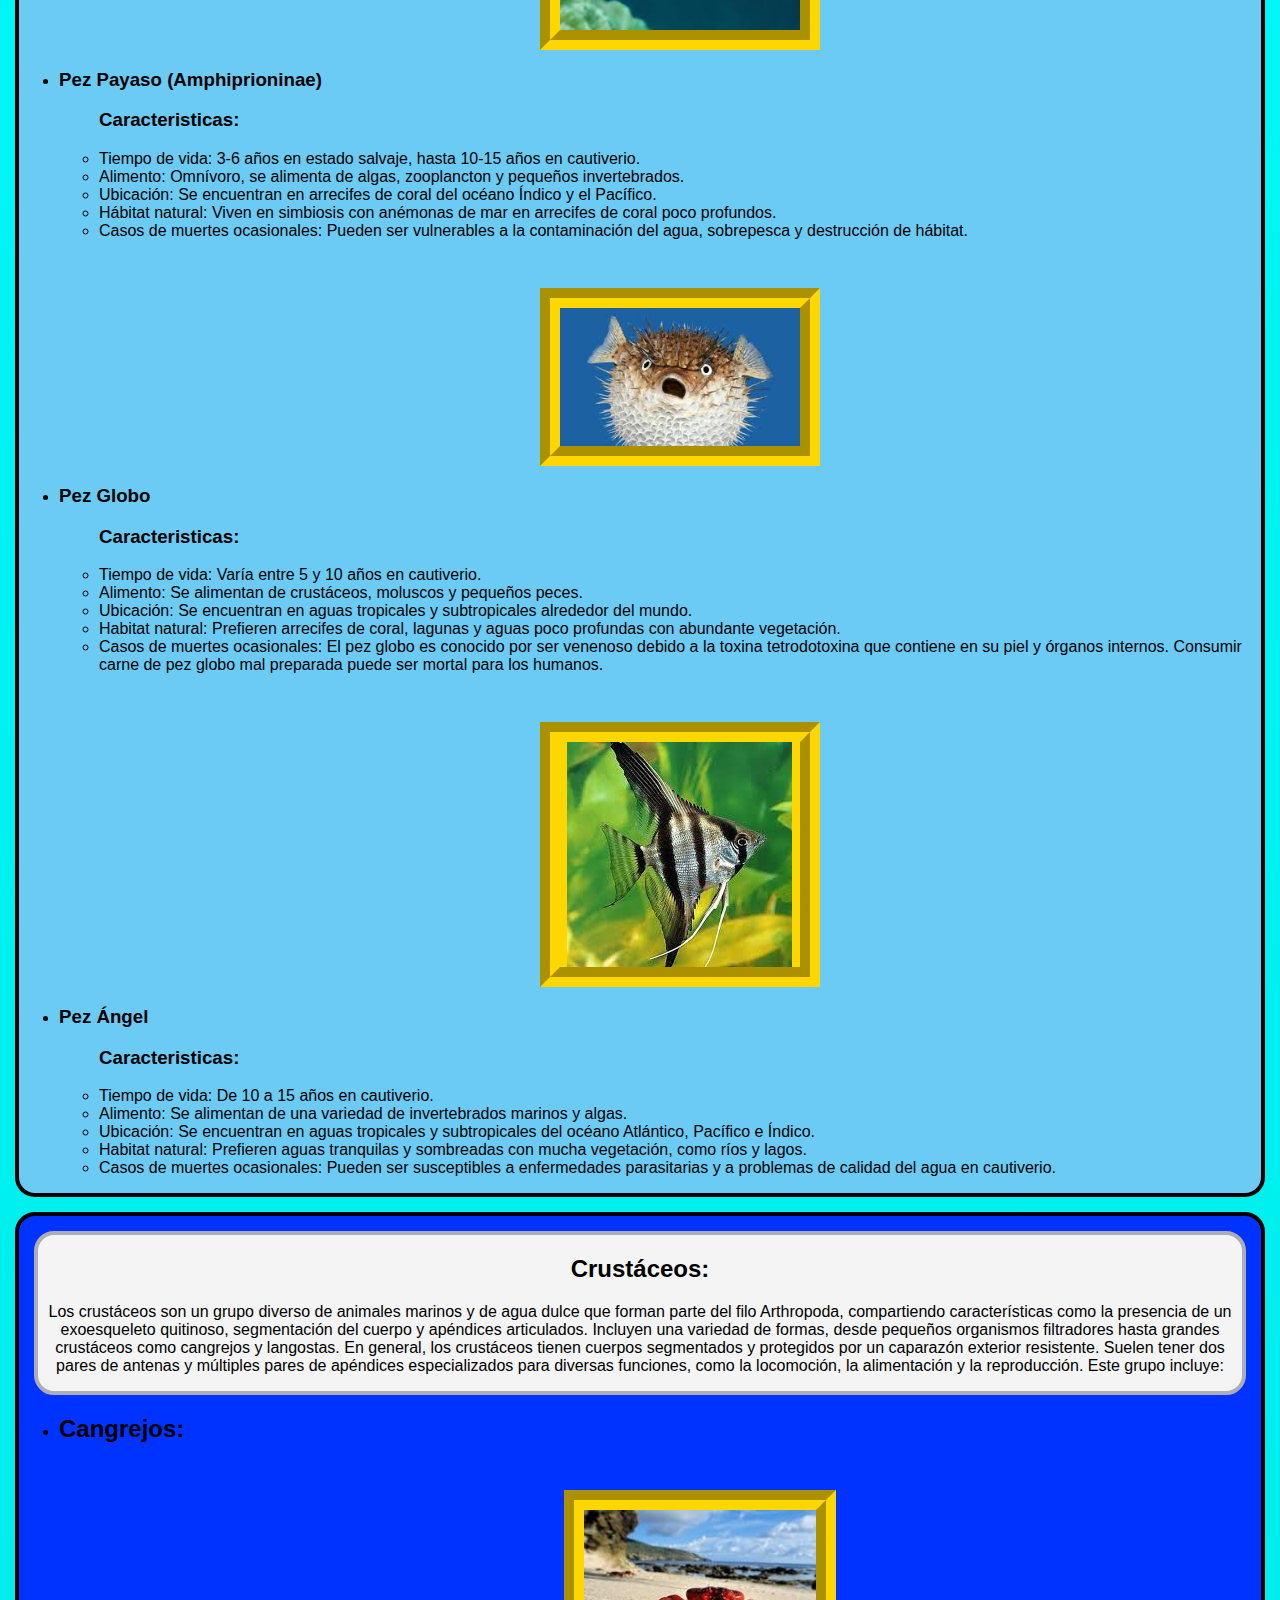
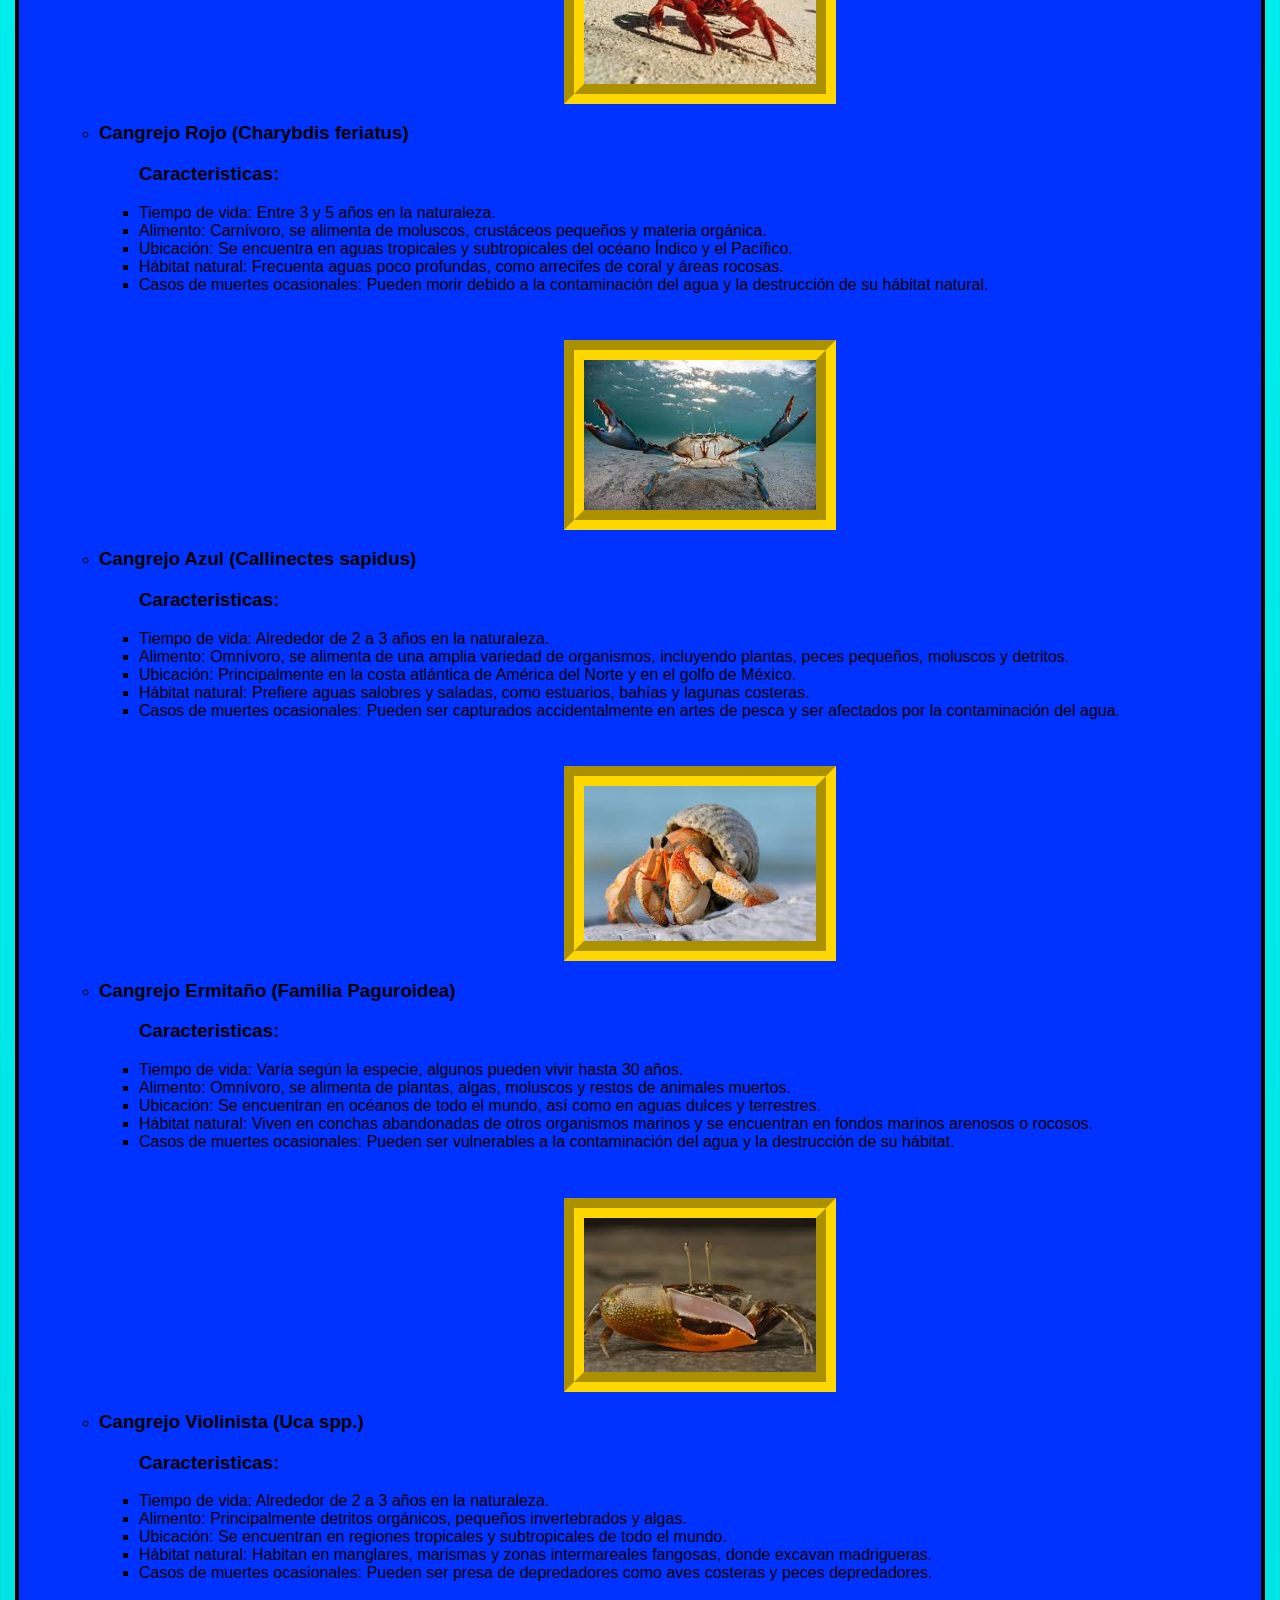
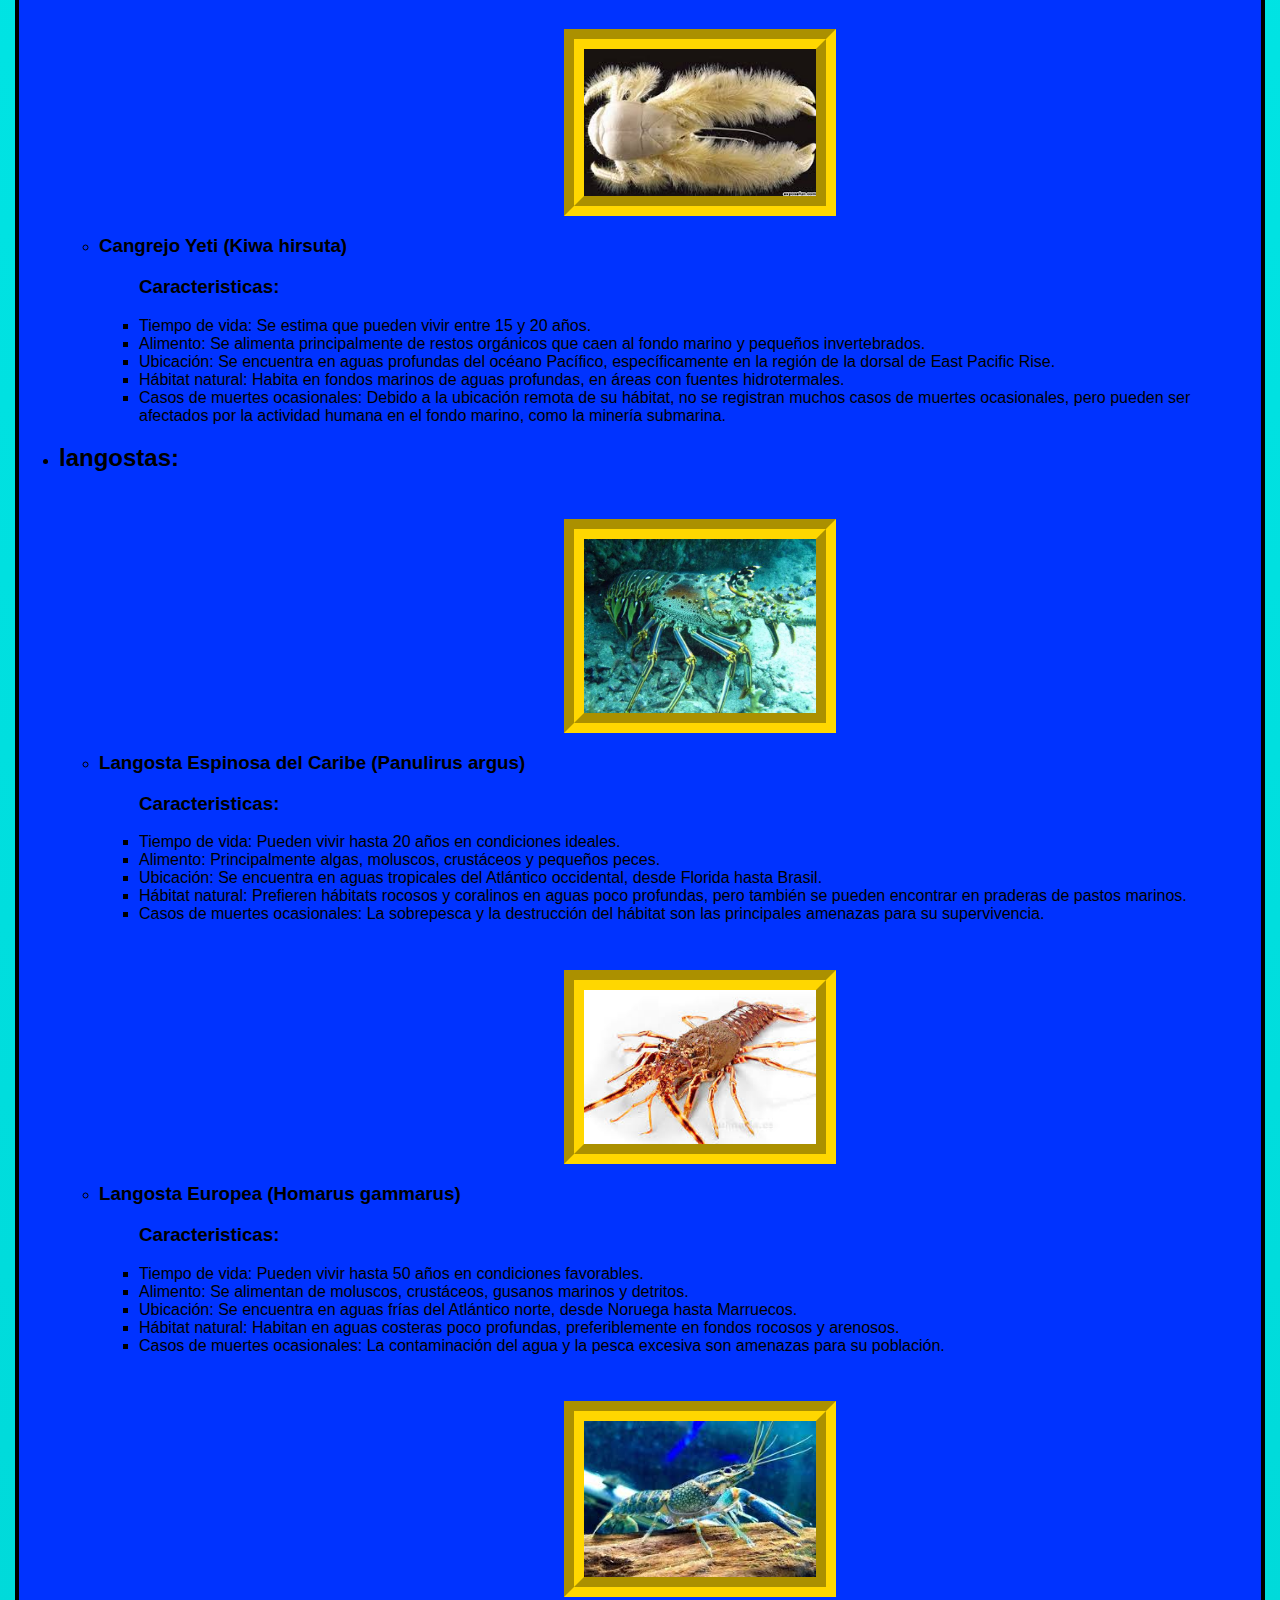
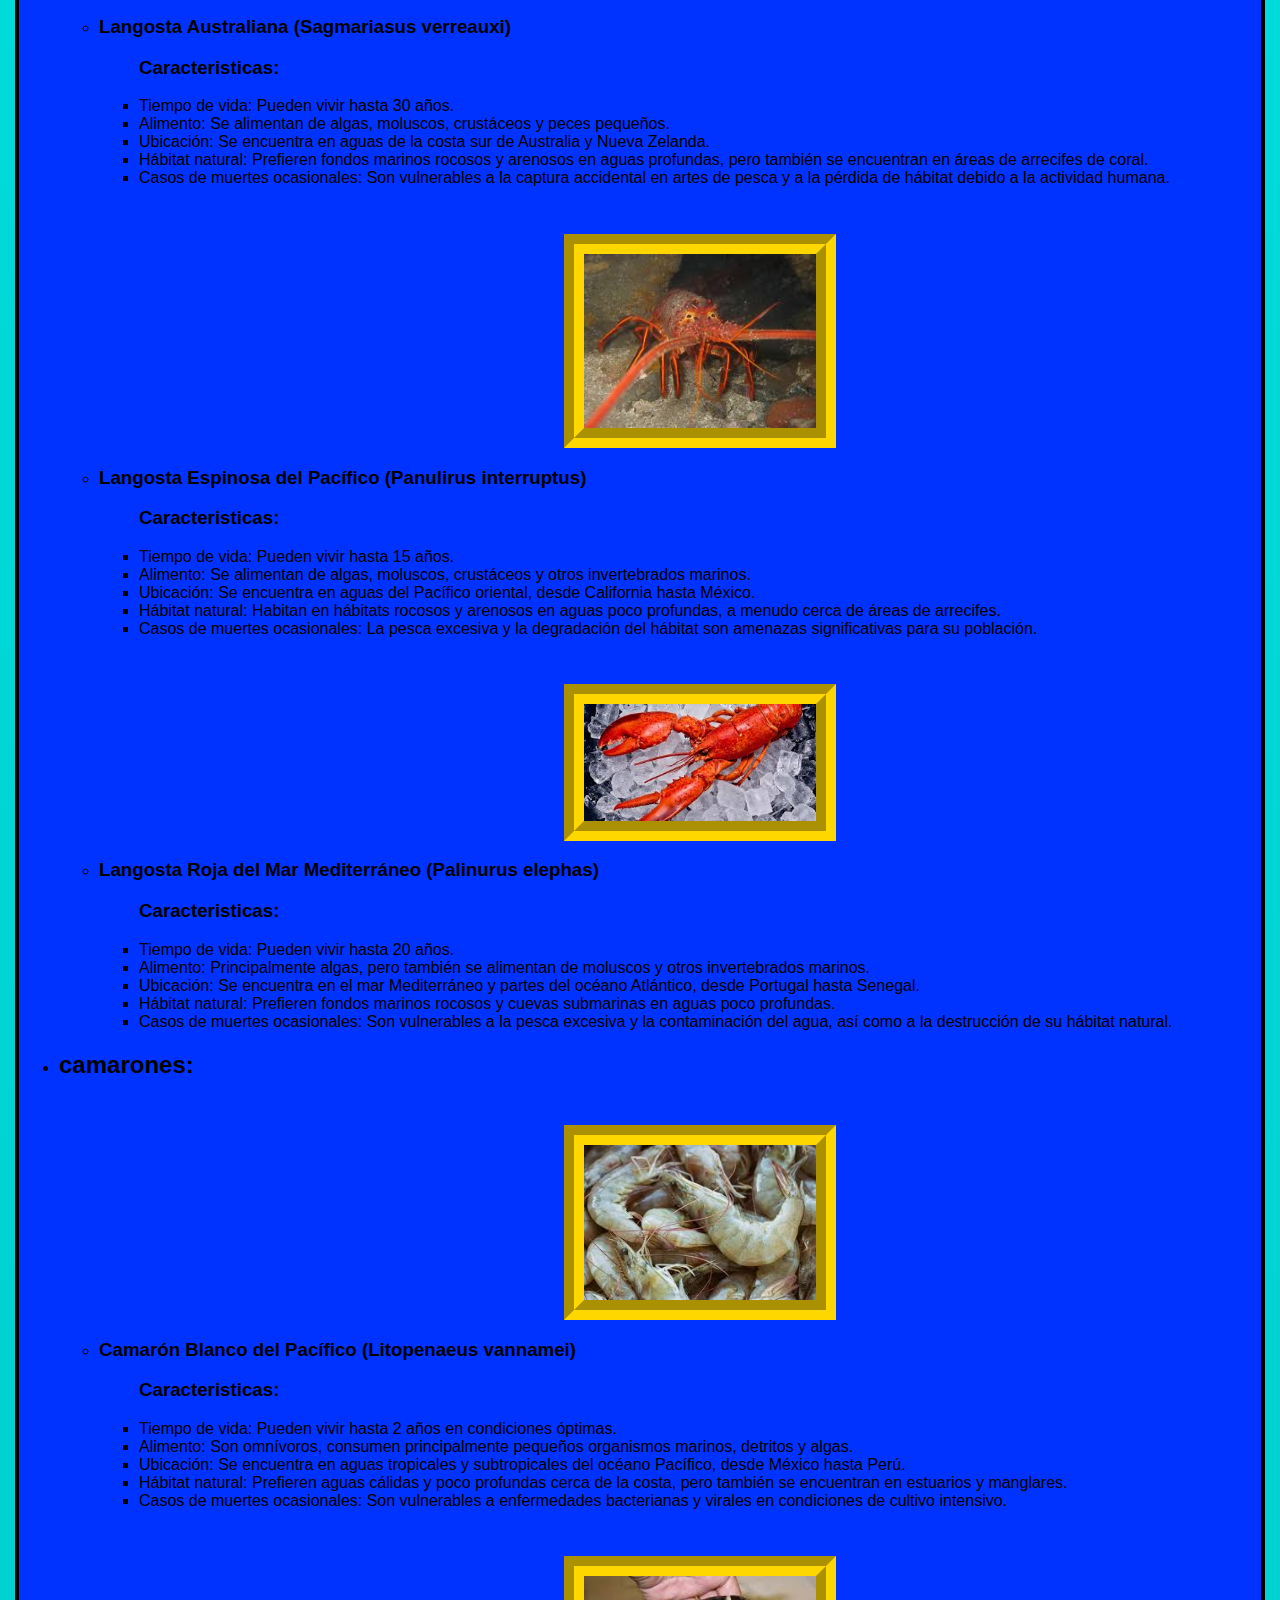
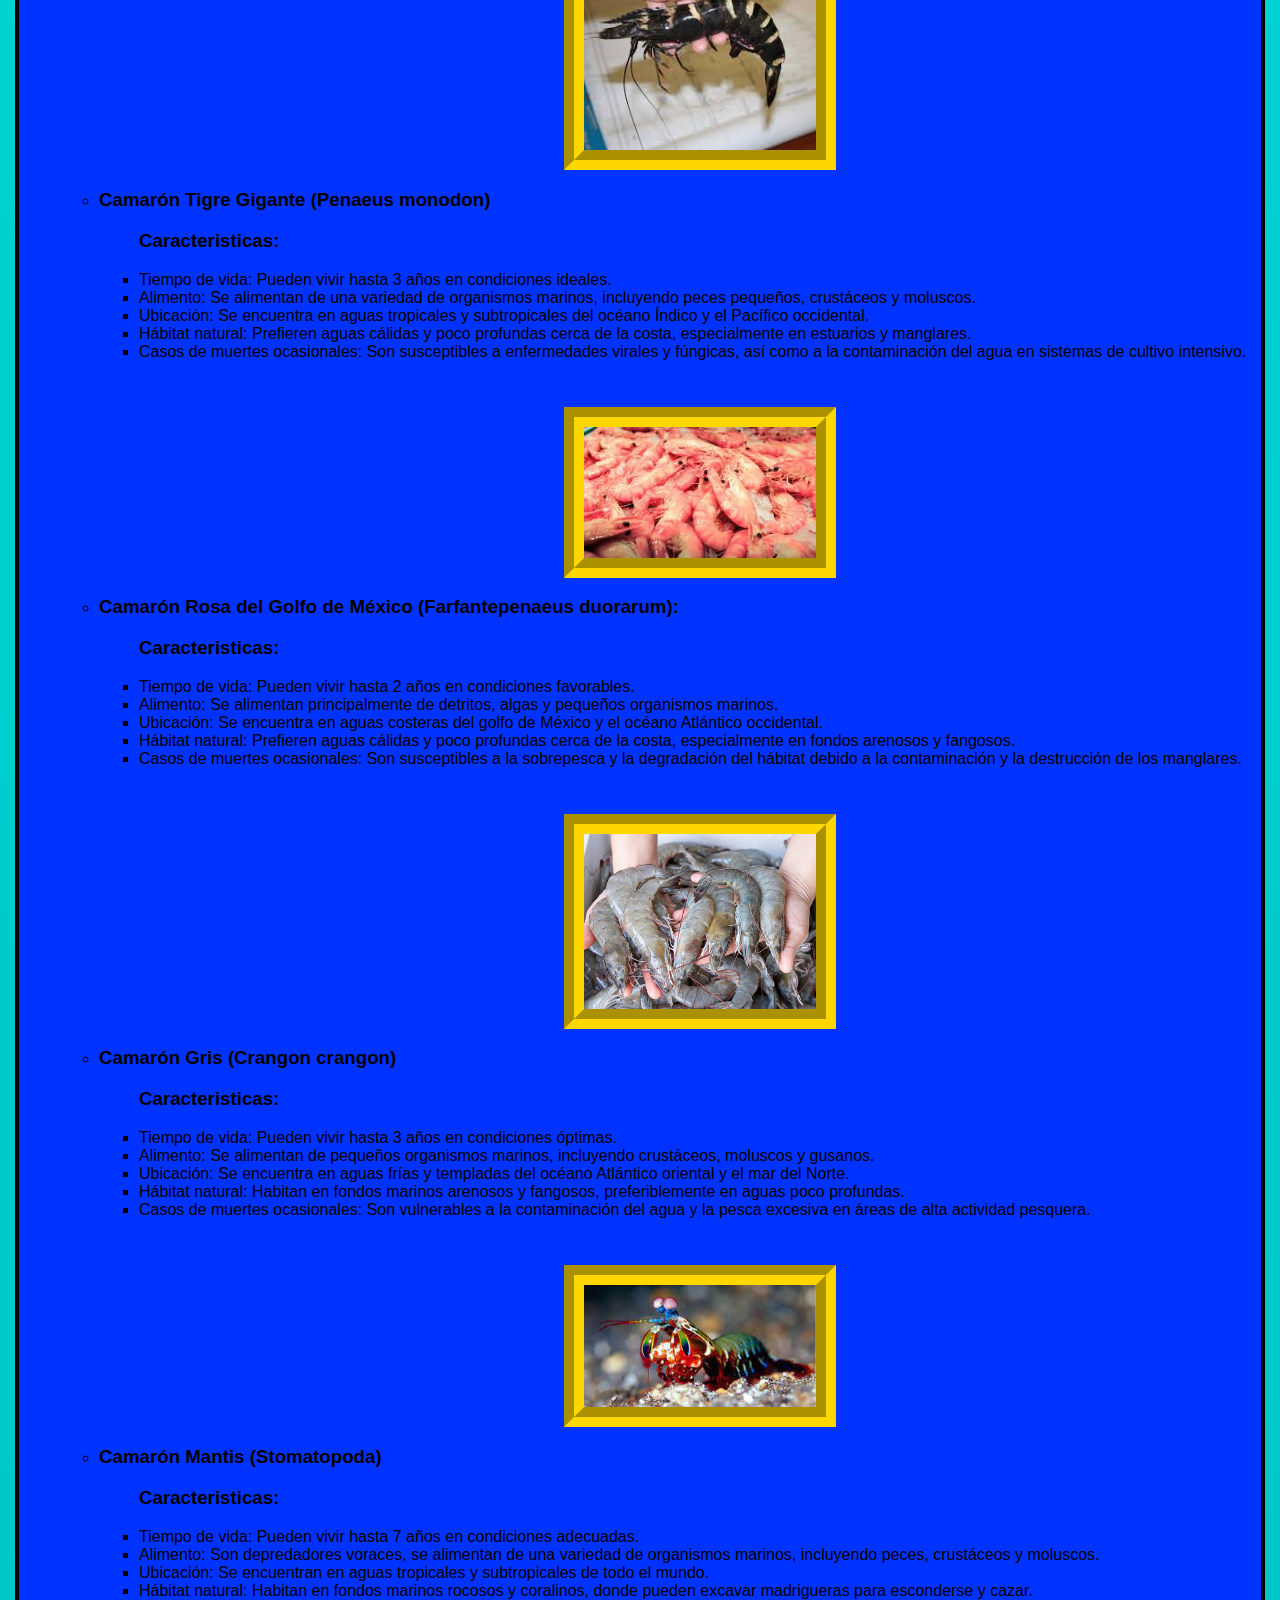
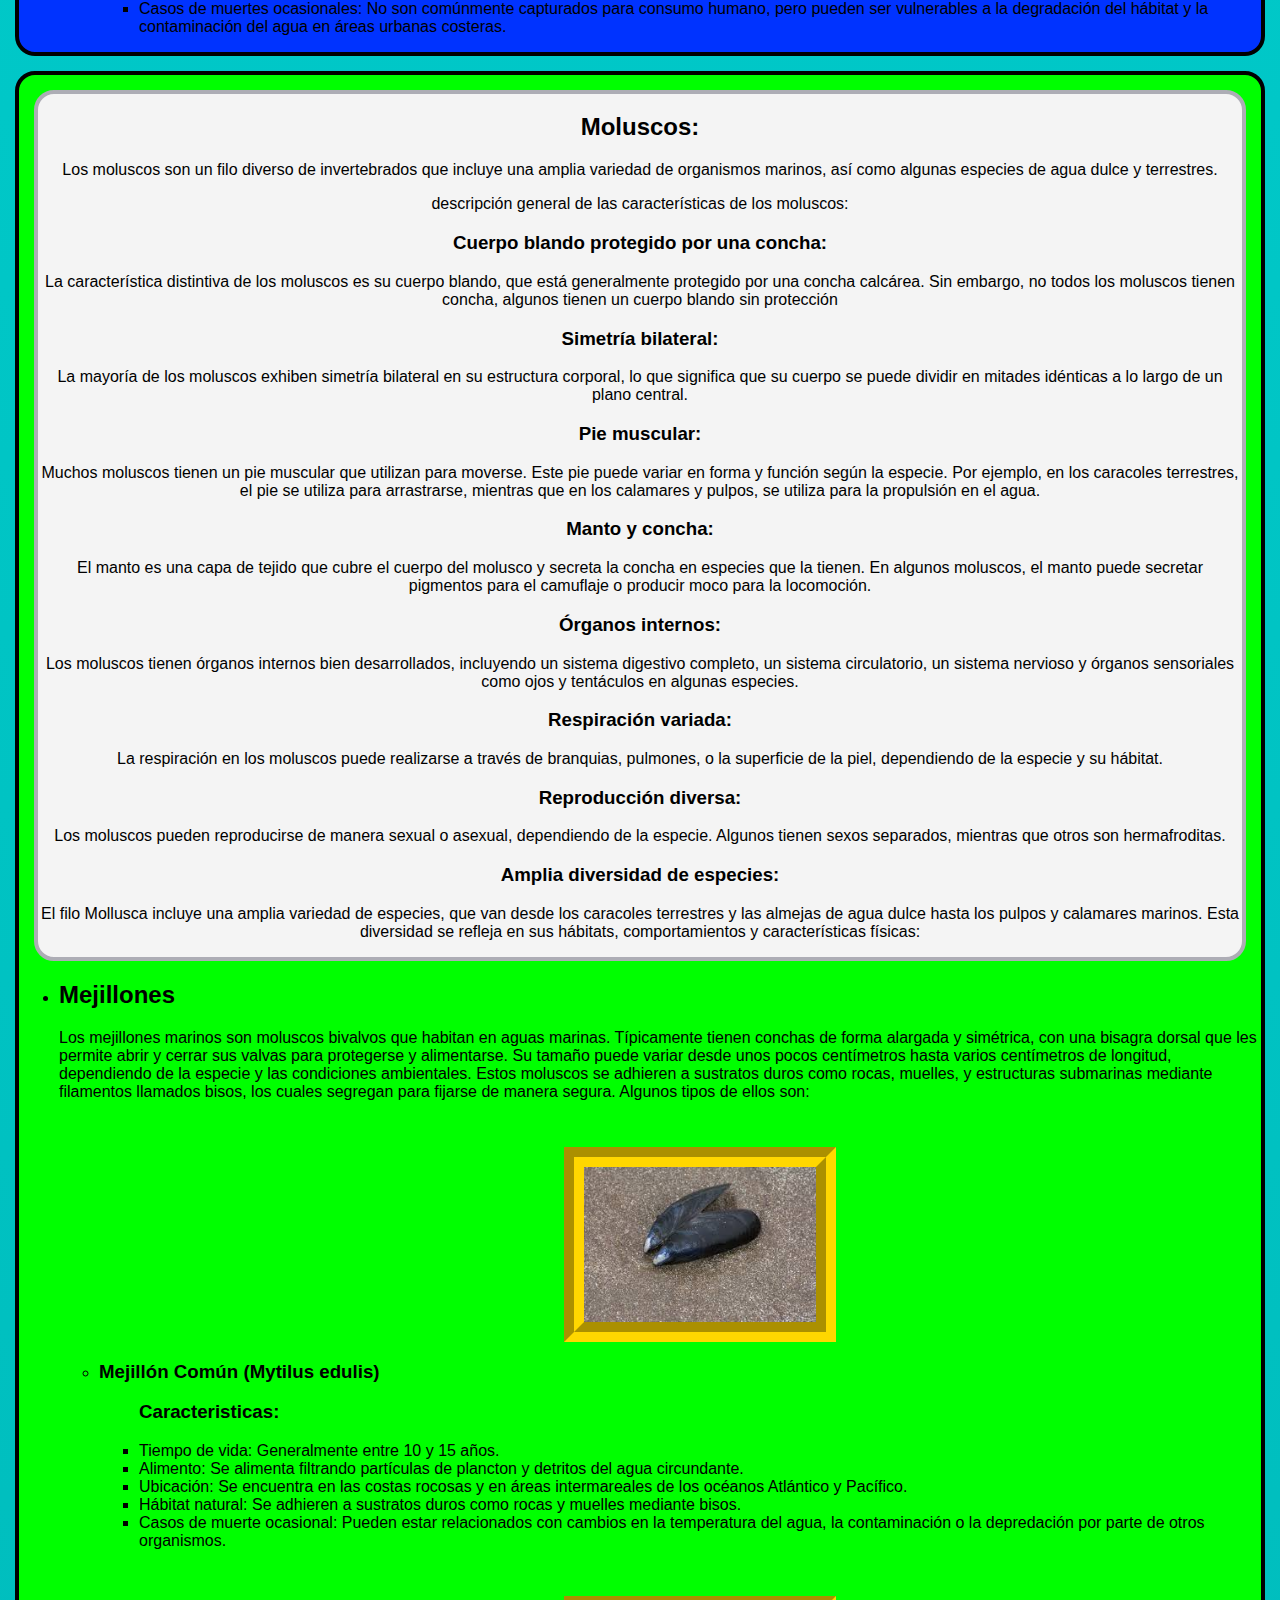
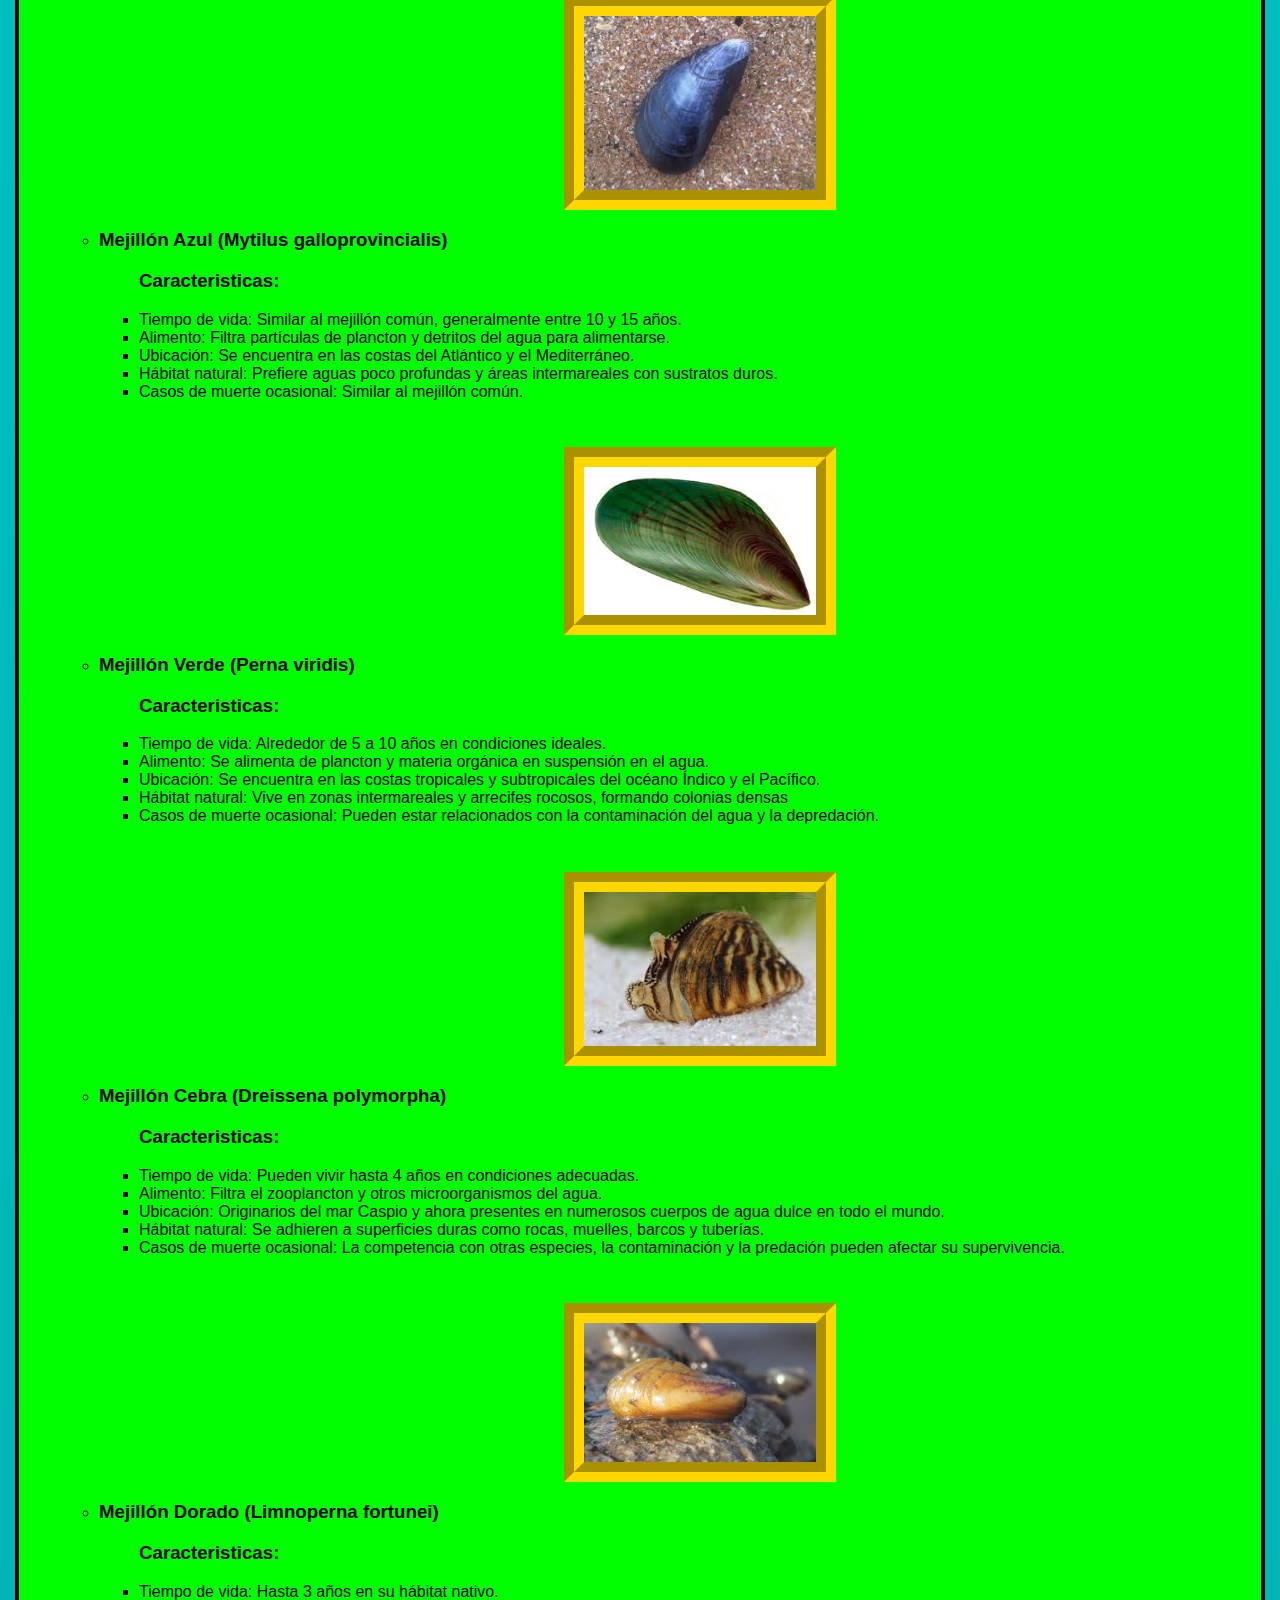
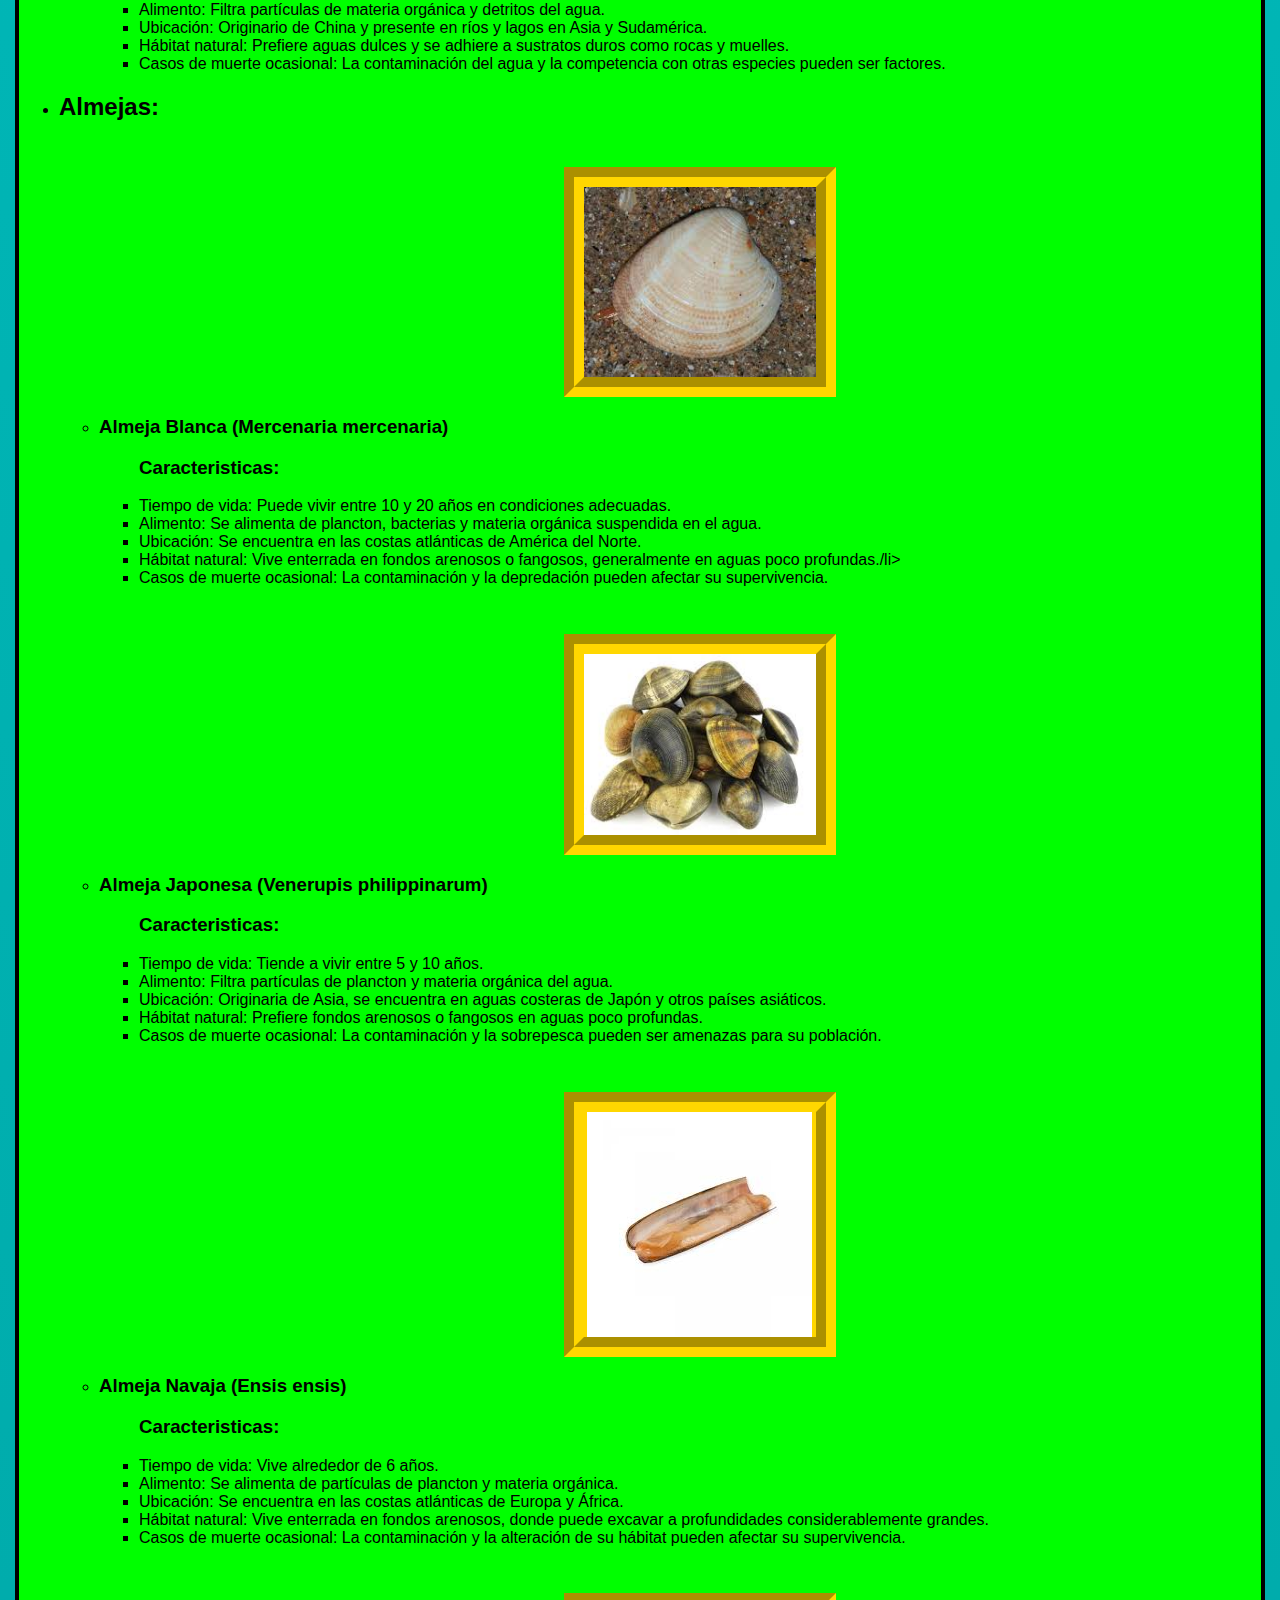
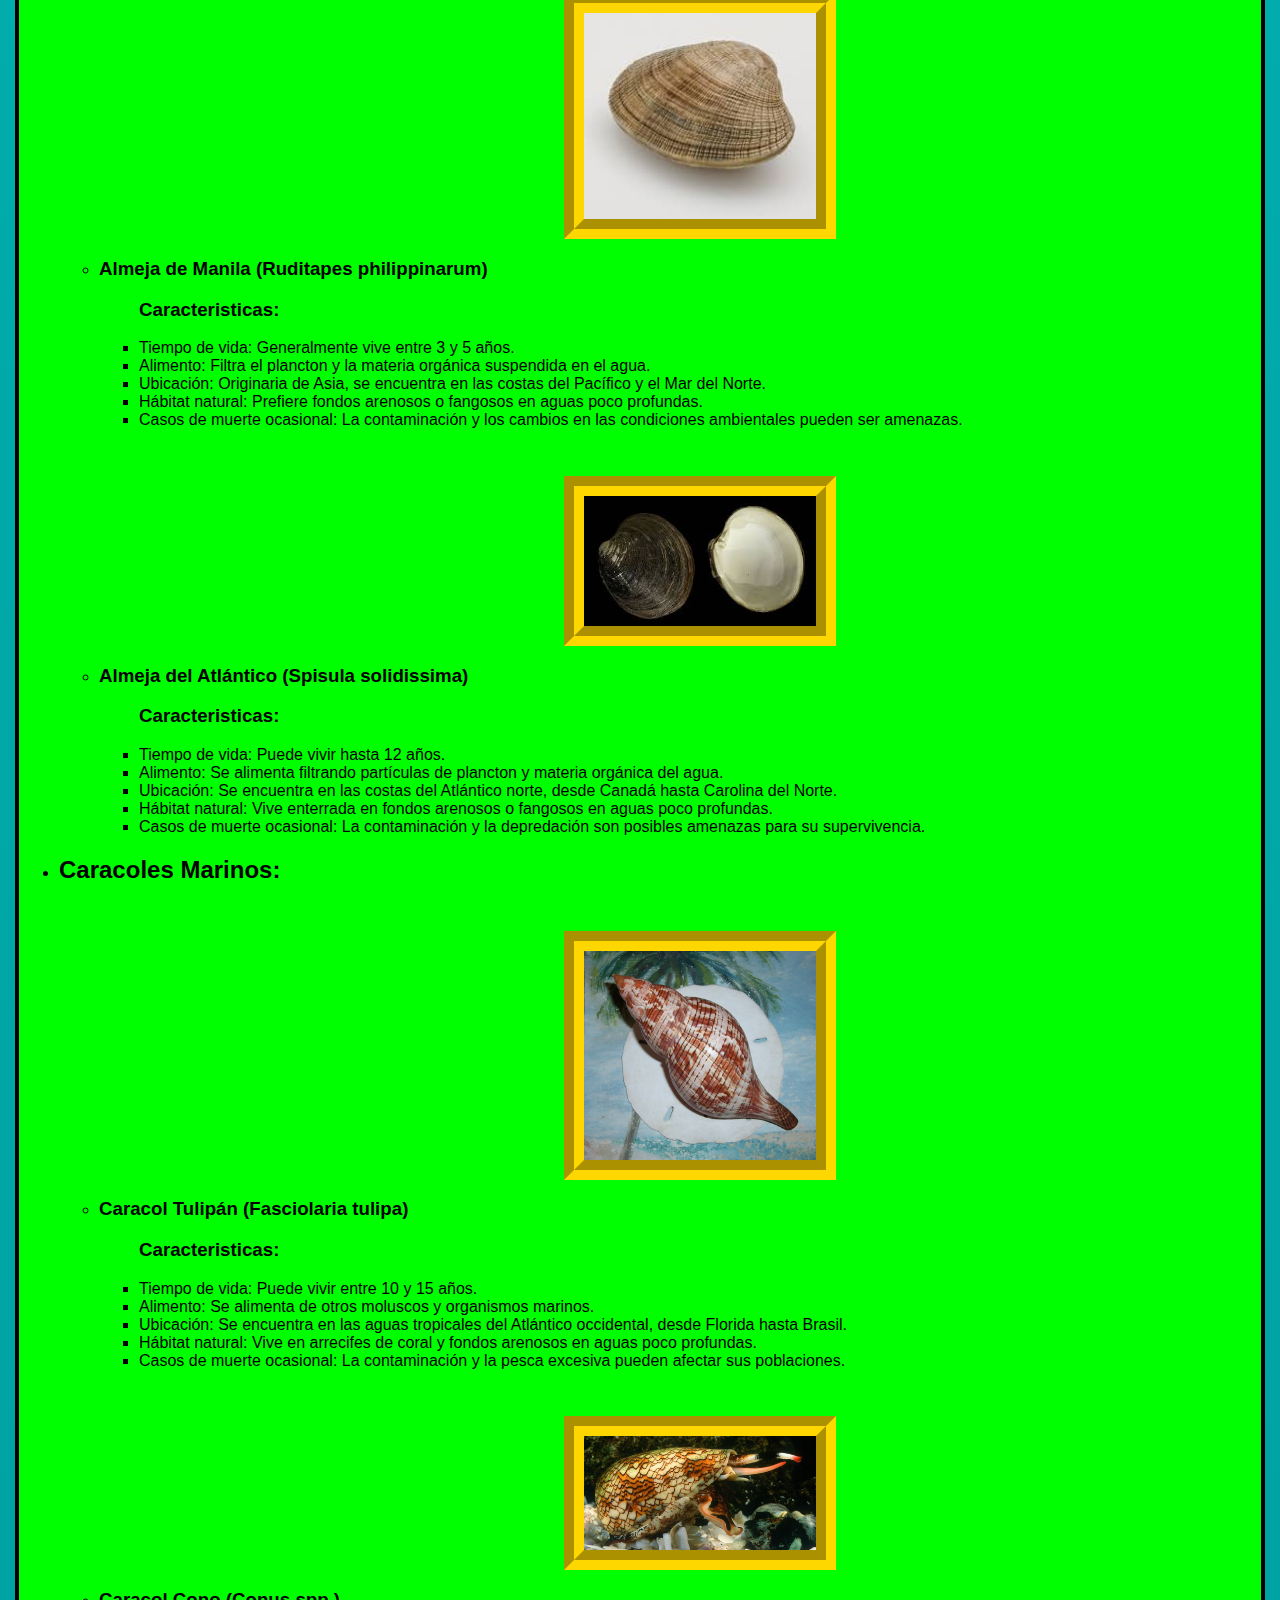
==== commit 1949db75: "Update fauna acuatica COPIA.html" ====
--- a/fauna acuatica COPIA.html
+++ b/fauna acuatica COPIA.html
@@ -16,7 +16,7 @@
             </div>
         </div>
         </header>
-        <a href="sea-spices.html"><img class="regresar" src="regreso2.png"></a>
+        <a href="index.html"><img class="regresar" src="regreso2.png"></a>
 <div class="introduccion">
 <div class="tituloflo">
     <h1>Fauna Acuática</h1>
@@ -1478,4 +1478,4 @@
   }
 }
   </script>
-</html>+</html>
